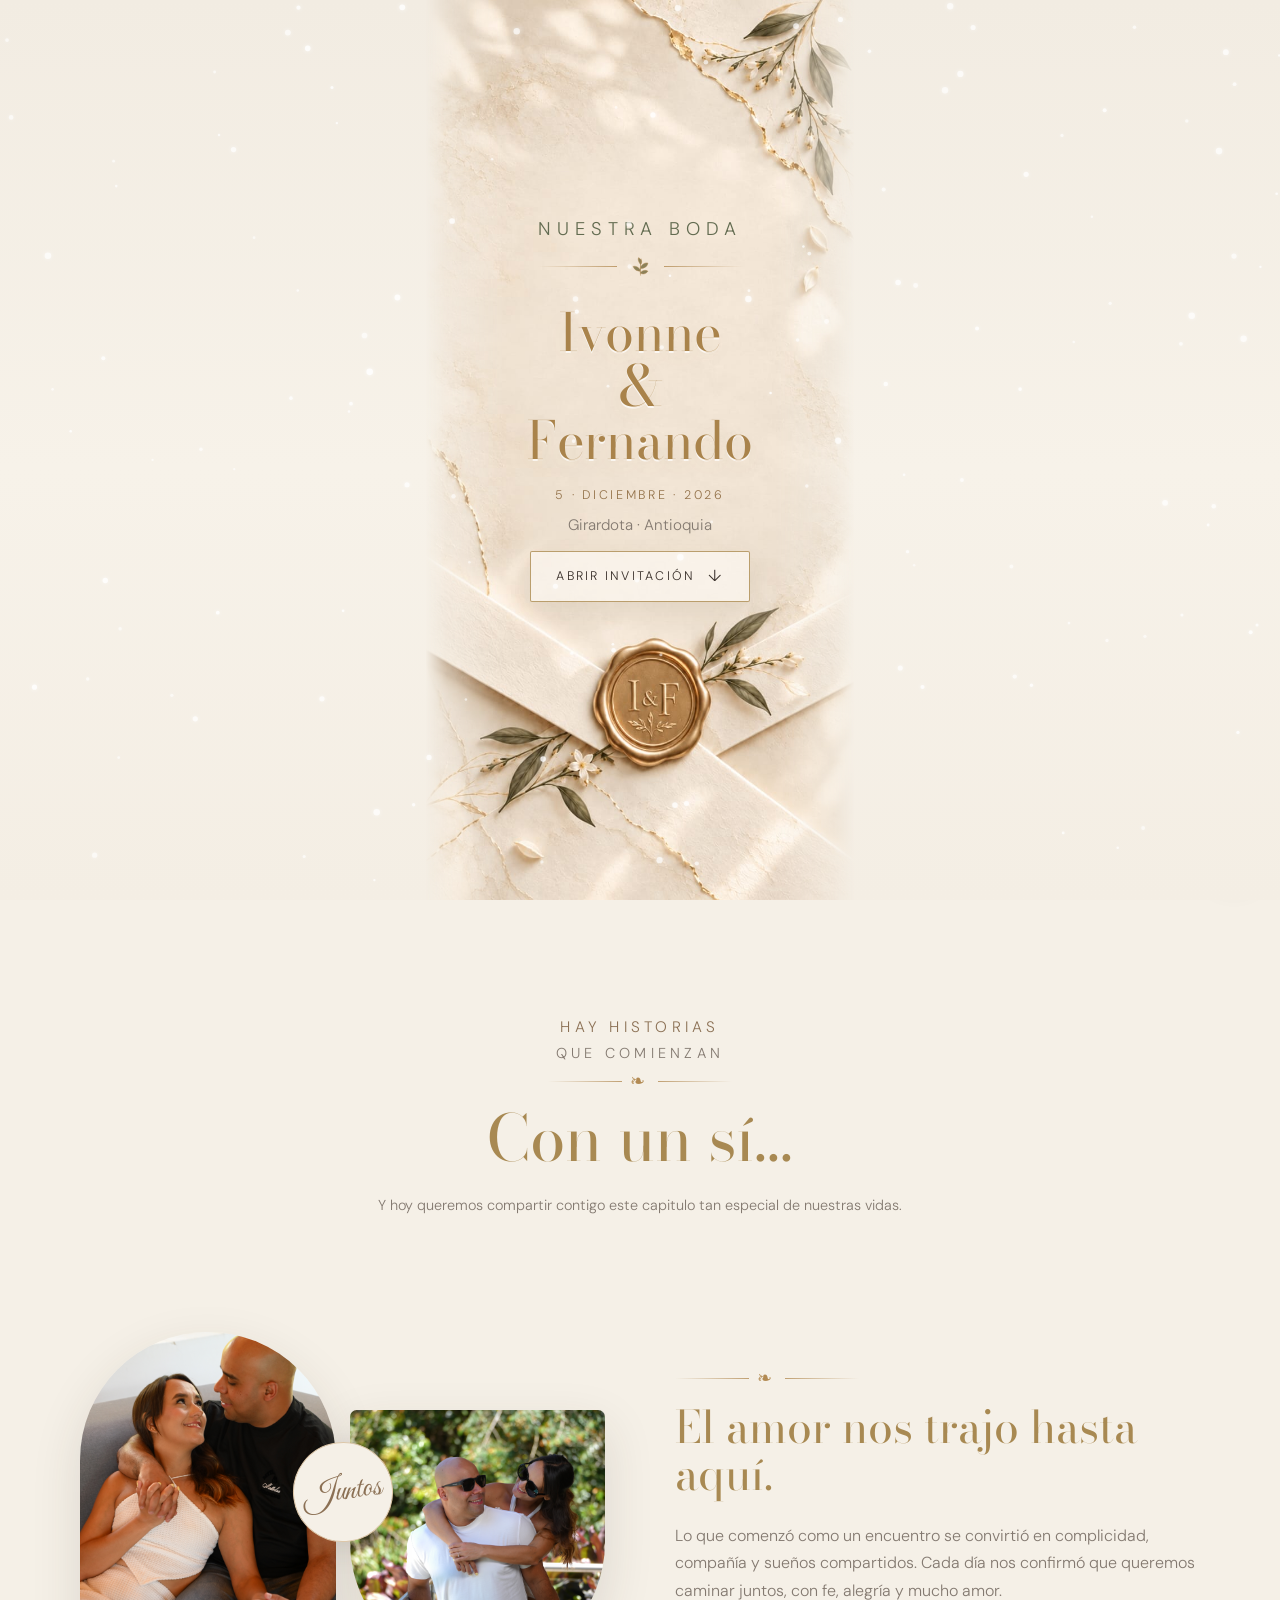
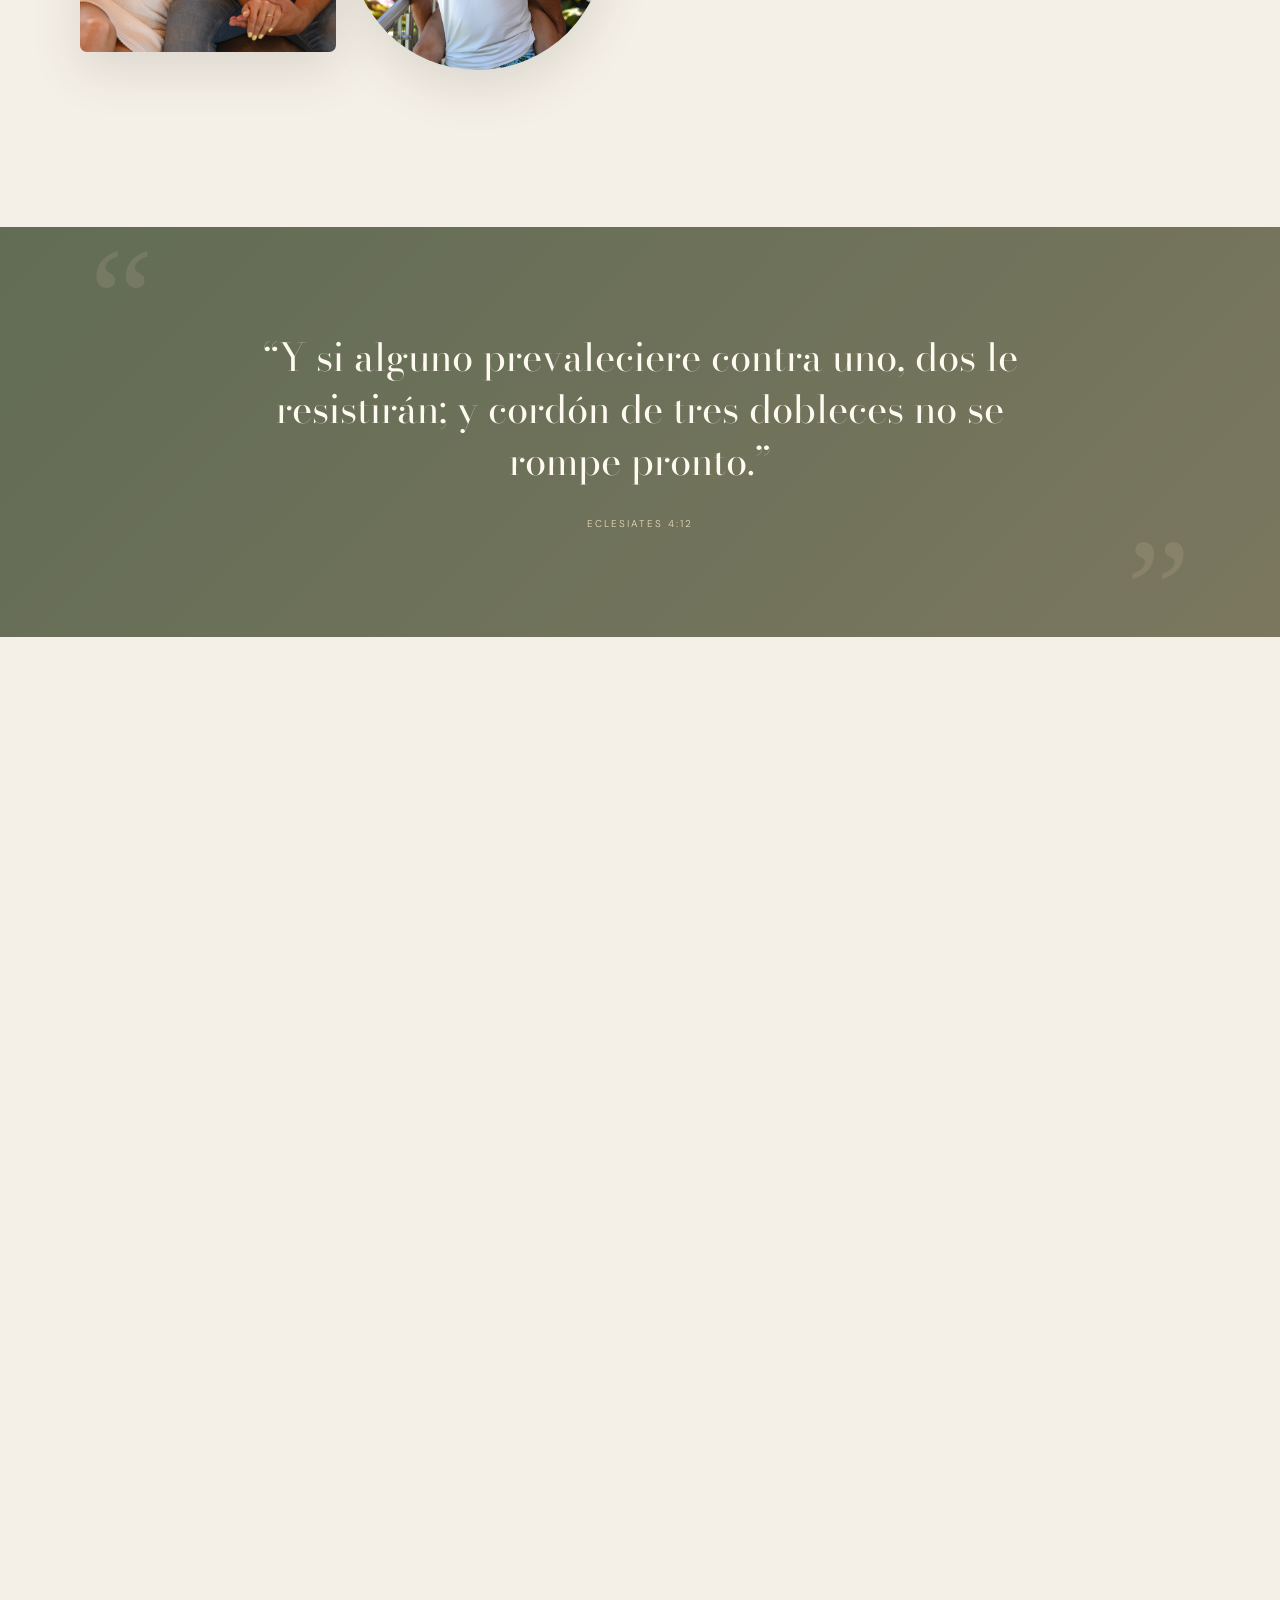
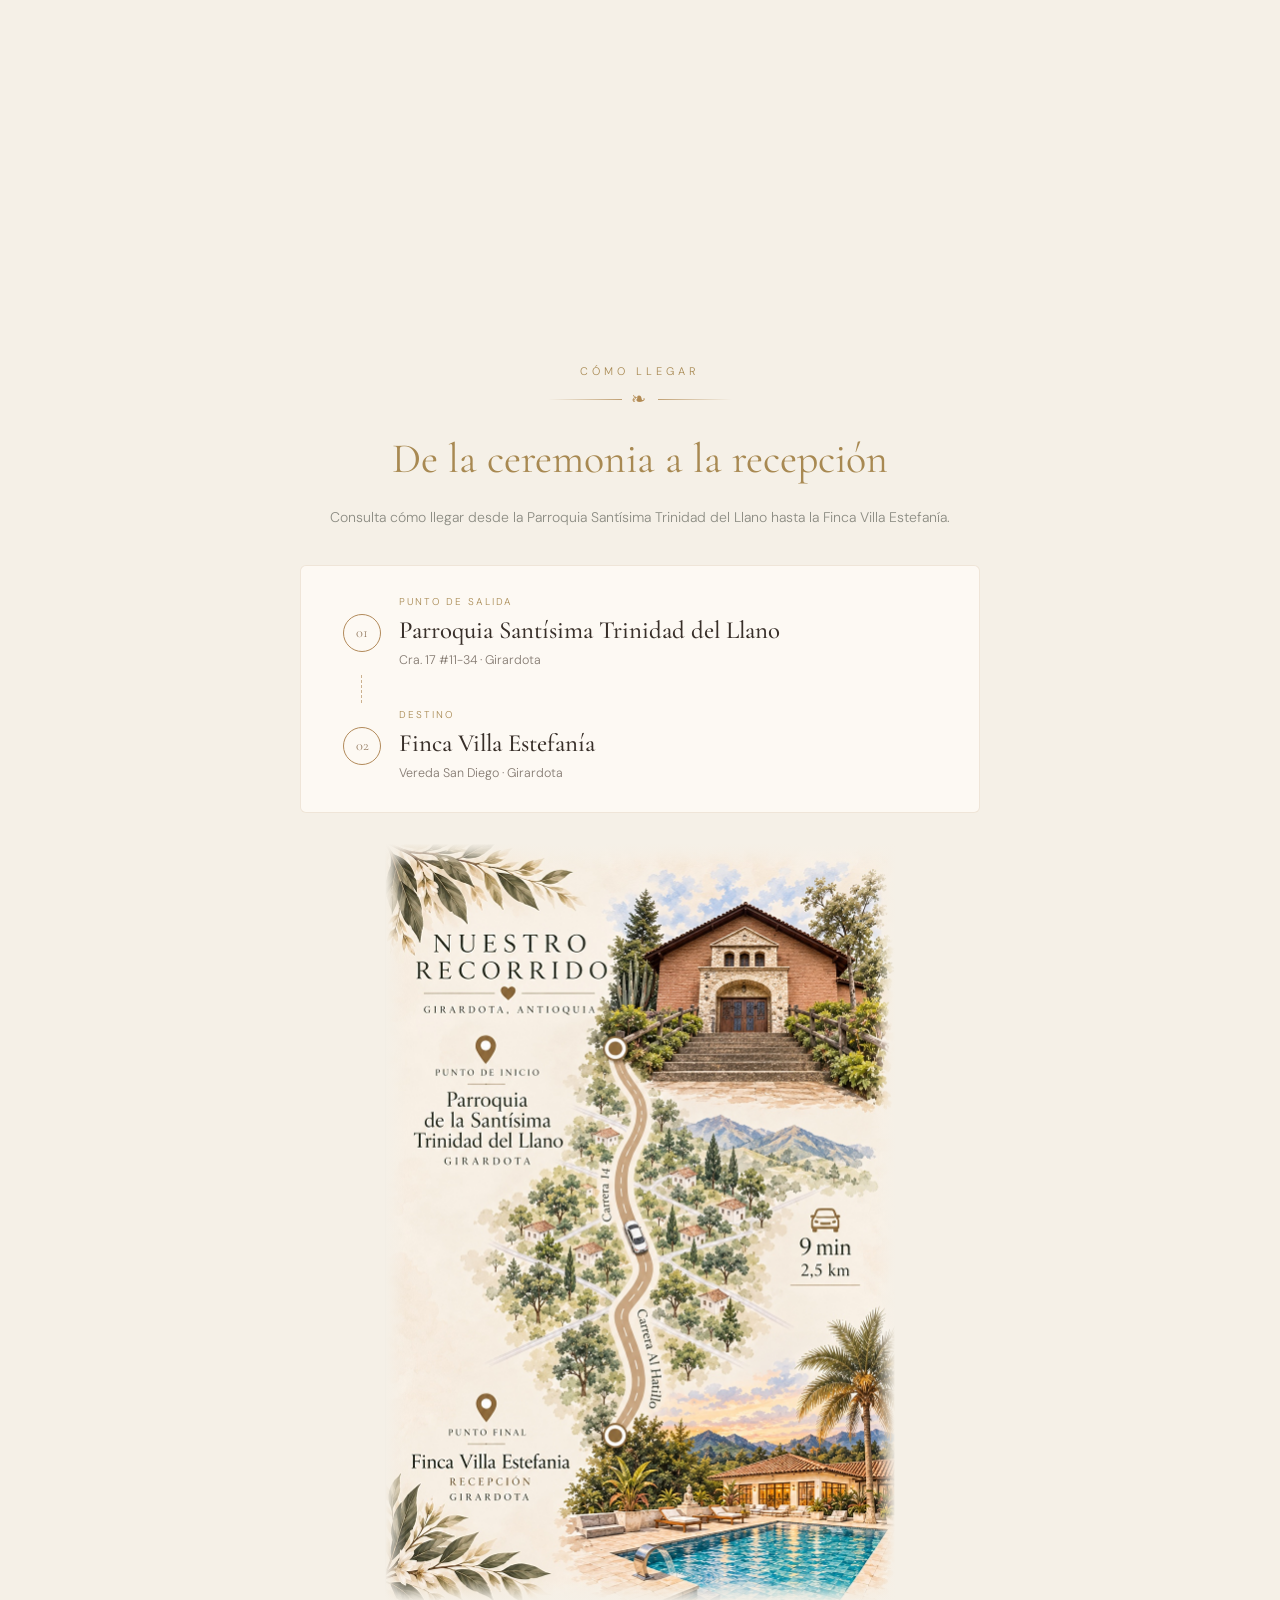
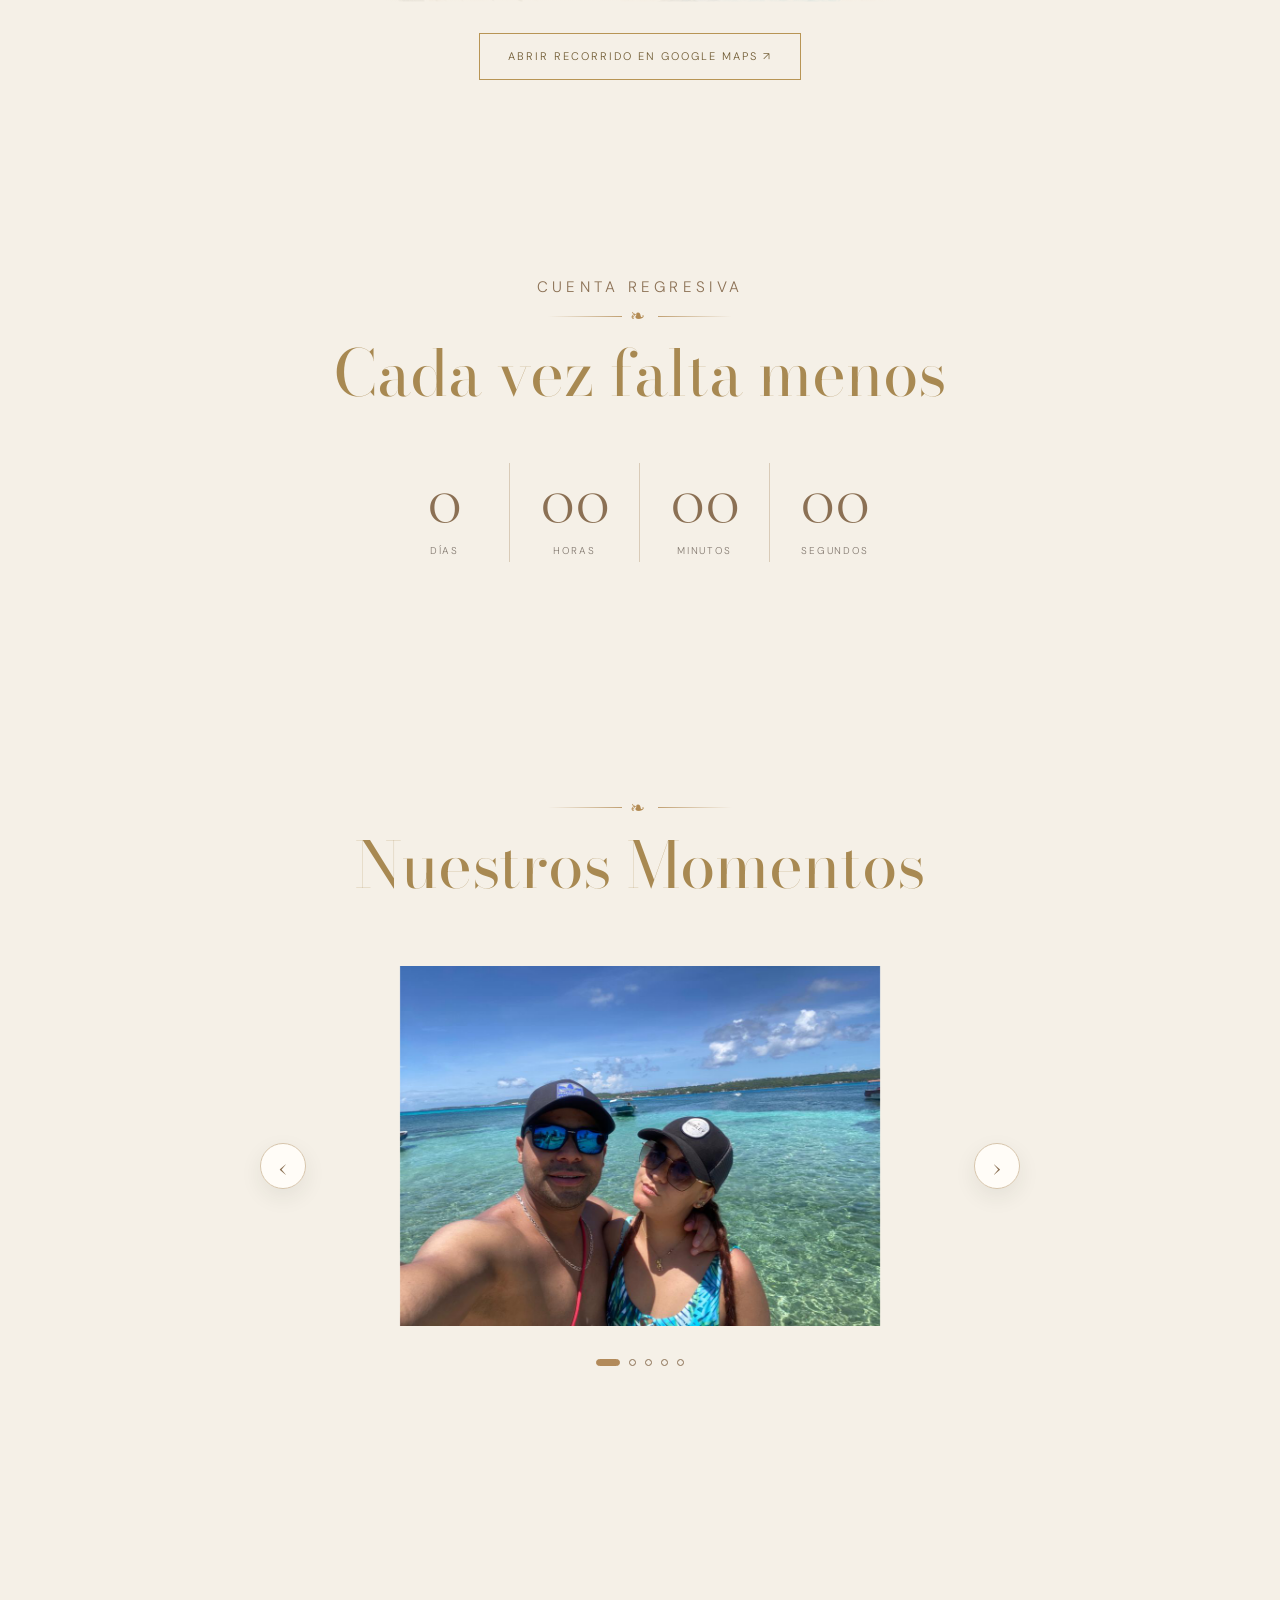
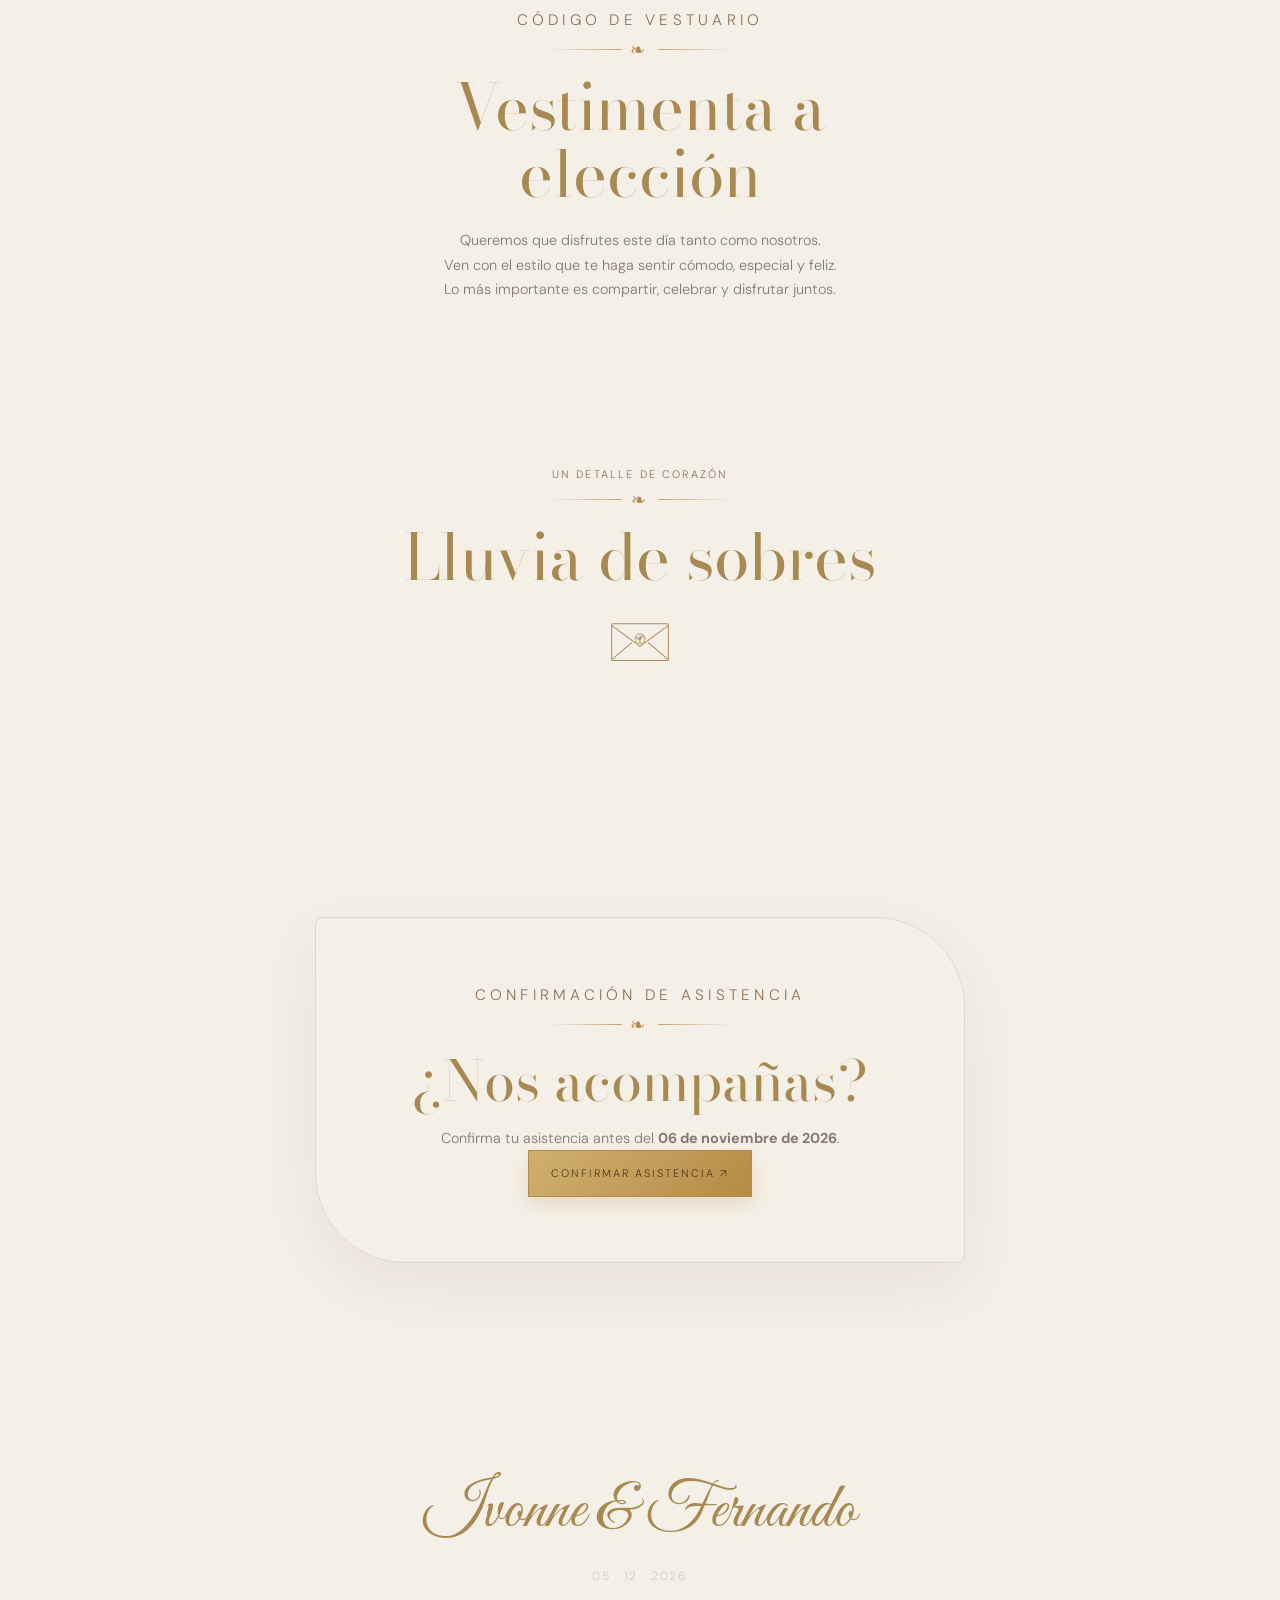
==== index.html @ e7355125 "Update index.html" ====
<!DOCTYPE html>
<html lang="es">
<head>
<meta charset="UTF-8">
<meta name="viewport" content="width=device-width, initial-scale=1.0">
<meta name="description" content="Invitación de boda de Ivonne y Fernando · 05 de diciembre de 2026">
<title>Ivonne & Fernando | Nuestra boda</title>
<link rel="preconnect" href="https://fonts.googleapis.com">
<link href="https://fonts.googleapis.com/css2?family=Allura&family=Bodoni+Moda:wght@400;500&family=Cormorant+Garamond:ital,wght@0,300;0,400;0,500;0,600;1,300;1,400&family=DM+Sans:wght@300;400;500&family=Great+Vibes&display=swap" rel="stylesheet">
<link rel="stylesheet" href="css/styles.css">

</head>
<body>

<!-- Portada de apertura -->
<div class="opening-cover" id="openingCover" aria-label="Portada de invitación">
  <svg class="opening-flower opening-flower-tl" viewBox="0 0 100 100" aria-hidden="true" style="fill:none;stroke:#7d7e69;stroke-width:1"><path d="M5 95C24 74 34 52 40 28C44 13 56 5 74 7M10 89C5 77 8 65 19 58C30 66 29 78 18 88M24 71C21 57 27 46 39 42C47 54 43 66 31 74M36 49C38 36 48 27 61 28C65 40 59 50 46 55M41 29C36 18 40 9 50 4C58 13 55 22 45 31M55 17C61 8 71 6 81 12C79 23 70 28 58 24M18 88C32 82 43 84 49 94C39 103 28 100 18 88M40 59C52 53 63 56 67 67C57 75 47 72 40 59M63 28C72 20 82 21 88 30C81 39 72 40 63 33"/><path class="flower-gold" d="M5 95C24 74 34 52 40 28C44 13 56 5 74 7M7 95C18 97 24 94 29 88M74 7C81 3 88 3 95 7"/><circle cx="40" cy="28" r="1.7" style="fill:#b49146;stroke:none"/></svg>
  <svg class="opening-flower opening-flower-tr" viewBox="0 0 100 100" aria-hidden="true" style="fill:none;stroke:#7d7e69;stroke-width:1"><path d="M5 95C24 74 34 52 40 28C44 13 56 5 74 7M10 89C5 77 8 65 19 58C30 66 29 78 18 88M24 71C21 57 27 46 39 42C47 54 43 66 31 74M36 49C38 36 48 27 61 28C65 40 59 50 46 55M41 29C36 18 40 9 50 4C58 13 55 22 45 31M55 17C61 8 71 6 81 12C79 23 70 28 58 24M18 88C32 82 43 84 49 94C39 103 28 100 18 88M40 59C52 53 63 56 67 67C57 75 47 72 40 59M63 28C72 20 82 21 88 30C81 39 72 40 63 33"/><path class="flower-gold" d="M5 95C24 74 34 52 40 28C44 13 56 5 74 7M7 95C18 97 24 94 29 88M74 7C81 3 88 3 95 7"/><circle cx="40" cy="28" r="1.7" style="fill:#b49146;stroke:none"/></svg>
  <svg class="opening-flower opening-flower-bl" viewBox="0 0 100 100" aria-hidden="true" style="fill:none;stroke:#7d7e69;stroke-width:1"><path d="M5 95C24 74 34 52 40 28C44 13 56 5 74 7M10 89C5 77 8 65 19 58C30 66 29 78 18 88M24 71C21 57 27 46 39 42C47 54 43 66 31 74M36 49C38 36 48 27 61 28C65 40 59 50 46 55M41 29C36 18 40 9 50 4C58 13 55 22 45 31M55 17C61 8 71 6 81 12C79 23 70 28 58 24M18 88C32 82 43 84 49 94C39 103 28 100 18 88M40 59C52 53 63 56 67 67C57 75 47 72 40 59M63 28C72 20 82 21 88 30C81 39 72 40 63 33"/><path class="flower-gold" d="M5 95C24 74 34 52 40 28C44 13 56 5 74 7M7 95C18 97 24 94 29 88M74 7C81 3 88 3 95 7"/><circle cx="40" cy="28" r="1.7" style="fill:#b49146;stroke:none"/></svg>
  <svg class="opening-flower opening-flower-br" viewBox="0 0 100 100" aria-hidden="true" style="fill:none;stroke:#7d7e69;stroke-width:1"><path d="M5 95C24 74 34 52 40 28C44 13 56 5 74 7M10 89C5 77 8 65 19 58C30 66 29 78 18 88M24 71C21 57 27 46 39 42C47 54 43 66 31 74M36 49C38 36 48 27 61 28C65 40 59 50 46 55M41 29C36 18 40 9 50 4C58 13 55 22 45 31M55 17C61 8 71 6 81 12C79 23 70 28 58 24M18 88C32 82 43 84 49 94C39 103 28 100 18 88M40 59C52 53 63 56 67 67C57 75 47 72 40 59M63 28C72 20 82 21 88 30C81 39 72 40 63 33"/><path class="flower-gold" d="M5 95C24 74 34 52 40 28C44 13 56 5 74 7M7 95C18 97 24 94 29 88M74 7C81 3 88 3 95 7"/><circle cx="40" cy="28" r="1.7" style="fill:#b49146;stroke:none"/></svg>

  <div class="opening-inner">
    <div class="opening-eyebrow">Nuestra Boda</div>
    <div class="opening-divider" aria-hidden="true">
      <span></span>
      <svg viewBox="0 0 40 30" focusable="false"><path d="M20 28C19 21 20 14 21 4M20 20C16 15 12 14 9 15C11 20 15 22 20 22M20 16C23 11 27 9 31 10C30 15 26 18 20 18M20 12C17 8 16 5 17 2C21 4 23 7 21 11M20 24C24 20 28 20 31 22C28 26 24 27 20 25"/></svg>
      <span></span>
    </div>

    <div class="opening-seal" aria-hidden="true">
      <span>I</span><small>&amp;</small><span>F</span>
    </div>

    <div class="opening-names serif">Ivonne <span class="opening-names-amp"><br>&amp;<br></span> Fernando</div>
    <div class="opening-date">5 · DICIEMBRE · 2026</div>
    <div class="opening-place">Girardota · Antioquia</div>
    <!-- <div class="opening-capacity" id="openingCapacity">Invitación válida para 4 personas</div> -->

    <button class="opening-button" id="openInvitation" type="button">
      <span>Abrir invitación</span>
      <span class="opening-arrow">↓</span>
    </button>

    <!-- <div class="opening-hint">Con amor, esperamos compartir este día contigo</div>/ -->
  </div>
</div>

<!-- Proyecto organizado: estilos en css/styles.css y recursos en assets/ -->
<header id="header"><div class="container nav">
<a class="logo" href="#" aria-label="Inicio"><span>I &amp; F</span><span class="opening-divider logo-divider" aria-hidden="true"><span></span><svg viewBox="0 0 40 30" focusable="false"><path d="M20 28C19 21 20 14 21 4M20 20C16 15 12 14 9 15C11 20 15 22 20 22M20 16C23 11 27 9 31 10C30 15 26 18 20 18M20 12C17 8 16 5 17 2C21 4 23 7 21 11M20 24C24 20 28 20 31 22C28 26 24 27 20 25"/></svg><span></span></span></a>
<nav class="navlinks" id="siteNav"><a href="#historia">Historia</a><a href="#eventos">El día</a><a href="#galeria">Momentos</a><a href="#rsvp">Confirmar</a></nav>
<button class="menu" id="menu" aria-label="Abrir menú" aria-expanded="false" aria-controls="siteNav">☰</button>
</div></header>

<main>
<section class="hero container">
<div class="hero-copy">
<div class="eyebrow hero-kicker">una nueva página comienza</div>
<h1 class="serif">Ivonne <em class="serif">&</em> Fernando</h1>
<!--<div class="hero-date serif">05 · Diciembre · 2026</div> -->
<!--<div class="hero-place">Girardota · Antioquia · Colombia</div>-->
<div class="hero-actions"><a class="btn" href="#historia">Conocer nuestra historia ↗</a><a class="btn gold" href="#rsvp">Confirmar asistencia</a><a class="calendar-link" href="https://calendar.google.com/calendar/render?action=TEMPLATE&text=Boda%20de%20Ivonne%20y%20Fernando&dates=20261205T220000Z/20261206T030000Z&location=Girardota%2C%20Antioquia%2C%20Colombia" target="_blank" rel="noopener noreferrer"></a></div>
</div>
<div class="hero-image">
<img src="novios.JPG" alt="Ivonne y Fernando" fetchpriority="high">
<div class="floating-note"><span class="script" style="font-size:1.6rem;color:var(--olive)">Para siempre</span><br>Con la bendición de Dios</div>
</div>
</section>

<section class="section alt" id="historia"><div class="container">
<div class="section-head"><div class="eyebrow">Hay Historias<p>Que Comienzan</p></div><h2 class="serif">Con un sí...</h2><p>Y hoy queremos compartir contigo este capitulo tan especial de nuestras vidas.</p></div>
<div class="story">
<div class="story-gallery" aria-label="Recuerdos de Ivonne y Fernando"><img src="assets/foto2.jpg" alt="Ivonne y Fernando juntos" loading="lazy"><img src="assets/foto4.jpg" alt="Un recuerdo especial de la pareja" loading="lazy"><span class="story-stamp script">Juntos</span></div>
<div class="story-copy"><div class="eyebrow"></div>
<h3 class="serif">El amor nos trajo hasta aquí.</h3><p>Lo que comenzó como un encuentro se convirtió en complicidad, compañía y sueños compartidos. Cada día nos confirmó que queremos caminar juntos, con fe, alegría y mucho amor.</p><span class="script" style="font-size:2.5rem;color:var(--olive)"></span></div>
</div></div></section>

<section class="quote"><p class="serif">“Y si alguno prevaleciere contra uno, dos le resistirán; y cordón de tres dobleces no se rompe pronto.”</p><small>Eclesiates 4:12</small></section>

<section class="section" id="eventos"><div class="container">
<div class="section-head"><div class="eyebrow">El gran día</div><h2 class="serif">Acompáñanos a celebrar</h2><p></p></div>
<div class="events">
<article class="event"><div class="event-number">01</div><div class="event-icon">✧</div><div class="eyebrow">Ceremonia religiosa</div><h3 class="serif">Parroquia de la<br>Santísima Trinidad</h3><img class="event-venue-image" src="assets/catedral-ilustracion.jpg" alt="Ilustración de la Catedral Nuestra Señora del Rosario"><p></p><div class="time">5:00 p. m.</div><br><a class="maplink" target="_blank" href="https://maps.app.goo.gl/cdJW4EyQmj7WLbcEA">Ver ubicación ↗</a></article>
<article class="event"><div class="event-number">02</div><div class="event-icon">✦</div><div class="eyebrow">Recepción & fiesta</div><h3 class="serif">Finca<br>Villa Estefanía</h3><img class="event-venue-image" src="assets/finca-villa-estefania.png" alt="Ilustración de la Finca Villa Estefanía con piscina y montañas"><p></p><div class="time">6:30 p. m.</div><br><a class="maplink" target="_blank" href="https://maps.google.com/?q=Finca+Villa+Estefania">Ver ubicación ↗</a></article>
</div></div></section>

<section class="ruta">
  <div class="ruta-titulo">
    <span>Cómo llegar</span>
    <h2>De la ceremonia a la recepción</h2>
    <p>Consulta cómo llegar desde la Parroquia Santísima Trinidad del Llano hasta la Finca Villa Estefanía.</p>
  </div>

  <div class="ruta-recorrido" aria-label="Recorrido desde la Parroquia Santísima Trinidad del Llano hasta la Finca Villa Estefanía">
    <div class="ruta-parada">
      <span class="ruta-marcador">01</span>
      <div><small>PUNTO DE SALIDA</small><strong>Parroquia Santísima Trinidad del Llano</strong><p>Cra. 17 #11-34 · Girardota</p></div>
    </div>
    <div class="ruta-conector" aria-hidden="true"></div>
    <div class="ruta-parada">
      <span class="ruta-marcador">02</span>
      <div><small>DESTINO</small><strong>Finca Villa Estefanía</strong><p>Vereda San Diego · Girardota</p></div>
    </div>
  </div>

  <div class="ruta-ilustracion-wrap">
    <img class="ruta-ilustracion" src="assets/recorrido-santisima-trinidad-villa-estefania.png" alt="Mapa ilustrativo que conecta la Parroquia Santísima Trinidad del Llano con la Finca Villa Estefanía">
  </div>

  <a 
  href="https://www.google.com/maps/dir/?api=1&origin=Parroquia+Sant%C3%ADsima+Trinidad+del+Llano%2C+Cra.+17+%2311-34%2C+Girardota%2C+Antioquia&destination=Villa+Estefania+Alquiler+y+Eventos%2C+Vereda+San+Diego%2C+Girardota%2C+Antioquia&travelmode=driving"
  target="_blank"
  rel="noopener"
  class="boton-ruta">
  ABRIR RECORRIDO EN GOOGLE MAPS ↗
</a>
</section>

<section class="section alt"><div class="container">
<div class="section-head"><div class="eyebrow">Cuenta regresiva</div><h2 class="serif">Cada vez falta menos</h2></div>
<div class="countdown"><div class="count"><strong id="days">--</strong><span>Días</span></div><div class="count"><strong id="hours">--</strong><span>Horas</span></div><div class="count"><strong id="minutes">--</strong><span>Minutos</span></div><div class="count"><strong id="seconds">--</strong><span>Segundos</span></div></div>
</div></section>

<section class="section moments" id="galeria">
<div class="container">
<div class="section-head"><div class="eyebrow"></div><h2 class="serif">Nuestros Momentos</h2><p></p></div>

<div class="moments-carousel" aria-label="Galería de recuerdos de Ivonne y Fernando">
  <div class="carousel-viewport">
    <div class="carousel-track" id="carouselTrack">
      <article class="carousel-slide is-active"><div class="photo-frame"><img src="assets/foto1.jpg" alt="Recuerdo de Ivonne y Fernando 1" loading="lazy"></div></article>
      <article class="carousel-slide"><div class="photo-frame"><img src="assets/foto3.jpg" alt="Recuerdo de Ivonne y Fernando 3" loading="lazy"></div></article>
      <article class="carousel-slide"><div class="photo-frame"><img src="assets/foto5.jpg" alt="Recuerdo de Ivonne y Fernando 5" loading="lazy"></div></article>
     <article class="carousel-slide"><div class="photo-frame"><img src="assets/foto6.JPG" alt="Recuerdo de Ivonne y Fernando 6" loading="lazy"></div></article>
      <article class="carousel-slide"><div class="photo-frame"><img src="assets/foto7.jpg" alt="Recuerdo de Ivonne y Fernando 7" loading="lazy"></div></article>
      <article class="carousel-slide"><div class="photo-frame"><img src="assets/foto88.jpg" alt="Recuerdo de Ivonne y Fernando 8" loading="lazy"></div></article>

      
    </div>
  </div>
  <button class="carousel-arrow prev" id="carouselPrev" type="button" aria-label="Foto anterior">‹</button>
  <button class="carousel-arrow next" id="carouselNext" type="button" aria-label="Foto siguiente">›</button>
  <div class="carousel-dots" id="carouselDots" aria-label="Seleccionar fotografía">
    <button class="dot is-active" type="button" aria-label="Ver foto 1"></button>
    <button class="dot" type="button" aria-label="Ver foto 2"></button>
    <button class="dot" type="button" aria-label="Ver foto 3"></button>
    <button class="dot" type="button" aria-label="Ver foto 4"></button>
    <button class="dot" type="button" aria-label="Ver foto 5"></button>
  </div>
</div>
</div></section>

<section class="section alt"><div class="container">
<div class="section-head"><div class="eyebrow">Código de vestuario</div><h2 class="serif">Vestimenta a elección</h2><p>Queremos que disfrutes este día tanto como nosotros.</p><p>Ven con el estilo que te haga sentir cómodo, especial y feliz.</p><p>Lo más importante es compartir, celebrar y disfrutar juntos. </p></div>
<br>
<br>
<br>
<br>

<div class="section-head gift-section"><div class="eyebrow">Un detalle de corazón</div><h2 class="serif">Lluvia de sobres</h2><div class="gift-envelope" aria-hidden="true"><svg viewBox="0 0 96 72" role="presentation"><rect x="8" y="13" width="80" height="52" rx="2"/><path d="M9 16 48 45 87 16M9 63l27-23m51 23L60 40"/><circle class="gift-seal" cx="48" cy="34" r="7"/><path class="gift-seal-sprig" d="M48 39v-9m0 5c-2-3-4-3-5-3 0 2 2 4 5 4m0-3c2-3 4-3 5-3 0 2-2 4-5 4"/></svg></div><p></p></div>
</div></section>
<section class="section" id="rsvp"><div class="container"><div class="rsvp">
<div class="eyebrow">Confirmación de asistencia</div><h2 class="serif">¿Nos acompañas?</h2><p>Confirma tu asistencia antes del <strong>06 de noviembre de 2026</strong>.</p><button class="btn gold" id="openRsvp" type="button">Confirmar asistencia ↗</button></div></div></section>


<div class="rsvp-modal" id="rsvpModal" aria-hidden="true">
  <div class="rsvp-modal-backdrop" id="rsvpBackdrop"></div>
  <div class="rsvp-modal-card rsvp-custom-card" role="dialog" aria-modal="true" aria-labelledby="rsvpTitle">
    <button class="rsvp-close" id="closeRsvp" type="button" aria-label="Cerrar">×</button>

    <div id="rsvpFormView">
      <div class="eyebrow">Acompáñanos</div>
      <h2 class="serif" id="rsvpTitle">Confirma tu asistencia</h2>
      <p class="rsvp-lead">Será un honor contar contigo en nuestro día especial.</p>

      <form id="rsvpForm" novalidate>
        <label class="rsvp-field">
          <span>Nombre completo *</span>
          <input type="text" id="rsvpNombre" name="nombre" autocomplete="name" required>
        </label>

        <label class="rsvp-field">
          <span>Número de cédula *</span>
          <input type="text" id="rsvpCedula" name="cedula" inputmode="numeric" pattern="[0-9]+" required
                 maxlength="15" placeholder="Solo números">
          <small id="cedulaError" class="rsvp-error">Escribe únicamente números.</small>
        </label>

        <label class="rsvp-field rsvp-attendance-dependent" id="fieldAcompanantes" hidden>
          <span>Número de acompañantes *</span>
          <select id="rsvpAcompanantes" name="acompanantes" required>
            <option value="">Selecciona una opción</option>
          </select>
          <small class="rsvp-help" id="rsvpCapacityNote">El cupo incluye a la persona que confirma.</small>
        </label>

        <div class="rsvp-field rsvp-attendance-dependent" id="rsvpCompanionDetails" hidden>
          <span>Datos de acompañantes</span>
          <div class="rsvp-companion-fields" id="rsvpCompanionFields"></div>
          <small class="rsvp-help">Escribe el nombre completo y la cédula de cada acompañante.</small>
        </div>

        <fieldset class="rsvp-fieldset">
          <legend>¿Nos acompañarás? *</legend>
          <label class="rsvp-option"><input type="radio" name="asistencia" value="Sí, allí estaré" required> <span>Sí, allí estaré</span></label>
          <label class="rsvp-option"><input type="radio" name="asistencia" value="No podré asistir" required> <span>No podré asistir</span></label>
        </fieldset>

        <label class="rsvp-field rsvp-attendance-dependent" id="fieldAlimentacion" hidden>
          <span>Restricciones o preferencias alimentarias</span>
          <textarea id="rsvpAlimentacion" name="alimentacion" rows="2" placeholder="Opcional"></textarea>
        </label>

        <label class="rsvp-field">
          <span>Mensaje para los novios</span>
          <textarea id="rsvpMensaje" name="mensaje" rows="3" placeholder="Opcional"></textarea>
        </label>

        <p class="rsvp-submit-error" id="rsvpSubmitError"></p>
        <div class="rsvp-submit-wrap"><button class="btn gold rsvp-submit" id="rsvpSubmit" type="submit">Enviar confirmación</button></div>
      </form>
    </div>

    <div class="rsvp-success" id="rsvpSuccess" hidden>
      <div class="rsvp-success-mark">♡</div>
      <div class="eyebrow" id="rsvpSuccessEyebrow">Gracias</div>
      <h2 class="serif" id="rsvpSuccessTitle">¡Gracias por confirmar!</h2>
      <p id="rsvpSuccessText">Nos hace muy felices saber que nos acompañarás en este día tan especial.</p>
      <button class="btn gold" id="rsvpDone" type="button">Cerrar</button>
    </div>
  </div>
</div>

</main>

<footer><div class="script">Ivonne & Fernando</div><p>05 · 12 · 2026</p><p style="margin-top:25px"></p></footer>

<audio id="music" loop preload="none">
<source src="musica.mp3" type="audio/mpeg">
</audio>
<button class="music" id="musicBtn" aria-label="Activar música" aria-pressed="false" title="Activar música">♫</button>

<script>
const header=document.getElementById('header');
window.addEventListener('scroll',()=>header.classList.toggle('scrolled',scrollY>30));
const menu=document.getElementById('menu');
const nav=document.getElementById('siteNav');
function setMenuOpen(open){nav.classList.toggle('is-open',open);menu.setAttribute('aria-expanded',String(open));menu.setAttribute('aria-label',open?'Cerrar menú':'Abrir menú');menu.textContent=open?'×':'☰'}
menu.addEventListener('click',()=>setMenuOpen(menu.getAttribute('aria-expanded')!=='true'));
document.querySelectorAll('.navlinks a').forEach(a=>a.addEventListener('click',()=>setMenuOpen(false)));
window.addEventListener('resize',()=>{if(innerWidth>800)setMenuOpen(false)});
const target=new Date(2026,11,5,17,0,0);
function countdown(){let d=Math.max(0,target-new Date());document.getElementById('days').textContent=Math.floor(d/86400000);document.getElementById('hours').textContent=String(Math.floor(d%86400000/3600000)).padStart(2,'0');document.getElementById('minutes').textContent=String(Math.floor(d%3600000/60000)).padStart(2,'0');document.getElementById('seconds').textContent=String(Math.floor(d%60000/1000)).padStart(2,'0')}
countdown();setInterval(countdown,1000);
const music=document.getElementById('music'),musicBtn=document.getElementById('musicBtn');
function updateMusicControl(playing){musicBtn.textContent=playing?'Ⅱ':'♫';musicBtn.setAttribute('aria-pressed',String(playing));musicBtn.setAttribute('aria-label',playing?'Pausar música':'Activar música');musicBtn.title=playing?'Pausar música':'Activar música'}
music.addEventListener('play',()=>updateMusicControl(true));
music.addEventListener('pause',()=>updateMusicControl(false));
music.addEventListener('error',()=>{musicBtn.title='No se pudo cargar musica.mp3';musicBtn.setAttribute('aria-label','No se pudo cargar la música')});
musicBtn.addEventListener('click',async()=>{
  if(music.paused){
    try{music.muted=false;await music.play();}
    catch(e){musicBtn.title='No se pudo reproducir la música. Revisa musica.mp3.';}
  }else{
    music.pause();
  }
});

const track=document.getElementById('carouselTrack');
const slides=[...document.querySelectorAll('.carousel-slide')];
const dots=[...document.querySelectorAll('.dot')];
const prevBtn=document.getElementById('carouselPrev');
const nextBtn=document.getElementById('carouselNext');
let currentSlide=0;
let carouselTimer;
function updateCarousel(index){
  currentSlide=(index+slides.length)%slides.length;
  track.style.transform=`translateX(-${currentSlide*100}%)`;
  slides.forEach((slide,i)=>slide.classList.toggle('is-active',i===currentSlide));
  dots.forEach((dot,i)=>{dot.classList.toggle('is-active',i===currentSlide);dot.setAttribute('aria-current',i===currentSlide?'true':'false')});
}
function restartCarousel(){
  clearInterval(carouselTimer);
  if(!document.hidden&&!window.matchMedia('(prefers-reduced-motion: reduce)').matches)carouselTimer=setInterval(()=>updateCarousel(currentSlide+1),5500);
}
prevBtn.addEventListener('click',()=>{updateCarousel(currentSlide-1);restartCarousel()});
nextBtn.addEventListener('click',()=>{updateCarousel(currentSlide+1);restartCarousel()});
dots.forEach((dot,i)=>dot.addEventListener('click',()=>{updateCarousel(i);restartCarousel()}));
let touchStartX=0;
let touchEndX=0;
const viewport=document.querySelector('.carousel-viewport');
viewport.addEventListener('touchstart',e=>{touchStartX=e.changedTouches[0].screenX},{passive:true});
viewport.addEventListener('touchend',e=>{
  touchEndX=e.changedTouches[0].screenX;
  const delta=touchEndX-touchStartX;
  if(Math.abs(delta)>45){updateCarousel(currentSlide+(delta<0?1:-1));restartCarousel()}
},{passive:true});
updateCarousel(0);
restartCarousel();
document.addEventListener('visibilitychange',restartCarousel);

if(!window.matchMedia('(prefers-reduced-motion: reduce)').matches&&'IntersectionObserver' in window){
  const revealObserver=new IntersectionObserver(entries=>entries.forEach(entry=>{
    if(entry.isIntersecting){entry.target.classList.add('is-visible');revealObserver.unobserve(entry.target)}
  }),{threshold:.12});
  document.querySelectorAll('.section-head,.story-gallery,.story-copy,.event,.count,.moments-carousel,.ruta-titulo,.imagen-ruta,.boton-ruta,.rsvp').forEach(element=>{
    element.classList.add('will-reveal');revealObserver.observe(element);
  });
}

const RSVP_WEB_APP_URL="https://script.google.com/macros/s/AKfycbxUhlXa7QkP_sPs433wRij0gCjvjt954oIujjFpgTJhFpDyO3PwEPistR9xvBXA-seJ/exec";
const requestedCapacity=Number(new URLSearchParams(window.location.search).get('cupo'));
const invitationCapacity=[1,2,3,4,5].includes(requestedCapacity)?requestedCapacity:4;
const openingCapacity=document.getElementById('openingCapacity');
const rsvpCapacityNote=document.getElementById('rsvpCapacityNote');
if(openingCapacity)openingCapacity.textContent=`Invitación válida para ${invitationCapacity} ${invitationCapacity===1?'persona':'personas'}`;
if(rsvpCapacityNote)rsvpCapacityNote.textContent=`Cupo total: ${invitationCapacity} personas, incluida la persona que confirma.`;
const rsvpModal=document.getElementById('rsvpModal');
const openRsvp=document.getElementById('openRsvp');
const closeRsvp=document.getElementById('closeRsvp');
const rsvpBackdrop=document.getElementById('rsvpBackdrop');
const rsvpForm=document.getElementById('rsvpForm');
const rsvpSubmit=document.getElementById('rsvpSubmit');
const rsvpCedula=document.getElementById('rsvpCedula');
const cedulaError=document.getElementById('cedulaError');
const rsvpSubmitError=document.getElementById('rsvpSubmitError');
const rsvpFormView=document.getElementById('rsvpFormView');
const rsvpSuccess=document.getElementById('rsvpSuccess');
const rsvpSuccessTitle=document.getElementById('rsvpSuccessTitle');
const rsvpSuccessText=document.getElementById('rsvpSuccessText');
const rsvpDone=document.getElementById('rsvpDone');

function openRsvpModal(){
  rsvpModal.classList.add('is-open');
  rsvpModal.setAttribute('aria-hidden','false');
  document.body.classList.add('modal-open');
}
function resetRsvp(){
  rsvpForm.reset();
  rsvpFormView.hidden=false;
  rsvpSuccess.hidden=true;
  rsvpSubmit.disabled=false;
  rsvpSubmit.textContent='Enviar confirmación';
  rsvpSubmitError.textContent='';
  cedulaError.style.display='none';
  updateRsvpAttendanceFields();
}
function closeRsvpModal(){
  rsvpModal.classList.remove('is-open');
  rsvpModal.setAttribute('aria-hidden','true');
  document.body.classList.remove('modal-open');
  setTimeout(resetRsvp,250);
}
openRsvp?.addEventListener('click',openRsvpModal);
document.querySelectorAll('a[href="#rsvp"]').forEach(a=>{
  a.addEventListener('click',e=>{
    e.preventDefault();
    openRsvpModal();
  });
});
closeRsvp?.addEventListener('click',closeRsvpModal);
rsvpBackdrop?.addEventListener('click',closeRsvpModal);
rsvpDone?.addEventListener('click',closeRsvpModal);
document.addEventListener('keydown',e=>{ if(e.key==='Escape' && rsvpModal.classList.contains('is-open')) closeRsvpModal(); });

rsvpCedula?.addEventListener('input',()=>{
  const clean=rsvpCedula.value.replace(/\D/g,'');
  rsvpCedula.value=clean;
  cedulaError.style.display=(rsvpCedula.value && !/^\d+$/.test(rsvpCedula.value))?'block':'none';
});


const fieldAcompanantes=document.getElementById('fieldAcompanantes');
const fieldAlimentacion=document.getElementById('fieldAlimentacion');
const acompanantesSelect=document.getElementById('rsvpAcompanantes');
const alimentacionInput=document.getElementById('rsvpAlimentacion');
const companionDetailsContainer=document.getElementById('rsvpCompanionDetails');
const companionFieldsContainer=document.getElementById('rsvpCompanionFields');
const companionLimit=Math.max(0,invitationCapacity-1);
for(let count=0;count<=companionLimit;count++){
  const option=document.createElement('option');
  option.value=String(count);
  option.textContent=`${count} ${count===1?'acompañante':'acompañantes'}`;
  acompanantesSelect.append(option);
}

function updateRsvpAttendanceFields(){
  const asistencia=document.querySelector('input[name="asistencia"]:checked')?.value || '';
  const esNo=asistencia==='No podré asistir';
  const asistira=asistencia==='Sí, allí estaré';
  fieldAcompanantes.hidden=!asistira;
  fieldAlimentacion.hidden=!asistira;
  if(esNo){
    acompanantesSelect.value='0';
    acompanantesSelect.removeAttribute('required');
    alimentacionInput.value='';
  }else if(asistira){
    acompanantesSelect.setAttribute('required','required');
  }else{
    acompanantesSelect.removeAttribute('required');
  }
  renderCompanionFields(asistira);
}

function renderCompanionFields(asistira){
  const count=asistira?Number(acompanantesSelect.value||0):0;
  companionDetailsContainer.hidden=!asistira||count===0;
  companionFieldsContainer.replaceChildren();
  for(let number=1;number<=count;number++){
    const card=document.createElement('section');
    card.className='rsvp-companion-card';
    const title=document.createElement('h3');
    title.textContent=`Acompañante ${number}`;
    card.append(title);

    const nameLabel=document.createElement('label');
    nameLabel.className='rsvp-field';
    const nameCaption=document.createElement('span');
    nameCaption.textContent='Nombre completo *';
    const nameInput=document.createElement('input');
    nameInput.type='text';
    nameInput.id=`rsvpCompanionName${number}`;
    nameInput.name=`acompanante${number}Nombre`;
    nameInput.autocomplete='name';
    nameInput.required=true;
    nameLabel.append(nameCaption,nameInput);

    const idLabel=document.createElement('label');
    idLabel.className='rsvp-field';
    const idCaption=document.createElement('span');
    idCaption.textContent='Número de cédula *';
    const idInput=document.createElement('input');
    idInput.type='text';
    idInput.id=`rsvpCompanionId${number}`;
    idInput.name=`acompanante${number}Cedula`;
    idInput.inputMode='numeric';
    idInput.pattern='[0-9]+';
    idInput.maxLength=15;
    idInput.placeholder='Solo números';
    idInput.required=true;
    idInput.addEventListener('input',()=>{idInput.value=idInput.value.replace(/\D/g,'')});
    idLabel.append(idCaption,idInput);
    card.append(nameLabel,idLabel);
    companionFieldsContainer.append(card);
  }
}

acompanantesSelect.addEventListener('change',()=>{
  const asistira=document.querySelector('input[name="asistencia"]:checked')?.value==='Sí, allí estaré';
  renderCompanionFields(asistira);
});
document.querySelectorAll('input[name="asistencia"]').forEach(radio=>{
  radio.addEventListener('change',updateRsvpAttendanceFields);
});
updateRsvpAttendanceFields();

rsvpForm?.addEventListener('submit',async(e)=>{
  e.preventDefault();
  rsvpSubmitError.textContent='';
  const nombre=document.getElementById('rsvpNombre').value.trim();
  const cedula=rsvpCedula.value.trim();
  const acompanantes=document.getElementById('rsvpAcompanantes').value;
  const asistencia=document.querySelector('input[name="asistencia"]:checked')?.value || '';
  const esNo=asistencia==='No podré asistir';
  const alimentacion=document.getElementById('rsvpAlimentacion').value.trim();
  const mensaje=document.getElementById('rsvpMensaje').value.trim();

  if(!nombre || !cedula || !asistencia || (!esNo && !acompanantes)){
    rsvpSubmitError.textContent='Completa los campos obligatorios para continuar.';
    return;
  }
  if(!/^\d+$/.test(cedula)){
    cedulaError.style.display='block';
    return;
  }
  const companionDetails=[];
  const companionCount=esNo?0:Number(acompanantes||0);
  for(let number=1;number<=companionCount;number++){
    const nombreAcompanante=document.getElementById(`rsvpCompanionName${number}`)?.value.trim()||'';
    const cedulaAcompanante=document.getElementById(`rsvpCompanionId${number}`)?.value.trim()||'';
    if(!nombreAcompanante||!cedulaAcompanante){
      rsvpSubmitError.textContent=`Completa el nombre y la cédula del acompañante ${number}.`;
      return;
    }
    if(!/^\d+$/.test(cedulaAcompanante)){
      rsvpSubmitError.textContent=`La cédula del acompañante ${number} debe contener solo números.`;
      return;
    }
    companionDetails.push({nombre:nombreAcompanante,cedula:cedulaAcompanante});
  }
  if(!esNo&&Number(acompanantes)>companionLimit){
    rsvpSubmitError.textContent=`Esta invitación permite un máximo de ${invitationCapacity} personas en total.`;
    return;
  }

  rsvpSubmit.disabled=true;
  rsvpSubmit.textContent='Enviando…';
  const resumenAcompanantes=companionDetails.map((person,index)=>`${index+1}. ${person.nombre} — Cédula: ${person.cedula}`).join('\n');
  const mensajeCompleto=[mensaje,resumenAcompanantes?`Datos de acompañantes:\n${resumenAcompanantes}`:''].filter(Boolean).join('\n\n');

  try{
    if(!RSVP_WEB_APP_URL){
      throw new Error('URL de RSVP no configurada');
    }
    await fetch(RSVP_WEB_APP_URL,{
      method:'POST',
      mode:'no-cors',
      headers:{'Content-Type':'text/plain;charset=utf-8'},
      body:JSON.stringify({
        nombre: nombre,
        cedula: cedula,
        acompanantes: esNo ? '0' : acompanantes,
        datosAcompanantes: JSON.stringify(companionDetails),
        cupo: String(invitationCapacity),
        asistencia: asistencia,
        alimentacion: esNo ? '' : alimentacion,
        mensaje: mensajeCompleto
      })
    });

    rsvpFormView.hidden=true;
    rsvpSuccess.hidden=false;

    if(asistencia==='No podré asistir'){
      rsvpSuccessTitle.textContent='Gracias por hacérnoslo saber';
      rsvpSuccessText.textContent='Lamentamos no poder compartir este día contigo, pero agradecemos de corazón que hayas respondido y nos acompañes con tus buenos deseos.';
    }else{
      rsvpSuccessTitle.textContent='¡Gracias por confirmar!';
      rsvpSuccessText.textContent='Nos hace muy felices saber que nos acompañarás en este día tan especial. Será un momento inolvidable para nosotros y nos encantará compartirlo contigo.';
    }
  }catch(err){
    rsvpSubmit.disabled=false;
    rsvpSubmit.textContent='Enviar confirmación';
    rsvpSubmitError.textContent='No pudimos enviar la confirmación. Revisa tu conexión e inténtalo nuevamente.';
  }
});


// Portada de apertura: una interacción del usuario permite iniciar la experiencia y la música.
const openingCover=document.getElementById('openingCover');
const openInvitation=document.getElementById('openInvitation');

document.body.classList.add('cover-open');

openInvitation?.addEventListener('click', ()=>{
  openingCover.classList.add('is-closing');
  document.body.classList.remove('cover-open');
  window.history.scrollRestoration='manual';
  window.scrollTo({top:0,left:0,behavior:'instant'});

  setTimeout(()=>{
    openingCover.remove();
    window.scrollTo(0,0);
  },850);

  const music=document.getElementById('music');
  if(music){music.muted=false;music.play().catch(()=>{});}
});

</script>
<canvas id="snowfallCanvas" aria-hidden="true"></canvas>
<script>
(()=>{
  const canvas=document.getElementById('snowfallCanvas');
  if(!canvas||window.matchMedia('(prefers-reduced-motion: reduce)').matches)return;
  const context=canvas.getContext('2d');
  if(!context)return;
  let width=0,height=0,flakes=[],frameId=0;
  const makeFlake=()=>({x:Math.random()*width,y:Math.random()*height,r:Math.random()*2.2+1.1,speed:Math.random()*.75+.45,drift:(Math.random()-.5)*.5,phase:Math.random()*Math.PI*2,opacity:Math.random()*.3+.62});
  function resize(){
    const ratio=Math.min(window.devicePixelRatio||1,1.5);
    width=window.innerWidth;height=window.innerHeight;
    canvas.width=Math.round(width*ratio);canvas.height=Math.round(height*ratio);
    context.setTransform(ratio,0,0,ratio,0,0);
    const count=Math.min(140,Math.max(42,Math.round(width/9)));
    flakes=Array.from({length:count},makeFlake);
  }
  function draw(){
    context.clearRect(0,0,width,height);
    for(const flake of flakes){
      flake.y+=flake.speed;flake.x+=flake.drift+Math.sin(flake.phase+=.012)*.22;
      if(flake.y>height+4){flake.y=-4;flake.x=Math.random()*width}
      if(flake.x>width+4)flake.x=-4;else if(flake.x<-4)flake.x=width+4;
      context.beginPath();context.arc(flake.x,flake.y,flake.r,0,Math.PI*2);
      context.fillStyle=`rgba(255,255,255,${flake.opacity})`;context.shadowColor='rgba(255,255,255,.9)';context.shadowBlur=5;context.fill();context.shadowBlur=0;
    }
    frameId=window.requestAnimationFrame(draw);
  }
  resize();draw();
  window.addEventListener('resize',resize,{passive:true});
  document.addEventListener('visibilitychange',()=>{
    if(document.hidden){window.cancelAnimationFrame(frameId);frameId=0}
    else if(!frameId)draw();
  });
})();
</script>
</body>
</html>
---- css/styles.css ----
:root{--ink:#25352b;--olive:#69765a;--sage:#b9c0a8;--cream:#f8f5ed;--paper:#fffdf8;--gold:#b99a5b;--line:#dfe2d6;--muted:#7b8277}
*{box-sizing:border-box;margin:0;padding:0}
html{scroll-behavior:smooth}
body{background:var(--cream);color:var(--ink);font-family:"DM Sans",sans-serif;font-weight:300;line-height:1.7}
a{color:inherit;text-decoration:none}
button{font:inherit}
.container{width:min(1120px,calc(100% - 40px));margin:auto}
.eyebrow{font-size:.95rem;letter-spacing:.28em;text-transform:uppercase;color:var(--olive)}
.serif{font-family:"Bodoni Moda",serif}
.script{font-family:"Great Vibes",cursive}
.btn{display:inline-flex;align-items:center;gap:14px;border:1px solid var(--ink);padding:13px 22px;font-size:.68rem;letter-spacing:.18em;text-transform:uppercase;transition:.3s}
.btn:hover{background:var(--ink);color:white}
.btn.gold{border-color:var(--gold);color:var(--gold)}
.btn.gold:hover{background:var(--gold);color:white}
header{position:fixed;top:0;left:0;right:0;z-index:20;padding:20px 0;transition:.3s}
header.scrolled{background:rgba(248,245,237,.94);backdrop-filter:blur(12px);padding:12px 0;border-bottom:1px solid var(--line)}
.nav{display:flex;align-items:center;justify-content:space-between}
.logo{font-family:"Bookman Old Style",cursive;font-size:clamp(1.2rem,2vw,1.7rem);color:var(--olive);white-space:nowrap}
.navlinks{display:flex;gap:28px;font-size:.67rem;letter-spacing:.12em;text-transform:uppercase;color:var(--muted)}
.navlinks a:hover{color:var(--ink)}
.menu{display:none;background:none;border:0;font-size:1.4rem;color:var(--ink)}
.hero{min-height:100vh;display:grid;grid-template-columns:1.05fr .95fr;align-items:center;gap:70px;padding:130px 0 80px;position:relative;overflow:hidden}
.hero:before{content:"";position:absolute;width:520px;height:520px;border-radius:50%;background:#e8eadf;right:-220px;top:-170px;z-index:-1}
.hero-copy{padding-left:5vw}
.hero-kicker{margin-bottom:25px;font-family:"Cormorant Garamond",serif;font-size:1.1rem;font-weight:600;letter-spacing:.16em;color:#8a6338;text-shadow:0 1px 0 rgba(255,255,255,.7)}
.hero h1{font-size:clamp(3.1rem,5.4vw,5.8rem);font-weight:300;line-height:.9;letter-spacing:-.04em}
.hero h1 em{display:block;color:var(--olive);font-weight:300;font-size:.72em;margin:20px 0}
.hero-date{font-size:1.1rem;letter-spacing:.12em;margin:30px 0 8px}
.hero-place{font-size:.68rem;letter-spacing:.25em;text-transform:uppercase;color:var(--muted)}
.hero-actions{display:flex;gap:12px;flex-wrap:wrap;margin-top:35px}
.hero-image{position:relative}
.hero-image img{width:100%;height:650px;object-fit:cover;object-position:center;display:block;border-radius:180px 180px 8px 8px}
.hero-image:after{content:"";position:absolute;inset:16px -16px -16px 16px;border:1px solid var(--gold);border-radius:180px 180px 8px 8px;z-index:-1;filter:blur(2px);opacity:.72}
.floating-note{position:absolute;bottom:35px;left:-35px;background:var(--paper);padding:14px 18px;box-shadow:0 12px 35px #25352b12;font-size:.7rem}
.section{padding:115px 0}
.section.alt{background:#edf0e7}
.section-head{text-align:center;max-width:620px;margin:0 auto 55px}
.section-head h2{font-size:clamp(2.8rem,5vw,5rem);font-weight:300;line-height:1.05;margin:12px 0 20px}
.section-head p{color:var(--muted);font-size:.9rem}
.gift-section{max-width:560px;margin-bottom:0}
.gift-section .eyebrow{font-size:.68rem;letter-spacing:.2em}
.gift-section h2{margin-bottom:22px}
.gift-envelope{position:relative;width:68px;height:54px;margin:0 auto 20px;color:var(--gold)}
.gift-envelope svg{width:100%;height:100%;fill:none;stroke:currentColor;stroke-width:1.5;stroke-linecap:round;stroke-linejoin:round}
.gift-envelope .gift-seal{fill:var(--cream);stroke:var(--gold);stroke-width:1.15}
.gift-envelope .gift-seal-sprig{fill:none;stroke:var(--olive);stroke-width:1;stroke-linecap:round;stroke-linejoin:round}
.gift-section p{max-width:430px;margin:0 auto;line-height:1.8}
.story{display:flex;justify-content:center;align-items:center;width:100%}
.story-copy h3{font-size:2.8rem;font-weight:300;line-height:1.05;margin:14px 0 24px}
.story-copy p{color:var(--muted);margin-bottom:18px}
.quote{background:var(--ink);color:white;text-align:center;padding:105px 20px}
.quote p{max-width:780px;margin:auto;font-size:clamp(1.7rem,3vw,3rem);line-height:1.35;font-weight:300}
.quote small{display:block;color:#c8cfbd;margin-top:28px;letter-spacing:.2em;text-transform:uppercase;font-size:.62rem}
.events{display:grid;grid-template-columns:1fr 1fr;gap:22px}
.event{background:var(--paper);border:1px solid var(--line);padding:45px;text-align:center;position:relative}
.event-number{font-size:5rem;color:#e1e5d9;position:absolute;top:10px;right:25px;line-height:1}
.event-icon{font-size:2rem;color:var(--gold)}
.event h3{font-size:2rem;font-weight:300;margin:15px 0}
.event p{color:var(--muted);font-size:.88rem}
.event .time{display:inline-block;margin:25px 0 18px;padding:8px 20px;border-top:1px solid var(--gold);border-bottom:1px solid var(--gold);letter-spacing:.16em;font-size:.7rem}
.maplink{font-size:.7rem;letter-spacing:.1em;text-transform:uppercase;color:var(--olive)}
.countdown{display:flex;justify-content:center;gap:0;margin-top:45px}
.count{min-width:130px;text-align:center;border-right:1px solid var(--line)}
.count:last-child{border:0}
.count strong{display:block;font-family:"Cormorant Garamond",serif;font-size:4.5rem;font-weight:300;line-height:1;color:var(--olive)}
.count span{font-size:.62rem;letter-spacing:.2em;text-transform:uppercase;color:var(--muted)}

.dress{display:flex;justify-content:center;gap:25px;flex-wrap:wrap;margin-top:35px}
.swatch{text-align:center;font-size:.65rem;letter-spacing:.1em;color:var(--muted)}
.swatch i{display:block;width:58px;height:58px;border-radius:50%;margin:0 auto 10px;border:3px solid var(--cream);box-shadow:0 0 0 1px var(--line)}
.rsvp{background:var(--paper);border:1px solid var(--line);max-width:650px;margin:auto;padding:65px 35px;text-align:center}
.rsvp h2{font-size:3.5rem;font-weight:300;line-height:1.05;margin:15px 0}
.rsvp p{color:var(--muted);font-size:.9rem}
footer{background:var(--ink);color:white;text-align:center;padding:80px 20px}
footer .script{font-size:4rem;color:#d4c39b}
footer p{color:#c8cfbd;font-size:.75rem;letter-spacing:.14em}
.music{position:fixed;right:22px;bottom:22px;z-index:30;width:48px;height:48px;border-radius:50%;border:1px solid var(--gold);background:var(--paper);color:var(--olive);cursor:pointer}
.music span{font-size:1.2rem}

/* Carrusel elegante - Nuestros momentos */
.moments{overflow:hidden}
.moments-carousel{position:relative;max-width:760px;margin:12px auto 0;padding:12px 48px 52px}
.carousel-viewport{overflow:hidden;border-radius:8px;touch-action:pan-y}
.carousel-track{display:flex;transition:transform .7s cubic-bezier(.22,.61,.36,1);will-change:transform}
.carousel-slide{flex:0 0 100%;padding:0 8px;opacity:.72;transform:scale(.96);transition:opacity .5s ease,transform .5s ease}
.carousel-slide.is-active{opacity:1;transform:scale(1)}
.photo-frame{position:relative;width:min(100%,680px);height:360px;margin:0 auto;background:transparent;padding:0;border:0;box-shadow:none;display:flex;align-items:center;justify-content:center}
.photo-frame:before{display:none}
.photo-frame img{width:auto;height:auto;max-width:100%;max-height:100%;display:block;object-fit:contain;object-position:center}
.carousel-arrow{position:absolute;top:50%;transform:translateY(-50%);width:46px;height:46px;border-radius:50%;border:1px solid var(--gold);background:rgba(255,253,248,.93);color:var(--olive);font-family:"Cormorant Garamond",serif;font-size:2rem;line-height:1;cursor:pointer;display:grid;place-items:center;transition:.25s;box-shadow:0 8px 22px rgba(37,53,43,.08)}
.carousel-arrow:hover{background:var(--gold);color:white}
.carousel-arrow.prev{left:0}
.carousel-arrow.next{right:0}
.carousel-dots{position:absolute;left:50%;bottom:12px;transform:translateX(-50%);display:flex;align-items:center;gap:9px}
.dot{width:7px;height:7px;border-radius:50%;border:1px solid var(--olive);background:transparent;padding:0;cursor:pointer;transition:.25s}
.dot.is-active{width:24px;border-radius:20px;background:var(--gold);border-color:var(--gold)}
@media(max-width:800px){
 .moments-carousel{padding:8px 34px 48px}
 .photo-frame{width:100%;height:300px;padding:0}
 .carousel-arrow{width:38px;height:38px;font-size:1.7rem}
 .carousel-slide{padding:0 3px}
}

@media(max-width:800px){
 .navlinks{display:none}.menu{display:block}
 .hero{grid-template-columns:1fr;gap:45px;padding-top:125px}.hero-copy{padding-left:0;text-align:center}.hero h1{font-size:clamp(4.5rem,18vw,7rem)}.hero-actions{justify-content:center}.hero-image img{height:480px}.floating-note{left:10px}

.story{grid-template-columns:1fr;gap:40px}.events{grid-template-columns:1fr}

.countdown{flex-wrap:wrap}.count{min-width:50%;padding:20px;border-bottom:1px solid var(--line)}.count strong{font-size:3.5rem}
 .section{padding:80px 0}
}
@media(prefers-reduced-motion:reduce){html{scroll-behavior:auto}}

.story-copy{max-width:800px;margin:0 auto;text-align:center}


/* RSVP Google Forms */
body.modal-open{overflow:hidden}
.rsvp-modal{position:fixed;inset:0;z-index:1000;display:none;align-items:center;justify-content:center;padding:22px}
.rsvp-modal.is-open{display:flex}
.rsvp-modal-backdrop{position:absolute;inset:0;background:rgba(30,38,31,.42);backdrop-filter:blur(4px)}
.rsvp-modal-card{position:relative;z-index:1;width:min(760px,96vw);height:min(820px,92vh);background:var(--paper,#f8f5ed);border:1px solid var(--line,#d8d1bf);box-shadow:0 24px 80px rgba(20,25,20,.22);padding:30px 30px 24px;display:flex;flex-direction:column}
.rsvp-modal-card h2{margin:6px 0 4px}
.rsvp-modal-text{margin:0 0 12px;color:var(--muted,#74776f)}
.rsvp-modal-card iframe{width:100%;flex:1;min-height:0;border:0;background:transparent}
.rsvp-close{position:absolute;top:10px;right:12px;width:38px;height:38px;border:1px solid var(--line,#d8d1bf);border-radius:50%;background:rgba(255,255,255,.55);color:var(--ink,#25352b);font-size:26px;line-height:1;cursor:pointer}
.rsvp-close:hover{transform:translateY(-1px)}
@media (max-width:800px){
  .rsvp-modal{padding:10px}
  .rsvp-modal-card{width:100%;height:94vh;padding:24px 16px 14px}
  .rsvp-modal-card h2{font-size:2rem}
  .rsvp-close{top:8px;right:8px}
}


/* RSVP personalizado conectado a Google Sheets */
.rsvp-custom-card{max-width:640px;width:min(94vw,640px);height:auto;max-height:92vh;overflow:auto;padding:34px 34px 28px}
.rsvp-lead{margin:0 auto 22px;max-width:470px;text-align:center;color:var(--muted,#74776f)}
.rsvp-field{display:block;margin:0 0 15px}
.rsvp-field>span,.rsvp-fieldset legend{display:block;margin-bottom:7px;font-size:.84rem;letter-spacing:.06em;text-transform:uppercase;color:var(--olive,#566d55);font-weight:600}
.rsvp-field input,.rsvp-field select,.rsvp-field textarea{width:100%;box-sizing:border-box;border:1px solid var(--line,#d8d1bf);border-radius:3px;background:rgba(255,255,255,.38);padding:12px 13px;font:inherit;color:var(--ink,#25352b);outline:none}
.rsvp-field input:focus,.rsvp-field select:focus,.rsvp-field textarea:focus{border-color:var(--olive,#566d55);box-shadow:0 0 0 3px rgba(86,109,85,.08)}
.rsvp-field textarea{resize:vertical}
.rsvp-fieldset{border:0;padding:0;margin:4px 0 17px}
.rsvp-option{display:flex;align-items:center;gap:9px;padding:9px 11px;border:1px solid var(--line,#d8d1bf);border-radius:3px;margin:7px 0;background:rgba(255,255,255,.28);cursor:pointer}
.rsvp-option input{accent-color:var(--olive,#566d55)}
.rsvp-error{display:none;color:#9a534a;font-size:.78rem;margin-top:5px}
.rsvp-submit-error{min-height:1.2em;color:#9a534a;text-align:center;margin:8px 0;font-size:.88rem}
.rsvp-companion-fields{display:grid;gap:10px}
.rsvp-companion-card{padding:13px 14px;border:1px solid var(--line,#d8d1bf);border-radius:4px;background:rgba(255,255,255,.24)}
.rsvp-companion-card h3{margin:0 0 10px;color:var(--olive,#566d55);font:500 .78rem "DM Sans",sans-serif;letter-spacing:.1em;text-transform:uppercase}
.rsvp-companion-card .rsvp-field{margin-bottom:10px}
.rsvp-companion-card .rsvp-field:last-child{margin-bottom:0}
.rsvp-submit{width:100%;margin-top:2px}
.rsvp-success{text-align:center;max-width:490px;margin:auto;padding:28px 10px 10px}
.rsvp-success-mark{font-family:serif;font-size:4rem;line-height:1;color:var(--gold,#b59657);margin-bottom:8px}
.rsvp-success p{color:var(--muted,#74776f);line-height:1.7;max-width:460px;margin:8px auto 24px}
@media (max-width:800px){
  .rsvp-custom-card{padding:28px 18px 20px;max-height:94vh}
  .rsvp-field>span,.rsvp-fieldset legend{font-size:.76rem}
}


.rsvp-custom-card [hidden]{display:none !important}
.rsvp-help{display:block;margin:-3px 0 14px;color:var(--muted,#74776f);font-size:.78rem;line-height:1.45}


/* Botón RSVP centrado */
#rsvpForm .rsvp-submit{
  display:block;
  width:min(100%, 360px);
  margin:18px auto 4px;
  text-align:center;
  padding:14px 24px;
  border-radius:4px;
  letter-spacing:.16em;
  font-size:.78rem;
}

@media (max-width:800px){
  #rsvpForm .rsvp-submit{
    width:min(100%, 320px);
    margin:16px auto 2px;
  }
}


.rsvp-submit-wrap{
  width:100%;
  display:flex;
  justify-content:center;
}

.rsvp-submit:disabled{opacity:.65;cursor:wait}


/* Portada inicial de la invitación */
body.cover-open{overflow:hidden}
.opening-cover{
  position:fixed;
  inset:0;
  z-index:3000;
  display:flex;
  align-items:center;
  justify-content:center;
  min-height:100svh;
  padding:28px;
  background:
    radial-gradient(ellipse at 50% 44%, rgba(255,254,250,.96) 0%, rgba(250,247,239,.68) 34%, transparent 66%),
    radial-gradient(ellipse at 12% 12%, rgba(198,169,117,.13), transparent 32%),
    radial-gradient(ellipse at 88% 88%, rgba(179,150,87,.10), transparent 34%),
    repeating-linear-gradient(0deg, rgba(151,126,89,.018) 0px, rgba(151,126,89,.018) 1px, transparent 1px, transparent 4px),
    linear-gradient(135deg,#f8f5ed 0%,#f2eee4 48%,#f9f6ef 100%);
  transition:opacity .8s ease, visibility .8s ease;
  isolation:isolate;
}
.opening-watermark{position:absolute;inset:0;width:100%;height:100%;object-fit:cover;object-position:center 58%;z-index:-1;opacity:.23;filter:grayscale(1) sepia(.18) contrast(.88);pointer-events:none}
.opening-cover::before{content:"";position:absolute;inset:22px;border:1px solid rgba(176,143,83,.42);outline:1px solid rgba(176,143,83,.18);outline-offset:5px;pointer-events:none;z-index:0}
.opening-cover::after{content:"";position:absolute;inset:31px;background:radial-gradient(ellipse at center,transparent 58%,rgba(174,143,91,.045) 100%);pointer-events:none;z-index:0}
.opening-cover.is-closing{opacity:0;visibility:hidden;pointer-events:none}
.opening-inner{
  position:relative;
  width:min(620px,92vw);
  text-align:center;
  padding:34px 28px 26px;
}
.opening-eyebrow{
  letter-spacing:.28em;
  text-transform:uppercase;
  font-size:.72rem;
  color:var(--olive,#66745f);
  margin-bottom:22px;
}
.opening-seal{
  width:112px;
  height:112px;
  margin:0 auto 24px;
  border:1px solid rgba(170,137,78,.65);
  border-radius:50%;
  display:flex;
  align-items:center;
  justify-content:center;
  gap:8px;
  color:var(--gold,#b59657);
  position:relative;
  background:rgba(255,255,255,.2);
  box-shadow:0 0 0 7px rgba(255,255,255,.18);
}
.opening-seal::before{
  content:"";
  position:absolute;
  inset:7px;
  border:1px solid rgba(170,137,78,.35);
  border-radius:50%;
}
.opening-seal span{font-family:Georgia,serif;font-size:2rem;font-weight:400}
.opening-seal small{font-family:Georgia,serif;font-size:1rem;font-style:italic}
.opening-names{
  font-family:"Bodoni Moda",serif;
  font-style:italic;
  font-weight:400;
  font-size:clamp(2.2rem,6vw,4.4rem);
  color:#a88952;
  line-height:1.05;
  margin-bottom:16px;
}
.opening-names-amp{font-family:"Bodoni Moda",serif;font-style:normal;font-size:1.08em}
.opening-date{
  letter-spacing:.22em;
  font-size:.78rem;
  color:var(--olive,#66745f);
  margin-bottom:7px;
}
.opening-place{
  font-size:.95rem;
  color:var(--muted,#74776f);
  margin-bottom:30px;
}
.opening-button{
  display:inline-flex;
  align-items:center;
  justify-content:center;
  gap:13px;
  min-width:220px;
  padding:14px 22px;
  border:1px solid rgba(170,137,78,.8);
  background:rgba(255,255,255,.32);
  color:var(--ink,#25352b);
  font:inherit;
  font-size:.78rem;
  letter-spacing:.18em;
  text-transform:uppercase;
  cursor:pointer;
  transition:transform .25s ease, background .25s ease, box-shadow .25s ease;
}
.opening-button:hover{
  transform:translateY(-2px);
  background:rgba(255,255,255,.5);
  box-shadow:0 10px 28px rgba(37,53,43,.08);
}
.opening-arrow{font-size:1rem;line-height:1}
.opening-hint{
  margin-top:18px;
  font-size:.76rem;
  color:var(--muted,#74776f);
}
.opening-flower{display:none}
.opening-flower path{fill:none;stroke:rgba(126,132,108,.68);stroke-width:1.25;stroke-linecap:round;stroke-linejoin:round}
.opening-flower .flower-gold{stroke:rgba(164,127,65,.82);stroke-width:1.05}
.opening-flower circle{fill:#a47f41;stroke:none}
.opening-flower-tl{left:3vw;top:8vh}
.opening-flower-tr{right:3vw;top:8vh;transform:scaleX(-1)}
.opening-flower-bl{left:3vw;bottom:8vh;transform:scaleY(-1)}
.opening-flower-br{right:3vw;bottom:8vh;transform:scale(-1)}
@media (max-width:800px){
  .opening-inner{padding:20px 14px}
  .opening-seal{width:94px;height:94px;margin-bottom:20px}
  .opening-names{font-size:2.7rem}
  .opening-date{font-size:.68rem;letter-spacing:.18em}
  .opening-button{min-width:210px}
  .opening-flower{width:76px}
}
.ruta {
  padding: 80px 20px;
  text-align: center;
  background: #f8f6ef;
}

.ruta-titulo span {
  font-size: 11px;
  letter-spacing: 4px;
  text-transform: uppercase;
  color: #a88952;
}

.ruta-titulo h2 {
  font-family: "Cormorant Garamond", serif;
  font-size: 42px;
  font-weight: 400;
  margin: 12px 0;
  color: #26382f;
}

.ruta-titulo p {
  color: #8b8b82;
  font-size: 14px;
  margin-bottom: 35px;
}

.imagen-ruta {
  display: block;
  width: min(850px, 90%);
  height: auto;
  margin: 0 auto 30px;
}

.boton-ruta {
  display: inline-block;
  padding: 13px 28px;
  border: 1px solid #b89555;
  color: #6f5a32;
  text-decoration: none;
  font-size: 11px;
  letter-spacing: 2px;
}

/* Nueva dirección visual: arena, lino, avena y terracota suave */
:root{--ink:#382f29;--olive:#8b7054;--sage:#d7c8b0;--cream:#f5efe5;--paper:#fffcf7;--gold:#b28a5a;--line:#e5d9c8;--muted:#81766b}
body{background:var(--cream);background-image:radial-gradient(ellipse at 10% 4%,rgba(189,159,119,.10),transparent 28%),radial-gradient(ellipse at 92% 38%,rgba(190,155,118,.08),transparent 24%)}
::selection{background:#d7c1a3;color:var(--ink)}
header.scrolled{background:rgba(250,246,239,.92);box-shadow:0 8px 28px rgba(56,47,41,.06)}
.logo,.count strong{color:var(--olive)}
.hero:before{background:radial-gradient(circle,#e8dccb 0%,rgba(232,220,203,.15) 70%)}
.hero-image img{box-shadow:0 24px 65px rgba(56,47,41,.12)}
.floating-note{background:rgba(255,252,247,.96);border:1px solid rgba(178,138,90,.25);backdrop-filter:blur(8px)}
.section.alt{background:#eee5d8}
.hero h1,.hero h1 em,.section-head h2,.story-copy h3,.event h3,.ruta-titulo h2,.rsvp h2,.rsvp-modal-card h2{color:#A88952}
.section-head{position:relative}
.section-head:after{content:"";display:block;width:46px;height:1px;background:var(--gold);margin:22px auto 0;opacity:.72}
.quote{background:linear-gradient(135deg,#40352d,#594638);position:relative;overflow:hidden}
.quote:before,.quote:after{position:absolute;color:rgba(220,198,168,.15);font-family:Georgia,serif;font-size:9rem;line-height:1}
.quote:before{content:"“";left:7%;top:0}.quote:after{content:"”";right:7%;bottom:-25px}
.events{gap:26px}
.section#eventos{background:radial-gradient(ellipse at 14% 48%,rgba(190,164,130,.12),transparent 34%),radial-gradient(ellipse at 87% 52%,rgba(190,164,130,.10),transparent 36%),#f3ece1}
.event{border-color:#e8dccb;border-radius:8px;box-shadow:0 16px 45px rgba(56,47,41,.045);transition:transform .35s ease,box-shadow .35s ease}
.event:hover{transform:translateY(-7px);box-shadow:0 24px 50px rgba(56,47,41,.10)}
.event-number{color:#efe5d7}.event-icon{color:var(--gold)}
.time{background:#f7f0e6}
.ruta{background:linear-gradient(180deg,#eee5d8,#f5efe5)}
.imagen-ruta{border-radius:8px;filter:drop-shadow(0 16px 28px rgba(56,47,41,.10))}
.boton-ruta{transition:background .25s,color .25s,transform .25s}.boton-ruta:hover{background:var(--gold);color:white;transform:translateY(-2px)}
.count{border-color:#d9cbb8}.count strong{font-variant-numeric:tabular-nums}
.photo-frame{background:transparent;border:0;padding:0;box-shadow:none;border-radius:0}
.photo-frame img{border-radius:0}
.carousel-arrow{border-color:#d6c4ab;color:var(--olive)}
.dot{border-color:var(--olive)}
.dot.is-active{background:var(--gold);border-color:var(--gold)}
.rsvp{border-color:#e5d7c4;box-shadow:0 22px 60px rgba(56,47,41,.07);border-radius:8px 90px 8px 90px;background:linear-gradient(145deg,#fffcf7,#f7efe4)}
footer{background:#382f29}
.music{box-shadow:0 8px 25px rgba(56,47,41,.15);transition:transform .25s,background .25s}.music:hover{transform:translateY(-3px);background:#f1e7d9}
.opening-cover{background:radial-gradient(circle at 20% 16%,rgba(178,138,90,.20),transparent 30%),radial-gradient(circle at 84% 80%,rgba(139,112,84,.12),transparent 30%),linear-gradient(145deg,#f7f0e6,#e9ddcc)}
.opening-seal{box-shadow:0 0 0 8px rgba(255,252,247,.35),0 14px 45px rgba(56,47,41,.08)}
.opening-button{background:rgba(255,252,247,.62);border-radius:2px}.opening-button:hover{background:var(--paper)}
.story{display:grid;grid-template-columns:1fr 1fr;gap:70px;align-items:center}
.story-gallery{position:relative;min-height:440px;display:grid;grid-template-columns:1fr 1fr;gap:14px;align-items:center}
.story-gallery img{width:100%;height:320px;object-fit:cover;border-radius:150px 150px 8px 8px;box-shadow:0 18px 50px rgba(56,47,41,.13)}
.story-gallery img+img{height:260px;margin-top:95px;border-radius:8px 8px 150px 150px}
.story-stamp{position:absolute;left:50%;top:50%;transform:translate(-50%,-50%) rotate(-8deg);display:grid;place-items:center;width:100px;height:100px;border:1px solid #ddc7a9;border-radius:50%;background:var(--paper);color:var(--olive);font-size:2rem;box-shadow:0 8px 28px rgba(56,47,41,.14)}
.story-copy{text-align:left;max-width:unset;margin:0}
.calendar-link{flex-basis:100%;text-align:center;color:var(--olive);font-size:.72rem;letter-spacing:.08em;padding-top:5px}
.calendar-link:hover{text-decoration:underline;text-underline-offset:4px}
.will-reveal{opacity:0;transform:translateY(22px);transition:opacity .75s ease,transform .75s cubic-bezier(.2,.7,.2,1)}
.will-reveal.is-visible{opacity:1;transform:translateY(0)}
.event:nth-child(2){transition-delay:.12s}.count:nth-child(2){transition-delay:.06s}.count:nth-child(3){transition-delay:.12s}.count:nth-child(4){transition-delay:.18s}
:focus-visible{outline:3px solid var(--gold);outline-offset:4px}
@media(max-width:800px){
 .nav{position:relative}.navlinks{display:none;position:absolute;top:62px;right:0;min-width:210px;flex-direction:column;gap:0;padding:12px 20px;background:var(--paper);border:1px solid var(--line);box-shadow:0 14px 35px rgba(56,47,41,.12)}.navlinks.is-open{display:flex}.navlinks a{padding:10px 0}.menu{display:block;cursor:pointer}
 .story{grid-template-columns:1fr;gap:25px}.story-gallery{min-height:320px}.story-gallery img{height:250px}.story-gallery img+img{height:205px;margin-top:70px}.story-copy{text-align:center}
 .event{border-radius:8px}.quote:before,.quote:after{font-size:5rem}
}
@media(prefers-reduced-motion:reduce){html{scroll-behavior:auto}*,*::before,*::after{animation-duration:.01ms!important;animation-iteration-count:1!important;transition-duration:.01ms!important}.will-reveal{opacity:1;transform:none}}

/* Brillo sutil al pasar el cursor sobre el botón de apertura */
.opening-inner{z-index:3}
.opening-cover{isolation:isolate;overflow:hidden}
.opening-button{position:relative;overflow:hidden}
.opening-button:after{content:"";position:absolute;inset:-40% auto -40% -35%;width:22%;transform:rotate(18deg) translateX(-180%);background:linear-gradient(90deg,transparent,rgba(255,255,255,.65),transparent);transition:transform .7s ease}
.opening-button:hover:after{transform:rotate(18deg) translateX(720%)}
@media(prefers-reduced-motion:reduce){.opening-button:after{display:none}}

/* Beige claro con luz difusa en toda la experiencia */
:root{--cream:#fbf8f2;--paper:#fffefa;--sage:#e7ded0;--line:#eee6db;--muted:#837970}
body{background-color:#fbf8f2;background-image:radial-gradient(ellipse at 14% 9%,rgba(222,201,171,.22),transparent 42%),radial-gradient(ellipse at 88% 35%,rgba(239,225,205,.34),transparent 44%),radial-gradient(ellipse at 40% 92%,rgba(227,213,193,.17),transparent 48%)}

.section.alt{background:linear-gradient(135deg,rgba(246,241,233,.82),rgba(251,248,242,.96))}
.section#eventos{background:radial-gradient(ellipse at 12% 48%,rgba(220,198,168,.15),transparent 42%),radial-gradient(ellipse at 90% 52%,rgba(220,198,168,.14),transparent 44%),#faf7f1}
.ruta{background:radial-gradient(ellipse at 50% 0%,rgba(232,215,190,.32),transparent 58%),linear-gradient(180deg,#faf7f1,#fbf8f2)}
.opening-cover{background:radial-gradient(ellipse at 18% 14%,rgba(225,206,180,.36),transparent 46%),radial-gradient(ellipse at 83% 78%,rgba(236,225,207,.50),transparent 48%),linear-gradient(135deg,#fcfaf6,#f7f2e9)}
.event,.rsvp{background-color:rgba(255,254,250,.90);backdrop-filter:blur(3px)}

.event{background-color:#fffdf8}

/* Ilustraciones muy tenues dentro de cada tarjeta del evento */
.event{isolation:isolate;overflow:hidden}
.event::before{content:"";position:absolute;inset:0;z-index:0;pointer-events:none;opacity:.19;background-image:linear-gradient(rgba(255,250,242,.46),rgba(255,250,242,.58)),var(--event-illustration);background-repeat:no-repeat;background-size:cover,contain;background-position:center,center bottom;mix-blend-mode:multiply}
.event>*:not(.event-number){position:relative;z-index:1}
.event-number{z-index:1}
.event:first-child{--event-illustration:url("../assets/iglesia.jpg")}
.event:last-child{--event-illustration:url("../assets/fincalienzo.jpg")}

/* Portada floral inspirada en la referencia de los novios */
.opening-cover{
  background:
    radial-gradient(ellipse at 50% 46%,rgba(255,254,250,.94) 0%,rgba(255,252,246,.72) 36%,transparent 72%),
    radial-gradient(ellipse at 4% 4%,rgba(192,166,119,.24),transparent 32%),
    radial-gradient(ellipse at 96% 96%,rgba(192,166,119,.20),transparent 34%),
    linear-gradient(135deg,#f8f4eb 0%,#fffdf8 48%,#f5eee2 100%);
}
.opening-cover::before{inset:15px;border-color:rgba(176,143,83,.42);outline-offset:5px}
.opening-cover::after{inset:24px;background:radial-gradient(ellipse at center,transparent 48%,rgba(174,143,91,.085) 100%)}
.opening-flower{display:block;position:absolute;width:clamp(130px,19vw,290px);height:auto;z-index:1;opacity:.55;filter:drop-shadow(0 3px 4px rgba(119,97,67,.06));animation:flower-breathe 8s ease-in-out infinite alternate}
.opening-flower{display:none}
.opening-botanical{position:absolute;inset:0;width:100%;height:100%;object-fit:fill;z-index:1;pointer-events:none;opacity:.94}
.opening-flower-tl{left:-1.5vw;top:1vh;transform:rotate(-8deg)}
.opening-flower-tr{right:-1.5vw;top:1vh;transform:scaleX(-1) rotate(-8deg);animation-delay:-2s}
.opening-flower-bl{left:-1vw;bottom:1vh;transform:scaleY(-1) rotate(-8deg);animation-delay:-4s}
.opening-flower-br{right:-1vw;bottom:1vh;transform:scale(-1) rotate(-8deg);animation-delay:-6s}
.opening-flower path{stroke:rgba(125,126,105,.72);stroke-width:1.05}
.opening-flower .flower-gold{stroke:rgba(180,145,70,.86);stroke-width:.9}
.opening-inner{width:min(680px,92vw);padding:34px 28px 26px}
.opening-seal{width:86px;height:86px;margin-bottom:16px;background:rgba(255,253,248,.68);box-shadow:0 0 0 6px rgba(255,252,246,.45),0 12px 34px rgba(56,47,41,.08)}
.opening-seal span{font-family:"Cormorant Garamond",serif;font-size:2.15rem;font-weight:500;letter-spacing:.04em}
.opening-seal small{font-family:"DM Sans",sans-serif;font-size:.72rem;font-style:normal;font-weight:300;letter-spacing:.04em}
.opening-eyebrow{color:#9a7951;margin-bottom:14px}
.opening-names{font-family:"Bodoni Moda",serif;font-style:normal;font-weight:400;font-size:clamp(3.7rem,7.8vw,6rem);line-height:1.02;color:#a98342;text-shadow:0 2px 0 rgba(255,255,255,.7),0 8px 24px rgba(139,103,49,.10);margin-bottom:19px}
.opening-date{color:#94734b}
.opening-place{margin-bottom:12px}
.opening-capacity{display:table;margin:0 auto 22px;padding:0;border:0;border-radius:0;color:#896534;font-family:"Cormorant Garamond",serif;font-size:1.55rem;font-weight:600;letter-spacing:.045em;line-height:1.2;background:transparent;box-shadow:none}
.opening-button{box-shadow:0 8px 24px rgba(101,77,42,.08)}
@keyframes flower-breathe{from{opacity:.42}to{opacity:.62}}
@media(max-width:800px){
  .opening-cover{padding:16px}
  .opening-botanical{object-fit:fill}
  .opening-flower{width:clamp(108px,31vw,180px);opacity:.48}
  .opening-flower-tl{left:-5vw;top:2vh}.opening-flower-tr{right:-5vw;top:2vh}
  .opening-flower-bl{left:-5vw;bottom:2vh}.opening-flower-br{right:-5vw;bottom:2vh}
  .opening-inner{padding:24px 14px 20px}
  .opening-seal{width:76px;height:76px;margin-bottom:14px}
  .opening-names{font-size:clamp(3.2rem,12vw,4.6rem);line-height:1.04}
  .opening-capacity{font-size:1.28rem;margin-bottom:18px}
}
@media(max-height:680px){.opening-inner{padding-top:18px;padding-bottom:12px}.opening-seal{width:70px;height:70px;margin-bottom:10px}.opening-eyebrow{margin-bottom:8px}.opening-place{margin-bottom:18px}.opening-hint{margin-top:12px}}
@media(prefers-reduced-motion:reduce){.opening-flower{animation:none}}
.opening-seal{width:104px;height:104px;gap:7px;border:2px solid #d5aa69;border-radius:48% 52% 47% 53% / 51% 47% 53% 49%;background:radial-gradient(circle at 35% 28%,#f6d99c 0%,#d5a65d 27%,#a87335 59%,#e2b86f 76%,#9e6c32 100%);box-shadow:0 2px 2px rgba(255,240,202,.9) inset,0 -5px 7px rgba(104,65,26,.32) inset,0 3px 4px rgba(83,53,24,.28),0 8px 17px rgba(63,48,29,.2)}
.opening-seal::before{inset:9px;border:1px solid rgba(255,226,164,.88);border-radius:50%;box-shadow:0 0 0 2px rgba(113,71,28,.42),0 0 0 4px rgba(244,205,126,.52)}
.opening-seal::after{content:"❧";position:absolute;left:50%;bottom:16%;transform:translateX(-50%);font-family:"Cormorant Garamond",serif;font-size:1rem;line-height:1;color:#f4d493;text-shadow:0 1px 1px rgba(86,53,20,.65)}
.opening-seal span{font-family:"Cormorant Garamond",serif;font-size:2.25rem;font-weight:400;letter-spacing:.02em;color:#fff0c9;text-shadow:0 1px 1px rgba(86,53,20,.72),0 -1px 0 rgba(255,231,174,.72)}
.opening-seal small{font-family:"Cormorant Garamond",serif;font-size:.82rem;font-style:normal;font-weight:400;color:#f6dda9;text-shadow:0 1px 1px rgba(86,53,20,.72)}
@media(max-width:800px){.opening-seal{width:94px;height:94px}}
@media(max-height:680px){.opening-seal{width:86px;height:86px}}
.opening-eyebrow{font-size:1.15rem;letter-spacing:.32em;color:#626b50;margin-bottom:7px}
.opening-divider{display:flex;align-items:center;justify-content:center;gap:10px;width:min(205px,60vw);height:28px;margin:0 auto 18px}
.opening-divider span{height:1px;flex:1;background:linear-gradient(90deg,transparent,rgba(178,138,82,.8))}
.opening-divider span:last-child{background:linear-gradient(90deg,rgba(178,138,82,.8),transparent)}
.opening-divider svg{width:27px;height:25px;overflow:visible}
.opening-divider svg path{fill:#8b8159;stroke:#b28a52;stroke-width:.75;stroke-linecap:round;stroke-linejoin:round}
@media(max-height:680px){.opening-divider{margin-bottom:10px;height:24px}}
.hero{overflow:hidden;isolation:auto}
.opening-cover{background:linear-gradient(rgba(255,252,246,.04),rgba(255,252,246,.04)),url("../assets/portada-botanica-wide.png") center/cover no-repeat}
@media(max-width:800px){.opening-cover{background-image:linear-gradient(rgba(255,252,246,.04),rgba(255,252,246,.04)),url("../assets/portada-botanica-mobile.png");background-size:100% 100%;background-position:center}}
.opening-cover{background-color:#e9dfcf;background-image:url("../assets/portada-sobre-personalizada.png"),radial-gradient(ellipse at center,#f7f1e7 0%,#e1d5c2 100%);background-size:auto 100%,100% 100%;background-position:center,center;background-repeat:no-repeat}
.opening-cover::before,.opening-cover::after{display:none}
.opening-inner{width:min(420px,86vh,92vw);padding:32px 12px 26px;transform:translateY(-5vh)}
.opening-seal{display:none}
.opening-divider{margin-bottom:24px}
.opening-names{font-size:clamp(2.7rem,5.8vh,4.5rem);line-height:.98;color:#a9834b}
.opening-hint{margin-top:13px}
@media(max-width:800px){.opening-cover{background-size:auto 100%,100% 100%}.opening-inner{width:min(420px,86vh,92vw);padding:22px 12px 18px;transform:translateY(-5vh)}.opening-names{font-size:clamp(2.65rem,6vh,3.4rem)}.opening-divider{margin-bottom:18px}}
.hero::before{content:none}
.logo{display:flex;flex-direction:column;align-items:center;line-height:1.05;gap:2px}
.logo-divider{width:78px;height:18px;gap:5px;margin:1px auto 0}
.logo-divider svg{width:16px;height:15px}
.eyebrow::after,.ruta-titulo>span::after{content:"❧";display:block;width:min(184px,48vw);height:24px;margin:4px auto 2px;color:#b28a52;font-family:"Cormorant Garamond",serif;font-size:1.15rem;line-height:24px;text-align:center;text-shadow:0 0 4px var(--cream);background:linear-gradient(90deg,transparent,rgba(178,138,82,.78)) left 50%/calc(50% - 18px) 1px no-repeat,linear-gradient(90deg,rgba(178,138,82,.78),transparent) right 50%/calc(50% - 18px) 1px no-repeat}
.hero-kicker::after,.story-copy>.eyebrow::after{margin-left:0}
.section-head::after{display:none}
@media(max-width:800px){.hero-kicker::after,.story-copy>.eyebrow::after{margin-left:auto;margin-right:auto}}
.section-head h2.wedding-script{font-family:"Bodoni Moda",cursive;font-size:clamp(3.5rem,8vw,6rem);font-weight:400;line-height:1.15}
.event-venue-image{display:block;width:calc(100% + 24px);max-width:none;max-height:290px;object-fit:contain;margin:18px -12px 14px;border:0;border-radius:0;box-shadow:none;filter:saturate(.88) brightness(1.045);mix-blend-mode:multiply;-webkit-mask-image:radial-gradient(ellipse at center,#000 25%,rgba(0,0,0,.92) 47%,rgba(0,0,0,.62) 68%,rgba(0,0,0,.24) 86%,transparent 100%);mask-image:radial-gradient(ellipse at center,#000 25%,rgba(0,0,0,.92) 47%,rgba(0,0,0,.62) 68%,rgba(0,0,0,.24) 86%,transparent 100%)}
.ruta-recorrido{width:min(680px,92%);margin:0 auto 30px;padding:28px clamp(18px,5vw,42px);text-align:left;background:rgba(255,252,247,.76);border:1px solid rgba(178,138,90,.18);border-radius:6px}
.ruta-parada{display:grid;grid-template-columns:40px 1fr;align-items:center;gap:16px}
.ruta-marcador{display:grid;place-items:center;width:38px;height:38px;border:1px solid var(--gold);border-radius:50%;color:#8b7054;font-family:"Cormorant Garamond",serif;font-size:.9rem}
.ruta-parada small{display:block;margin-bottom:4px;color:#a88952;font-size:.62rem;letter-spacing:.2em}
.ruta-parada strong{display:block;color:var(--ink);font-family:"Cormorant Garamond",serif;font-size:clamp(1.15rem,3vw,1.55rem);font-weight:500;line-height:1.25}
.ruta-parada p{margin:4px 0 0;color:var(--muted);font-size:.78rem}
.ruta-conector{height:28px;margin:4px 0 4px 18px;border-left:1px dashed rgba(178,138,90,.65)}
.ruta-ilustracion-wrap{position:relative;width:min(511px,96%);margin:0 auto 30px;isolation:isolate}
.ruta-ilustracion-wrap::after{content:"";position:absolute;inset:0;pointer-events:none;background:linear-gradient(90deg,var(--cream) 0%,rgba(245,240,231,.78) 1%,rgba(245,240,231,0) 4%,transparent 96%,rgba(245,240,231,0) 96%,rgba(245,240,231,.78) 99%,var(--cream) 100%),linear-gradient(180deg,var(--cream) 0%,rgba(245,240,231,.78) 1%,rgba(245,240,231,0) 3%,transparent 97%,rgba(245,240,231,0) 97%,rgba(245,240,231,.78) 99%,var(--cream) 100%)}
.ruta-ilustracion{display:block;width:100%;height:auto;mix-blend-mode:normal;clip-path:inset(1px)}
.opening-cover{background-color:#e9dfcf;background-image:radial-gradient(ellipse at center,#f7f1e7 0%,#e1d5c2 100%);background-size:100% 100%;background-position:center;background-repeat:no-repeat}
.opening-cover::before{content:"";display:block;position:absolute;inset:0 auto 0 50%;width:min(47.6875vh,100vw);height:100%;transform:translateX(-50%);border:0;outline:0;pointer-events:none;z-index:0;background:url("../assets/portada-sobre-personalizada.png") center/100% 100% no-repeat;-webkit-mask-image:linear-gradient(90deg,transparent 0%,rgba(0,0,0,.42) 5%,#000 18%,#000 82%,rgba(0,0,0,.42) 95%,transparent 100%);mask-image:linear-gradient(90deg,transparent 0%,rgba(0,0,0,.42) 5%,#000 18%,#000 82%,rgba(0,0,0,.42) 95%,transparent 100%)}
.opening-cover::before{content:"";display:block;position:absolute;inset:0 auto 0 50%;width:min(47.6875vh,100vw);height:100%;transform:translateX(-50%);border:0;outline:0;pointer-events:none;z-index:0;background:url("../assets/portada-sobre-personalizada.png") center/100% 100% no-repeat;-webkit-mask-image:linear-gradient(90deg,transparent 0%,rgba(0,0,0,.42) 5%,#000 18%,#000 82%,rgba(0,0,0,.42) 95%,transparent 100%);mask-image:linear-gradient(90deg,transparent 0%,rgba(0,0,0,.42) 5%,#000 18%,#000 82%,rgba(0,0,0,.42) 95%,transparent 100%)}

/* Fondo marfil claro tomado de la referencia */
:root{--cream:#F5F0E7;--paper:#F5F0E7;--line:rgba(139,112,84,.20)}
body{background:#F5F0E7;background-image:linear-gradient(180deg,#F2ECE2 0%,#F7F2E9 52%,#F4EEE4 100%);background-attachment:fixed}
.section,.section.alt,.section#eventos,.hero,.ruta,.quote,footer{background:transparent}
.quote,footer{color:var(--ink)}
.quote small{color:var(--muted)}
footer .script{color:#a88952}
.event,.rsvp,.rsvp-modal-card,.floating-note,.story-stamp,.music{background:var(--cream)}
.event::before{display:none}
.time{background:rgba(232,224,210,.45)}
header.scrolled{background:rgba(247,242,233,.94)}
.opening-cover{background:linear-gradient(180deg,#F2ECE2 0%,#F7F2E9 52%,#F4EEE4 100%)}
.opening-cover::after{display:none}

/* Botón principal de confirmación */
.rsvp .btn.gold{background:linear-gradient(135deg,#d0b06f,#b58a45);border-color:#b58a45;color:#49391f;box-shadow:0 7px 18px rgba(153,112,48,.18)}
.rsvp .btn.gold:hover{background:linear-gradient(135deg,#b58a45,#9e7435);border-color:#9e7435;color:#fffaf0;transform:translateY(-1px)}

/* Nieve ligera sobre la invitación */
#snowfallCanvas{position:fixed;inset:0;width:100%;height:100%;pointer-events:none;z-index:3001;opacity:.9}
body.modal-open #snowfallCanvas{display:none}
@media(prefers-reduced-motion:reduce){#snowfallCanvas{display:none}}

/* Destaca la cita bíblica con oliva y texto marfil */
.quote{background:linear-gradient(135deg,#626c55,#7b775f);color:#fffaf0}
.quote small{color:#eadbbc}
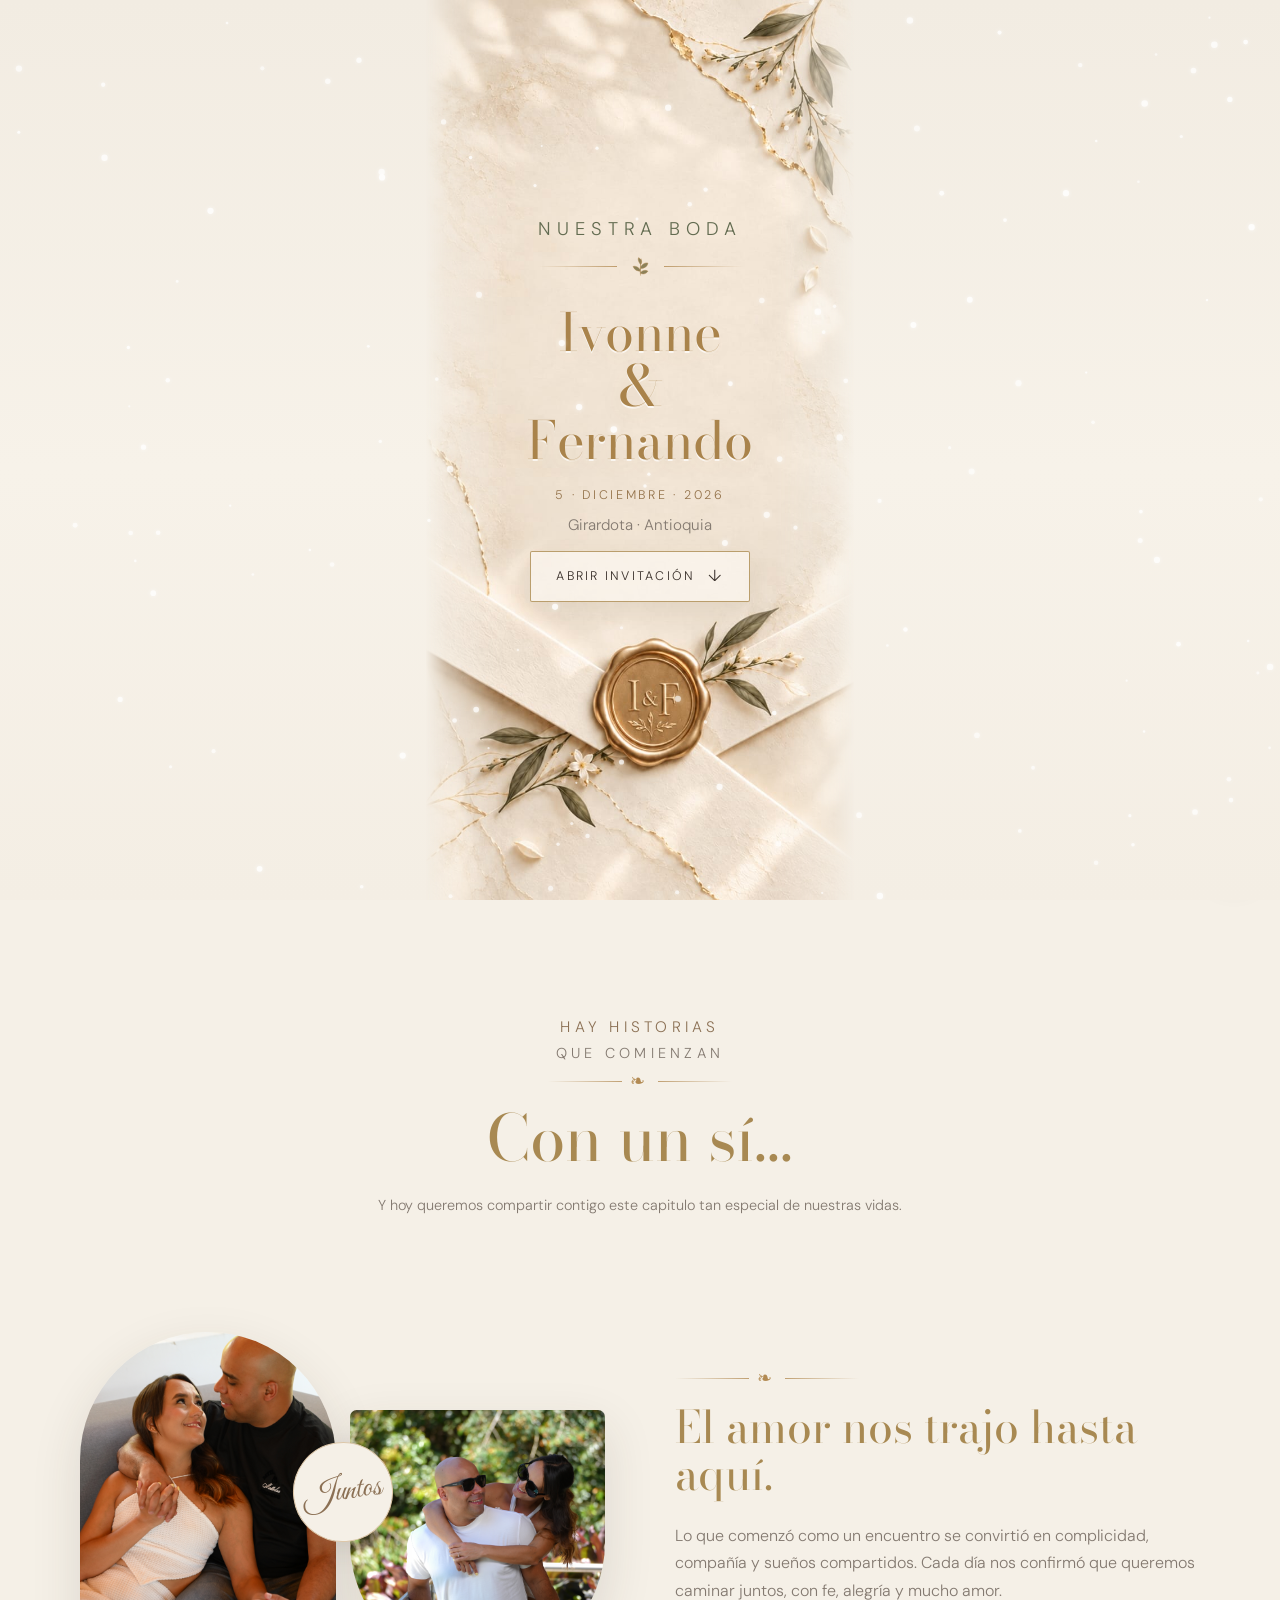
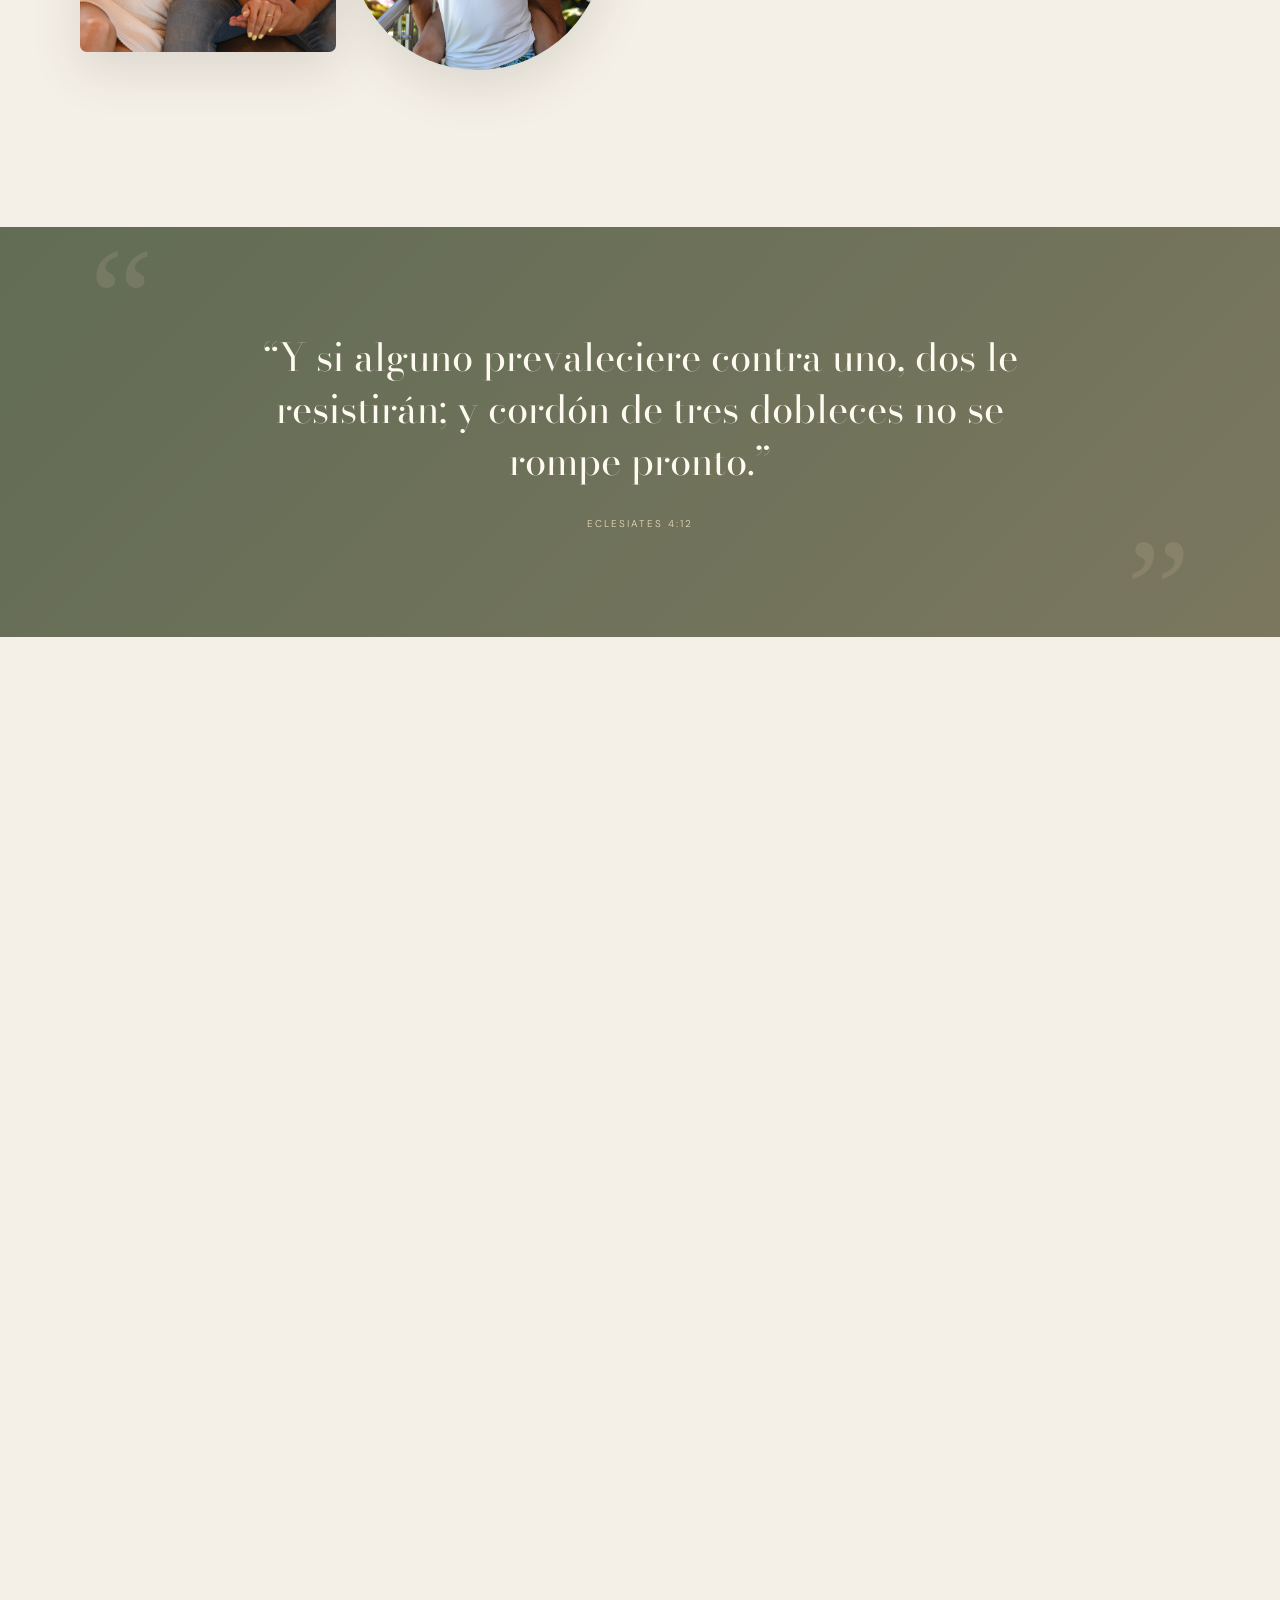
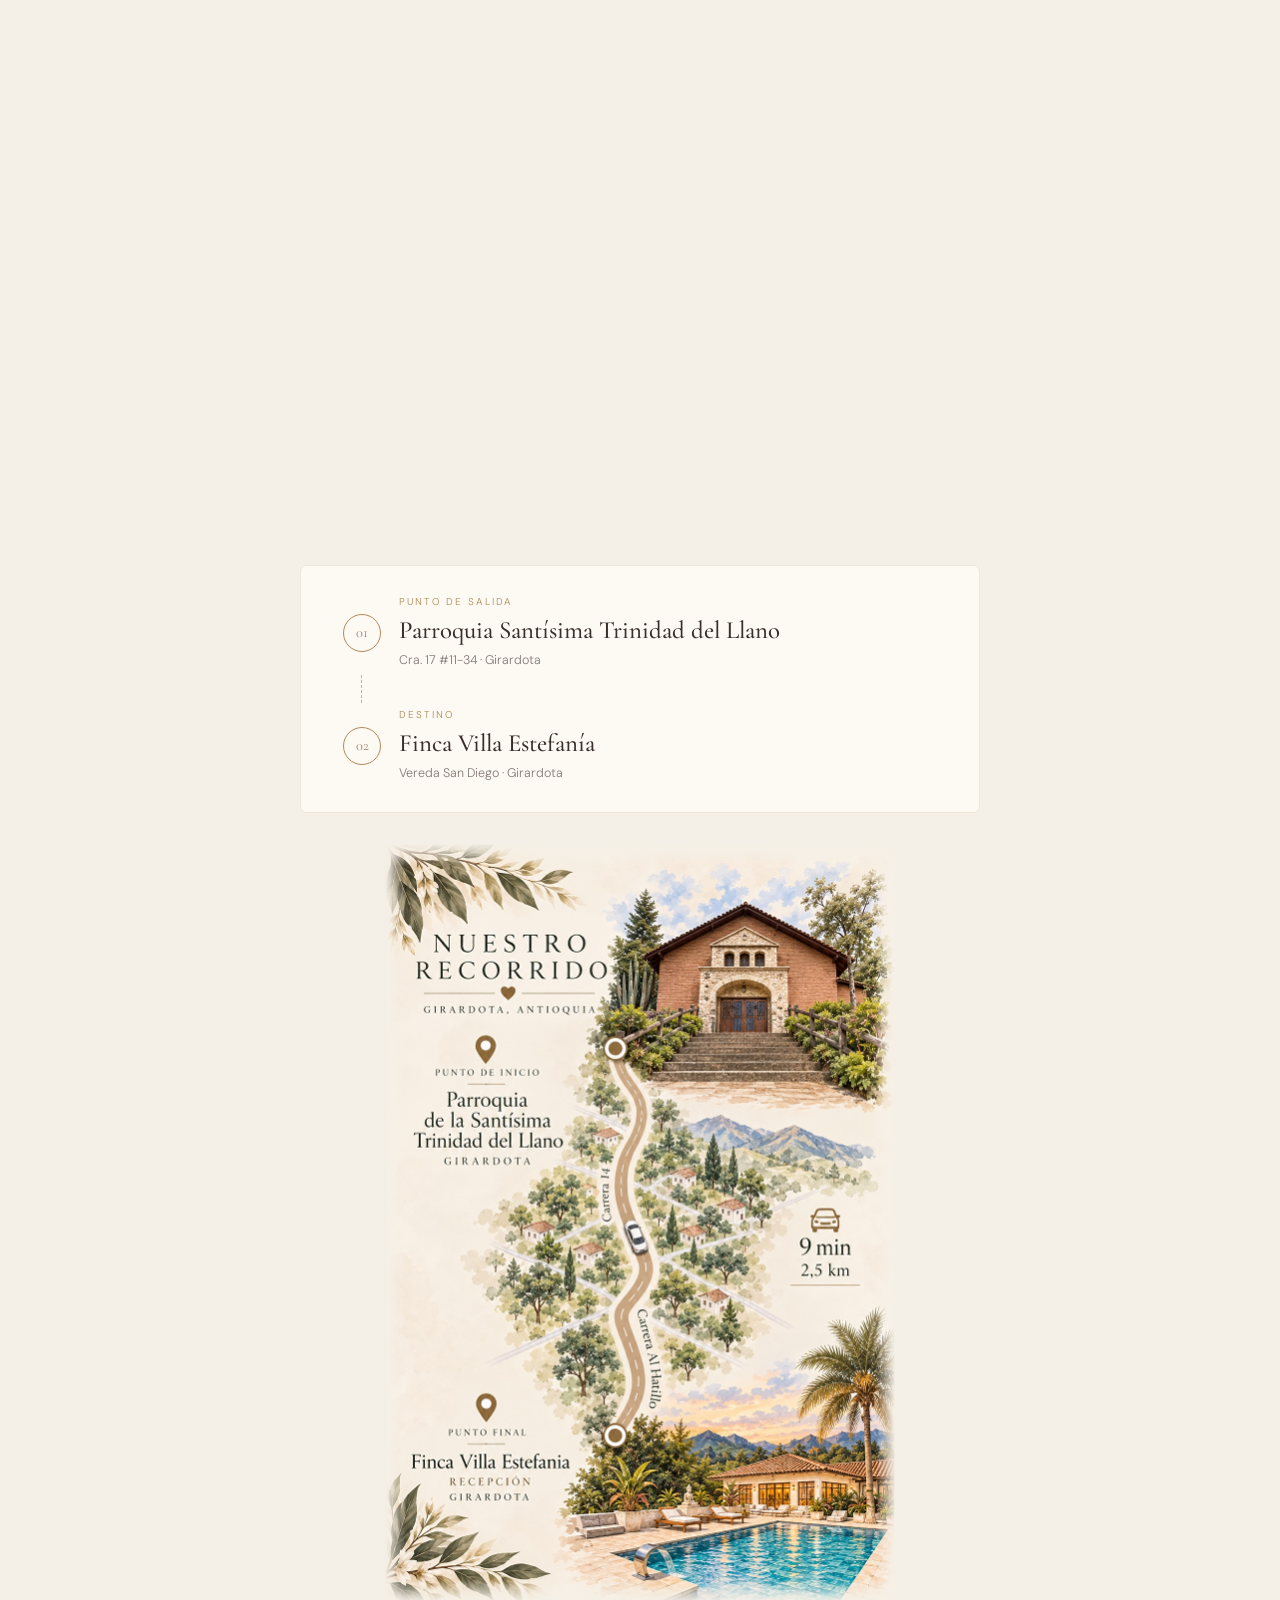
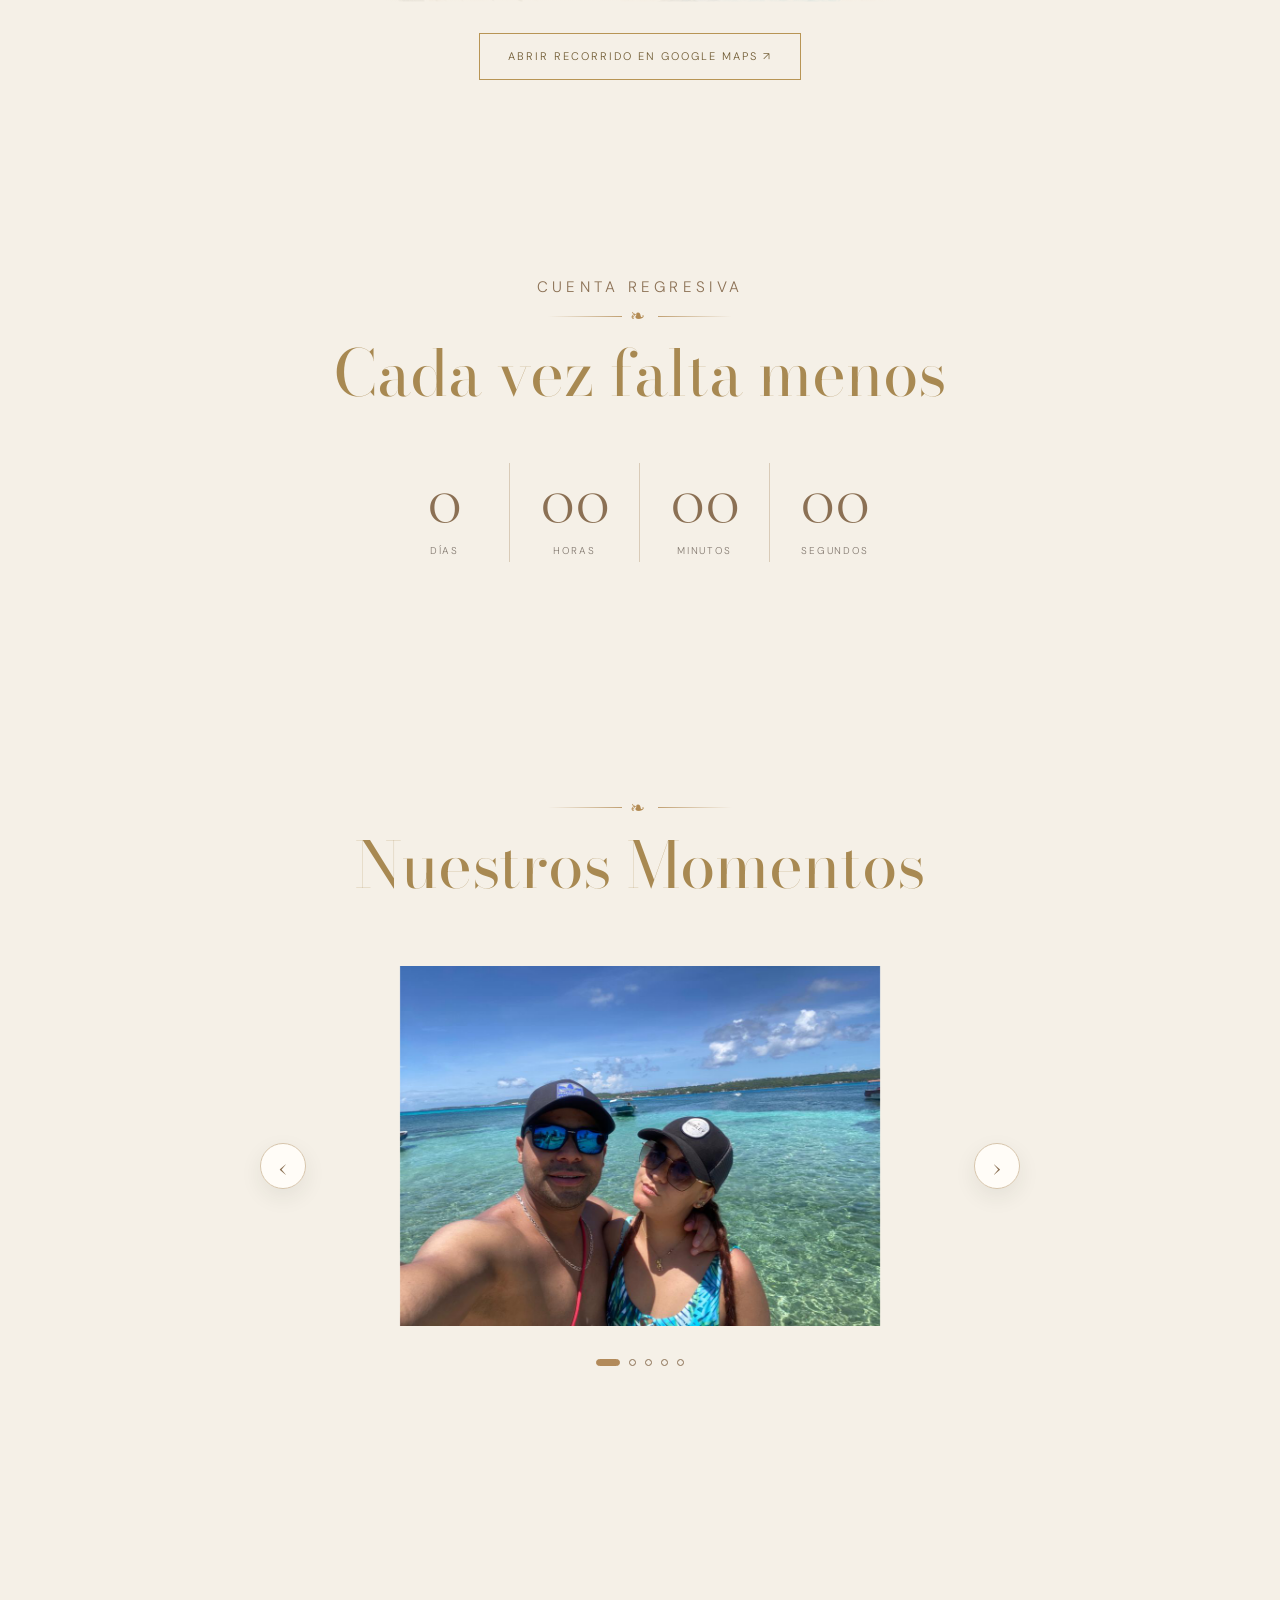
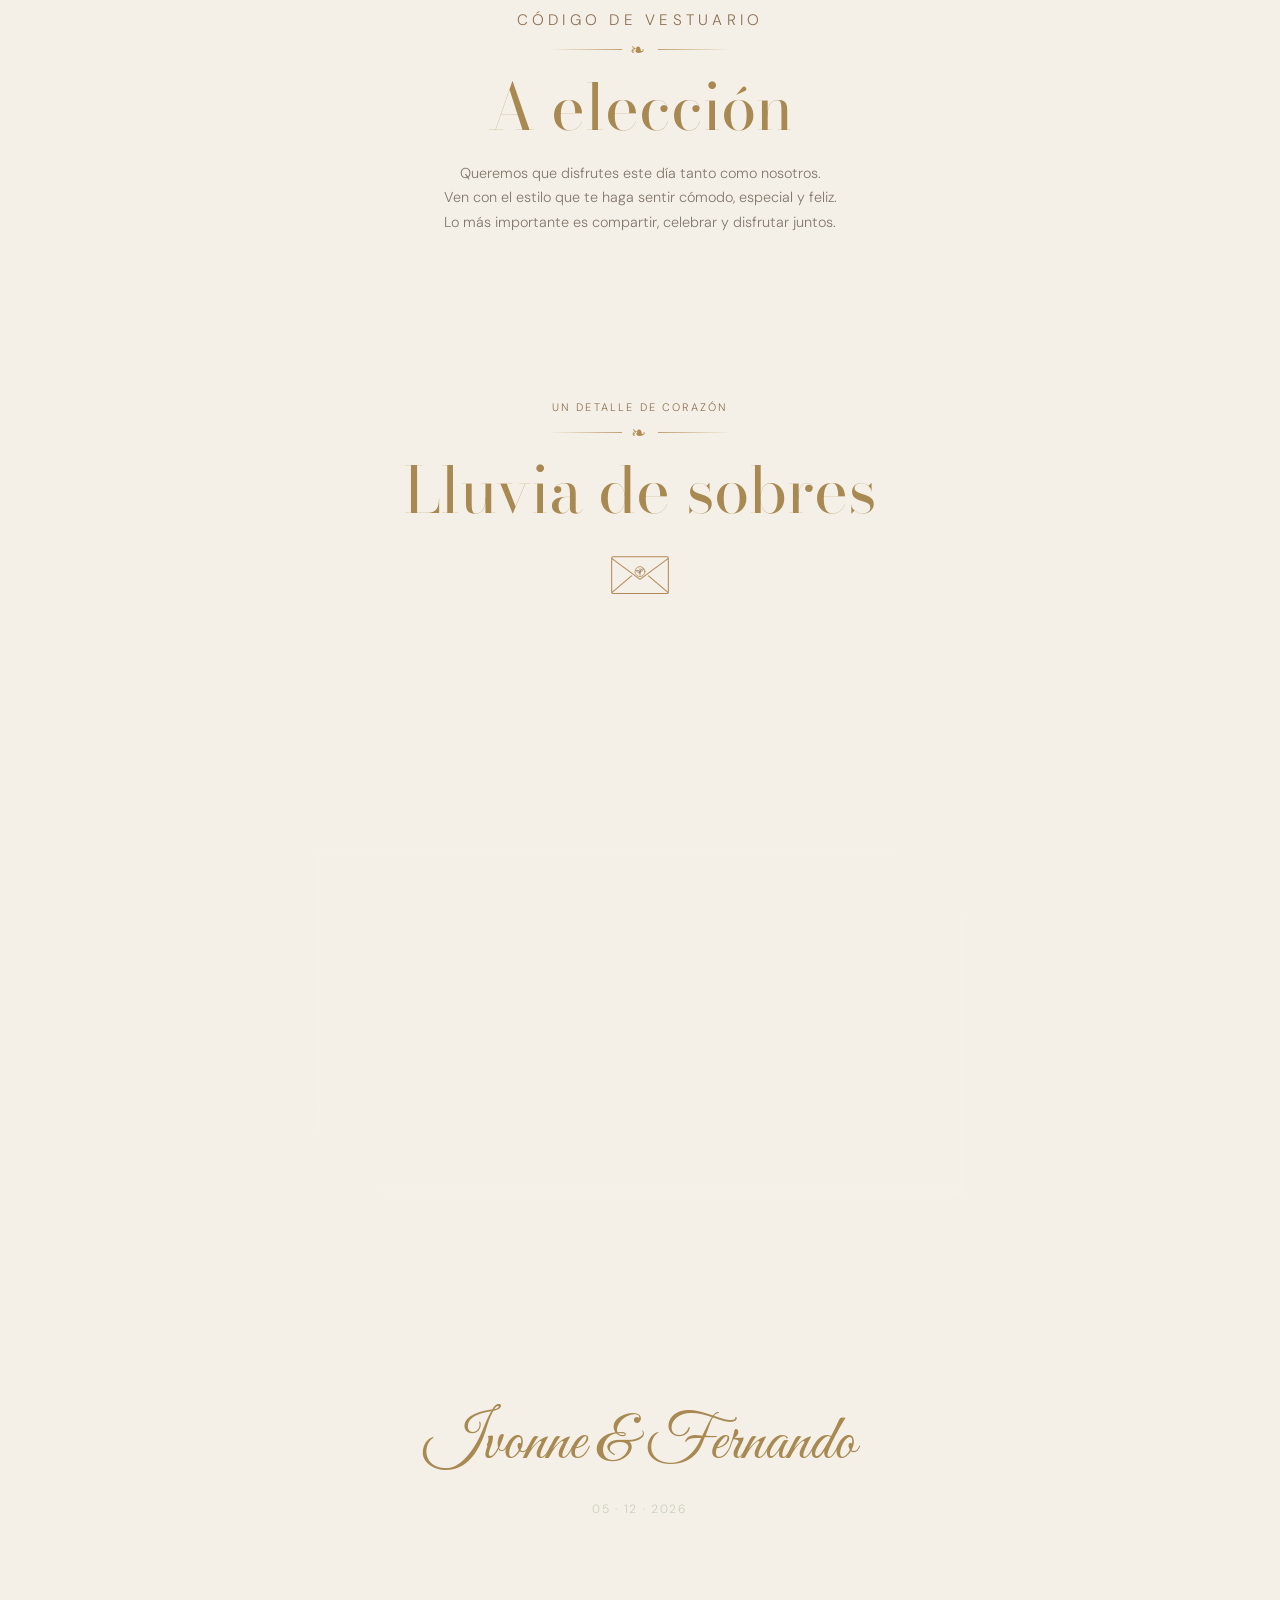
==== commit f5dc7e0a: "Update index.html" ====
--- a/index.html
+++ b/index.html
@@ -151,7 +151,7 @@
 </div></section>
 
 <section class="section alt"><div class="container">
-<div class="section-head"><div class="eyebrow">Código de vestuario</div><h2 class="serif">Vestimenta a elección</h2><p>Queremos que disfrutes este día tanto como nosotros.</p><p>Ven con el estilo que te haga sentir cómodo, especial y feliz.</p><p>Lo más importante es compartir, celebrar y disfrutar juntos. </p></div>
+<div class="section-head"><div class="eyebrow">Código de vestuario</div><h2 class="serif">A elección</h2><p>Queremos que disfrutes este día tanto como nosotros.</p><p>Ven con el estilo que te haga sentir cómodo, especial y feliz.</p><p>Lo más importante es compartir, celebrar y disfrutar juntos. </p></div>
 <br>
 <br>
 <br>
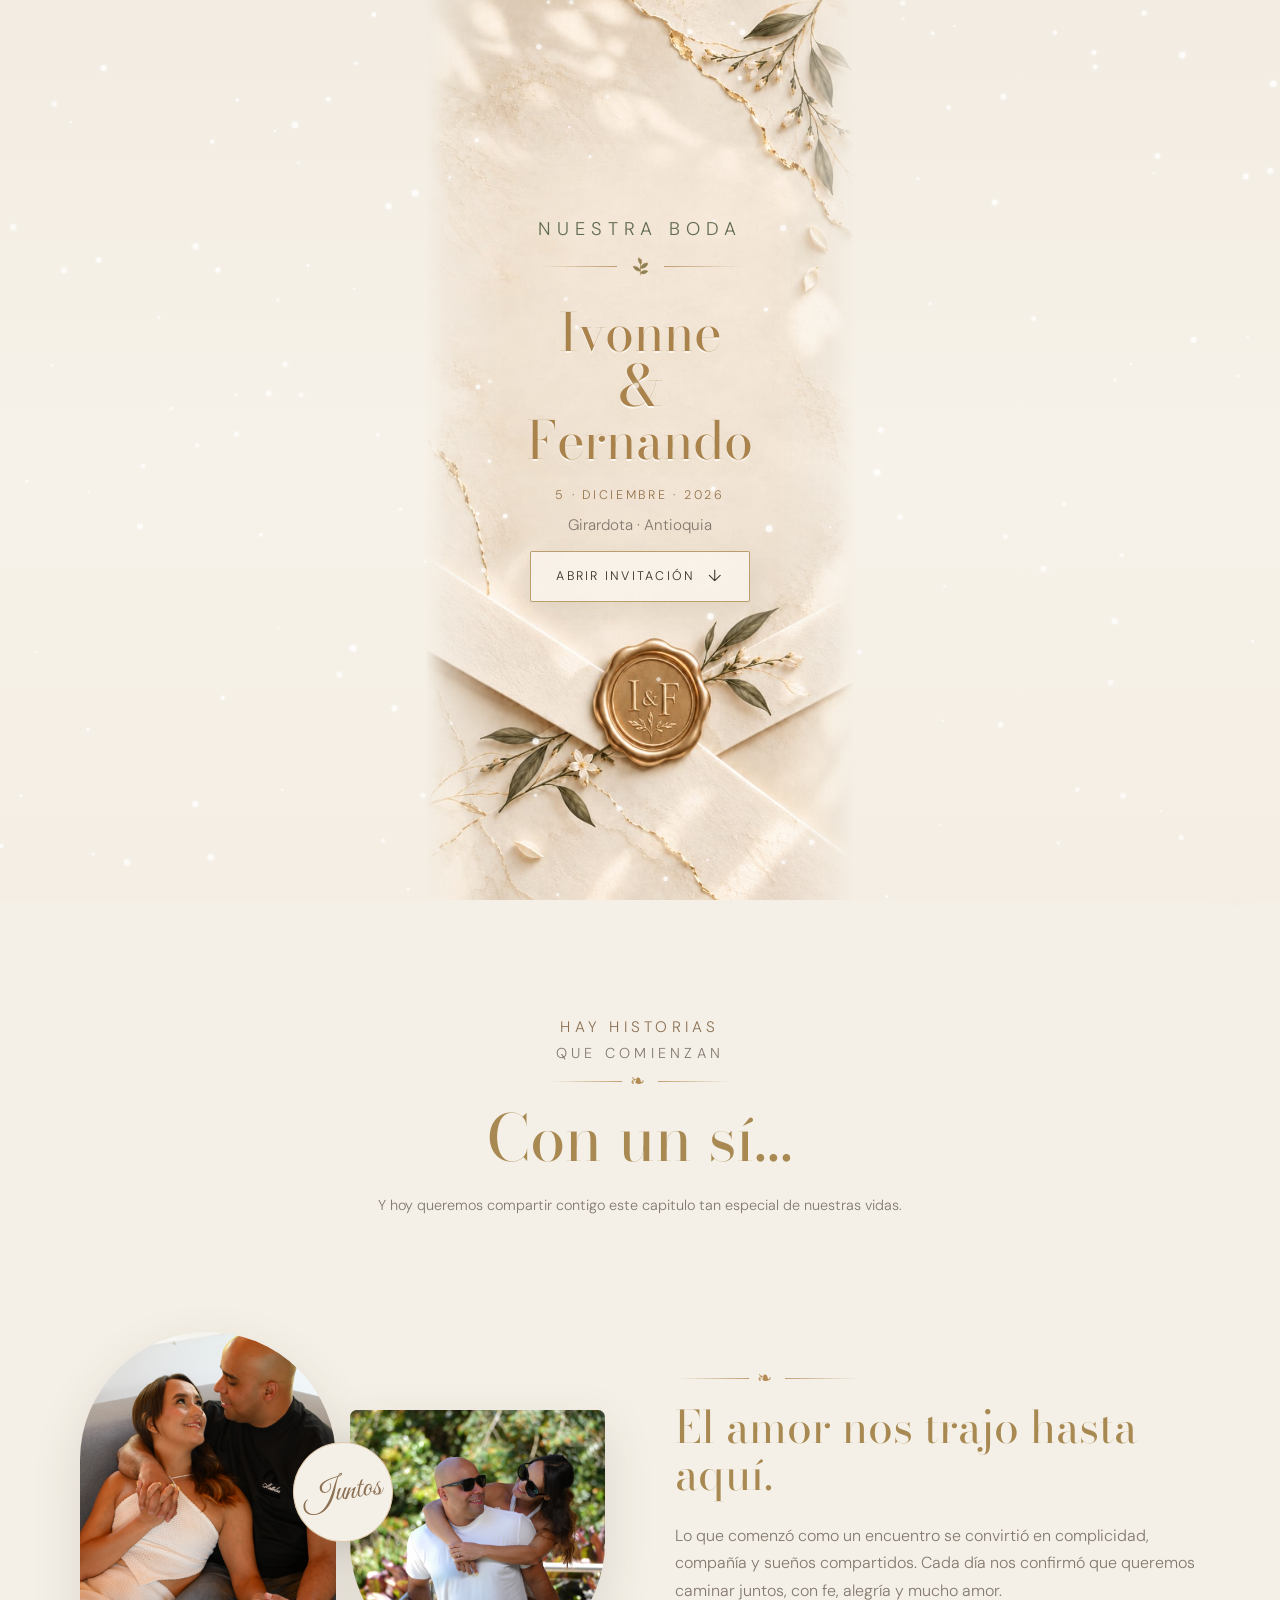
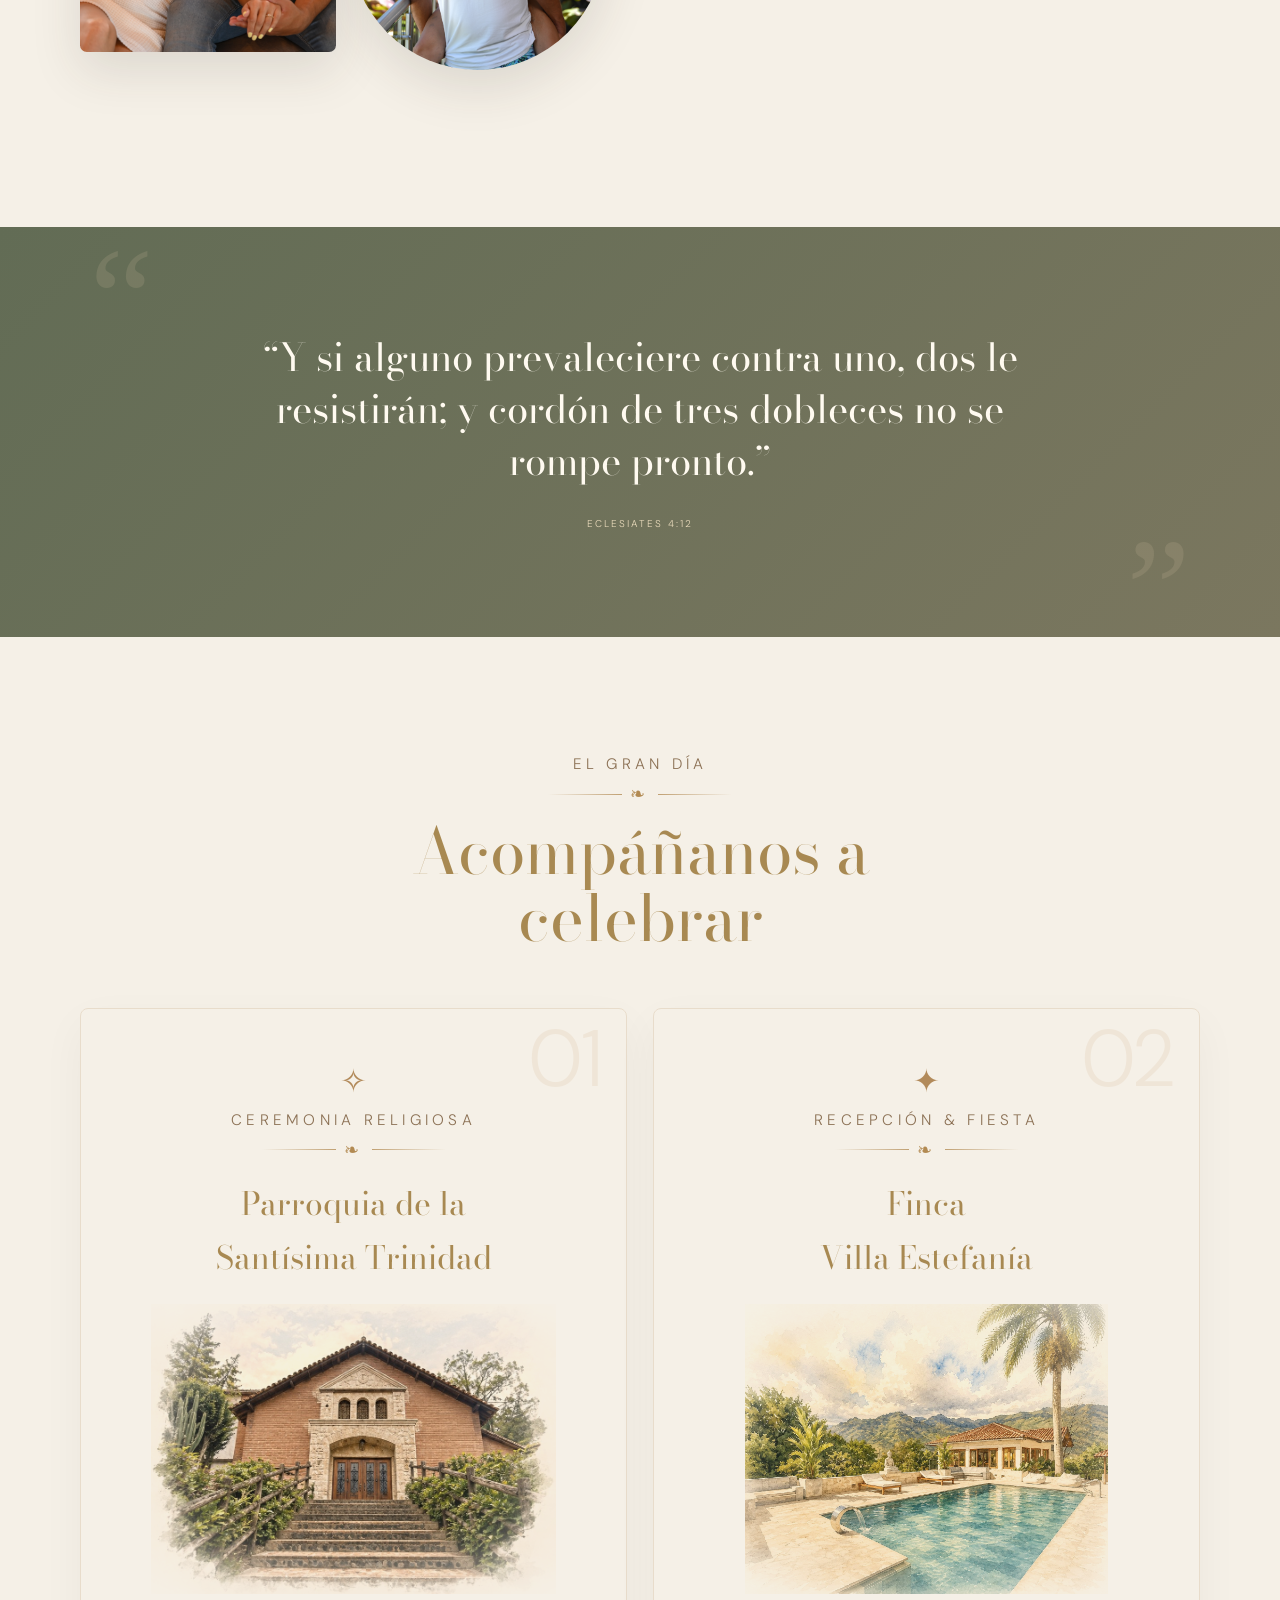
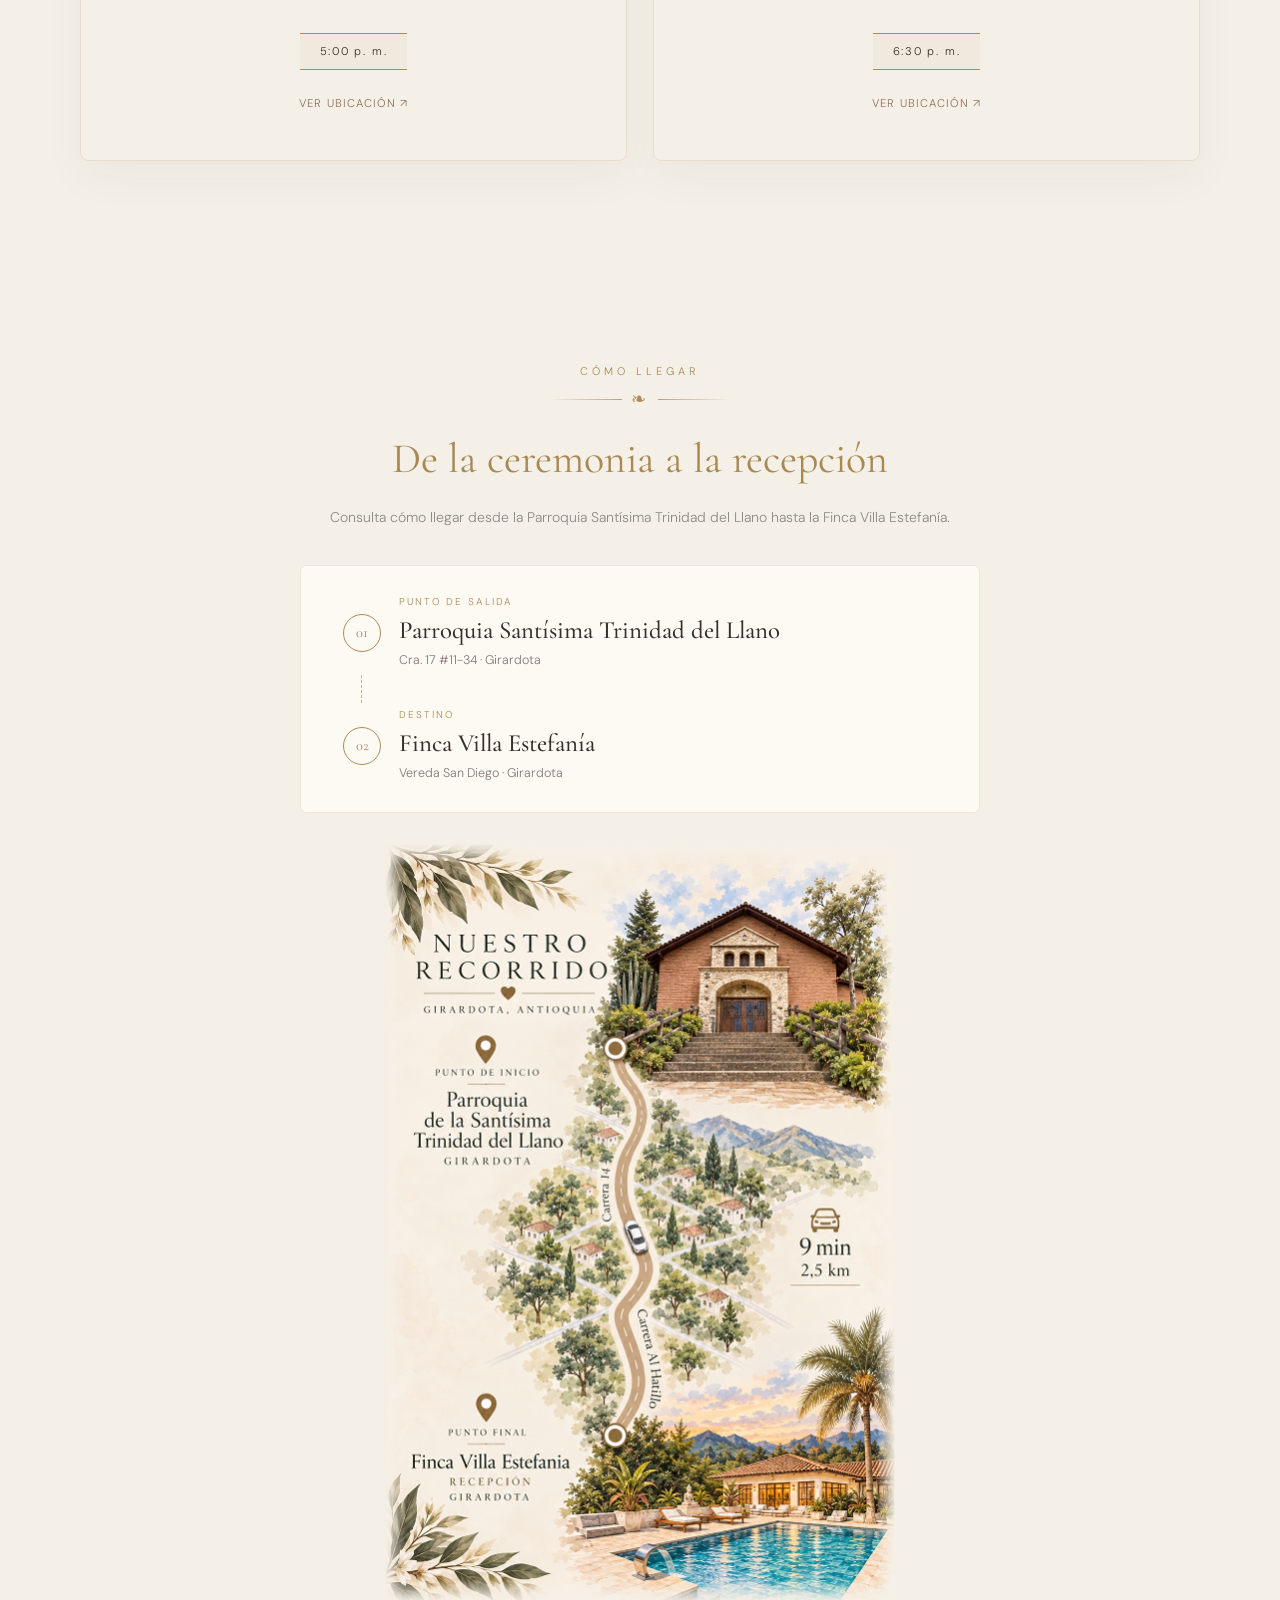
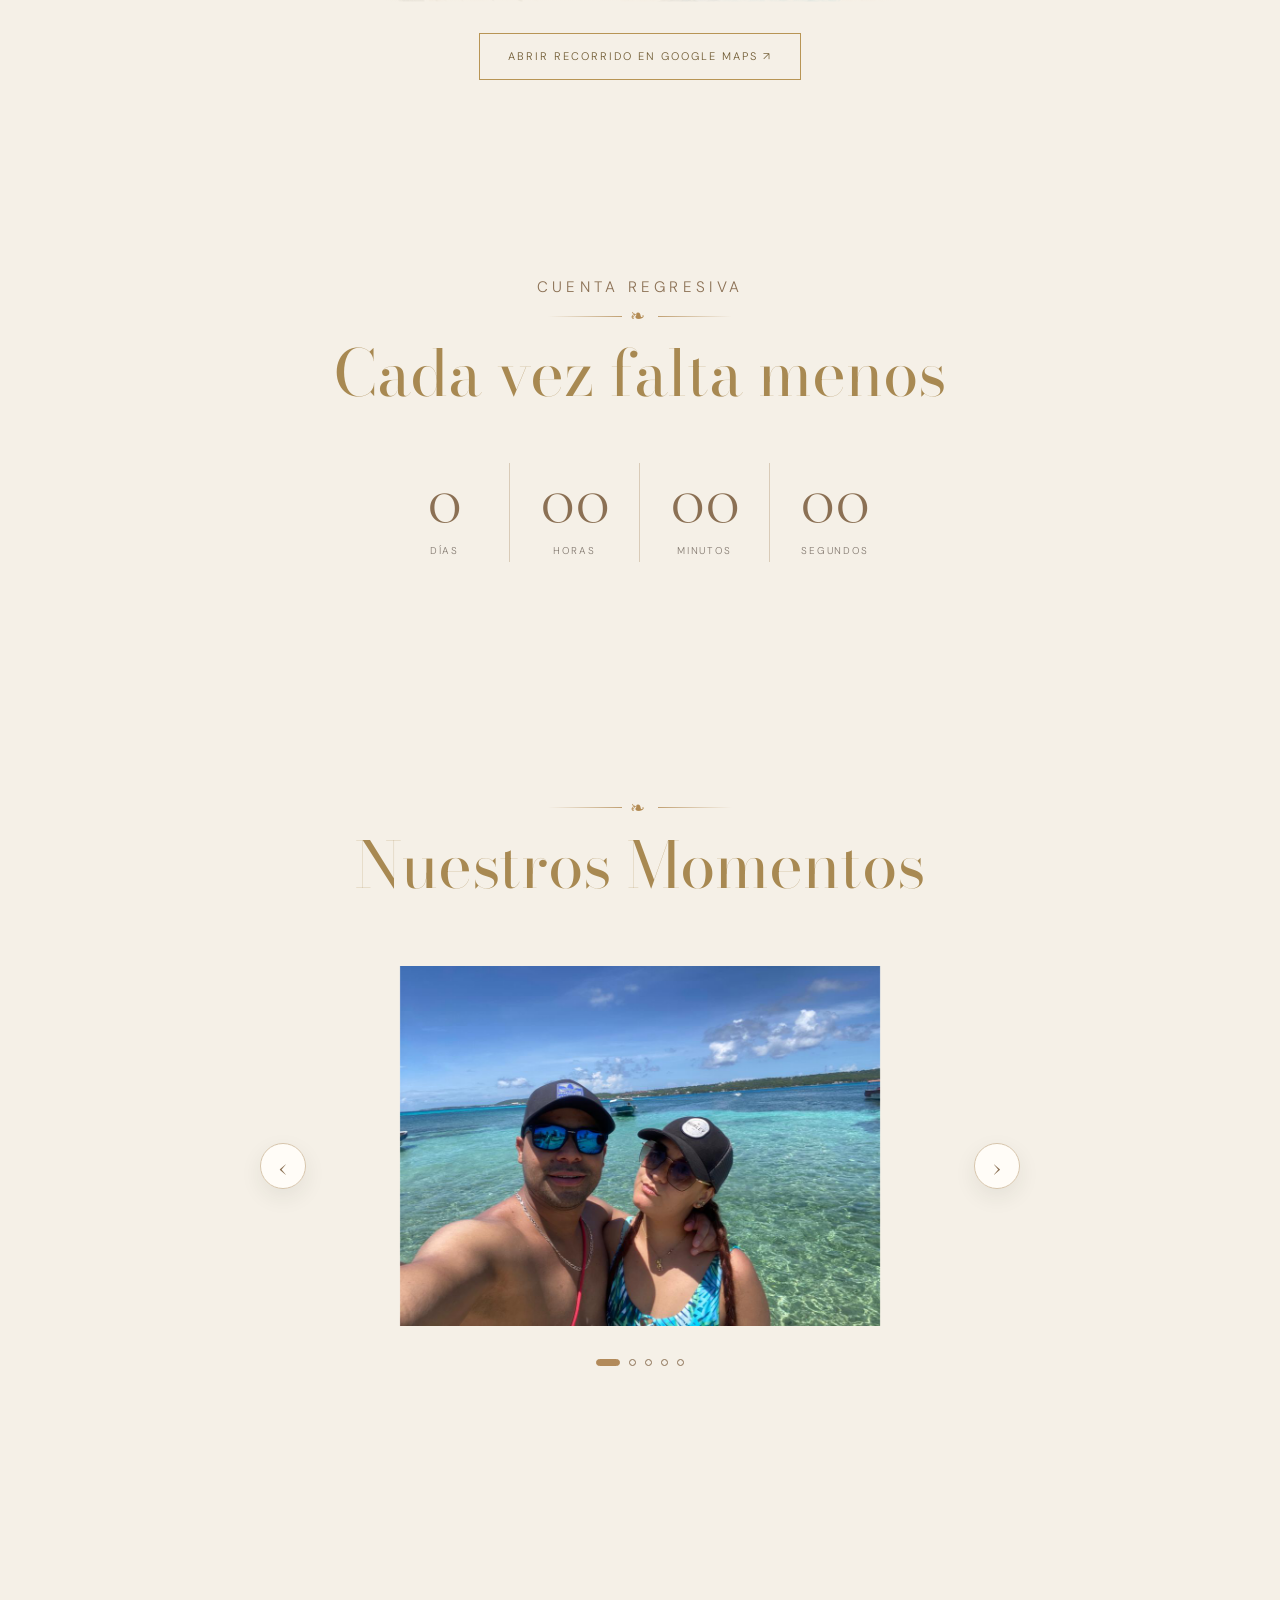
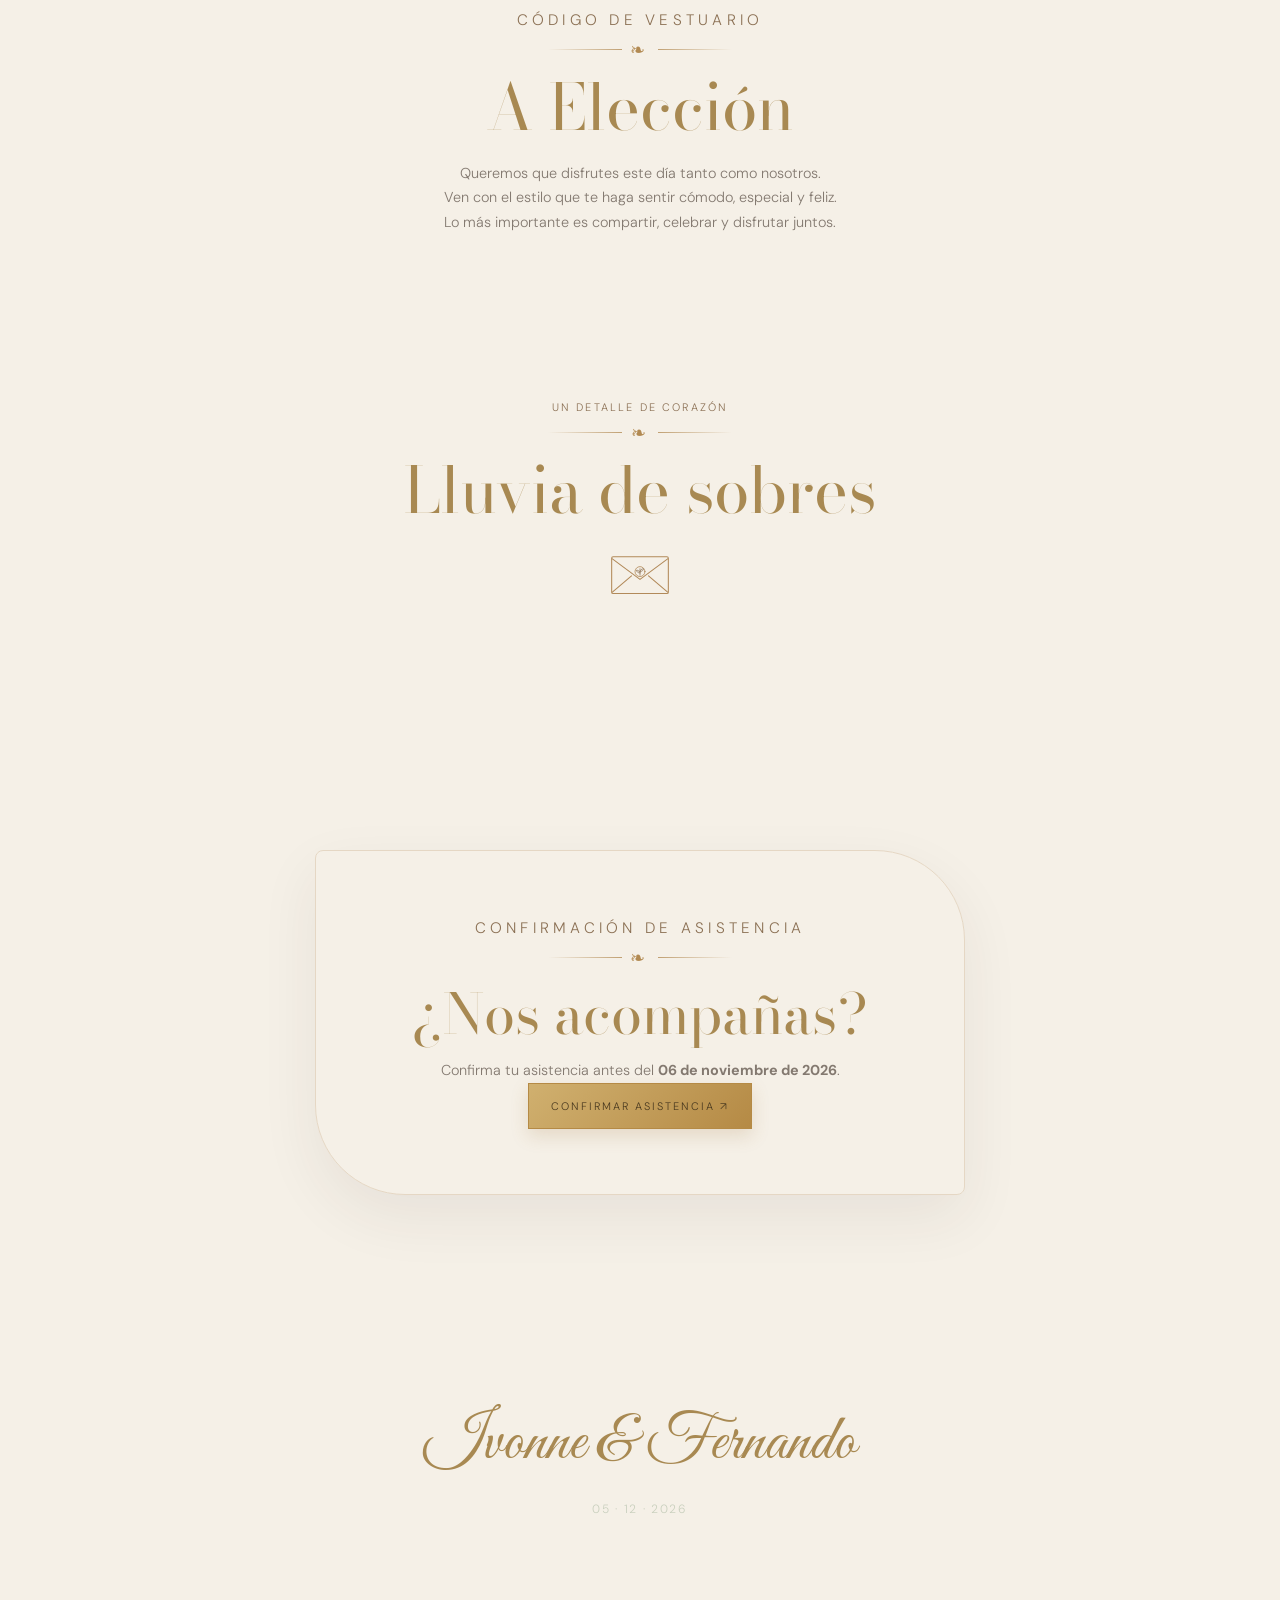
==== commit ed297269: "Correct capitalization in section heading" ====
--- a/index.html
+++ b/index.html
@@ -151,7 +151,7 @@
 </div></section>
 
 <section class="section alt"><div class="container">
-<div class="section-head"><div class="eyebrow">Código de vestuario</div><h2 class="serif">A elección</h2><p>Queremos que disfrutes este día tanto como nosotros.</p><p>Ven con el estilo que te haga sentir cómodo, especial y feliz.</p><p>Lo más importante es compartir, celebrar y disfrutar juntos. </p></div>
+<div class="section-head"><div class="eyebrow">Código de vestuario</div><h2 class="serif">A Elección</h2><p>Queremos que disfrutes este día tanto como nosotros.</p><p>Ven con el estilo que te haga sentir cómodo, especial y feliz.</p><p>Lo más importante es compartir, celebrar y disfrutar juntos. </p></div>
 <br>
 <br>
 <br>
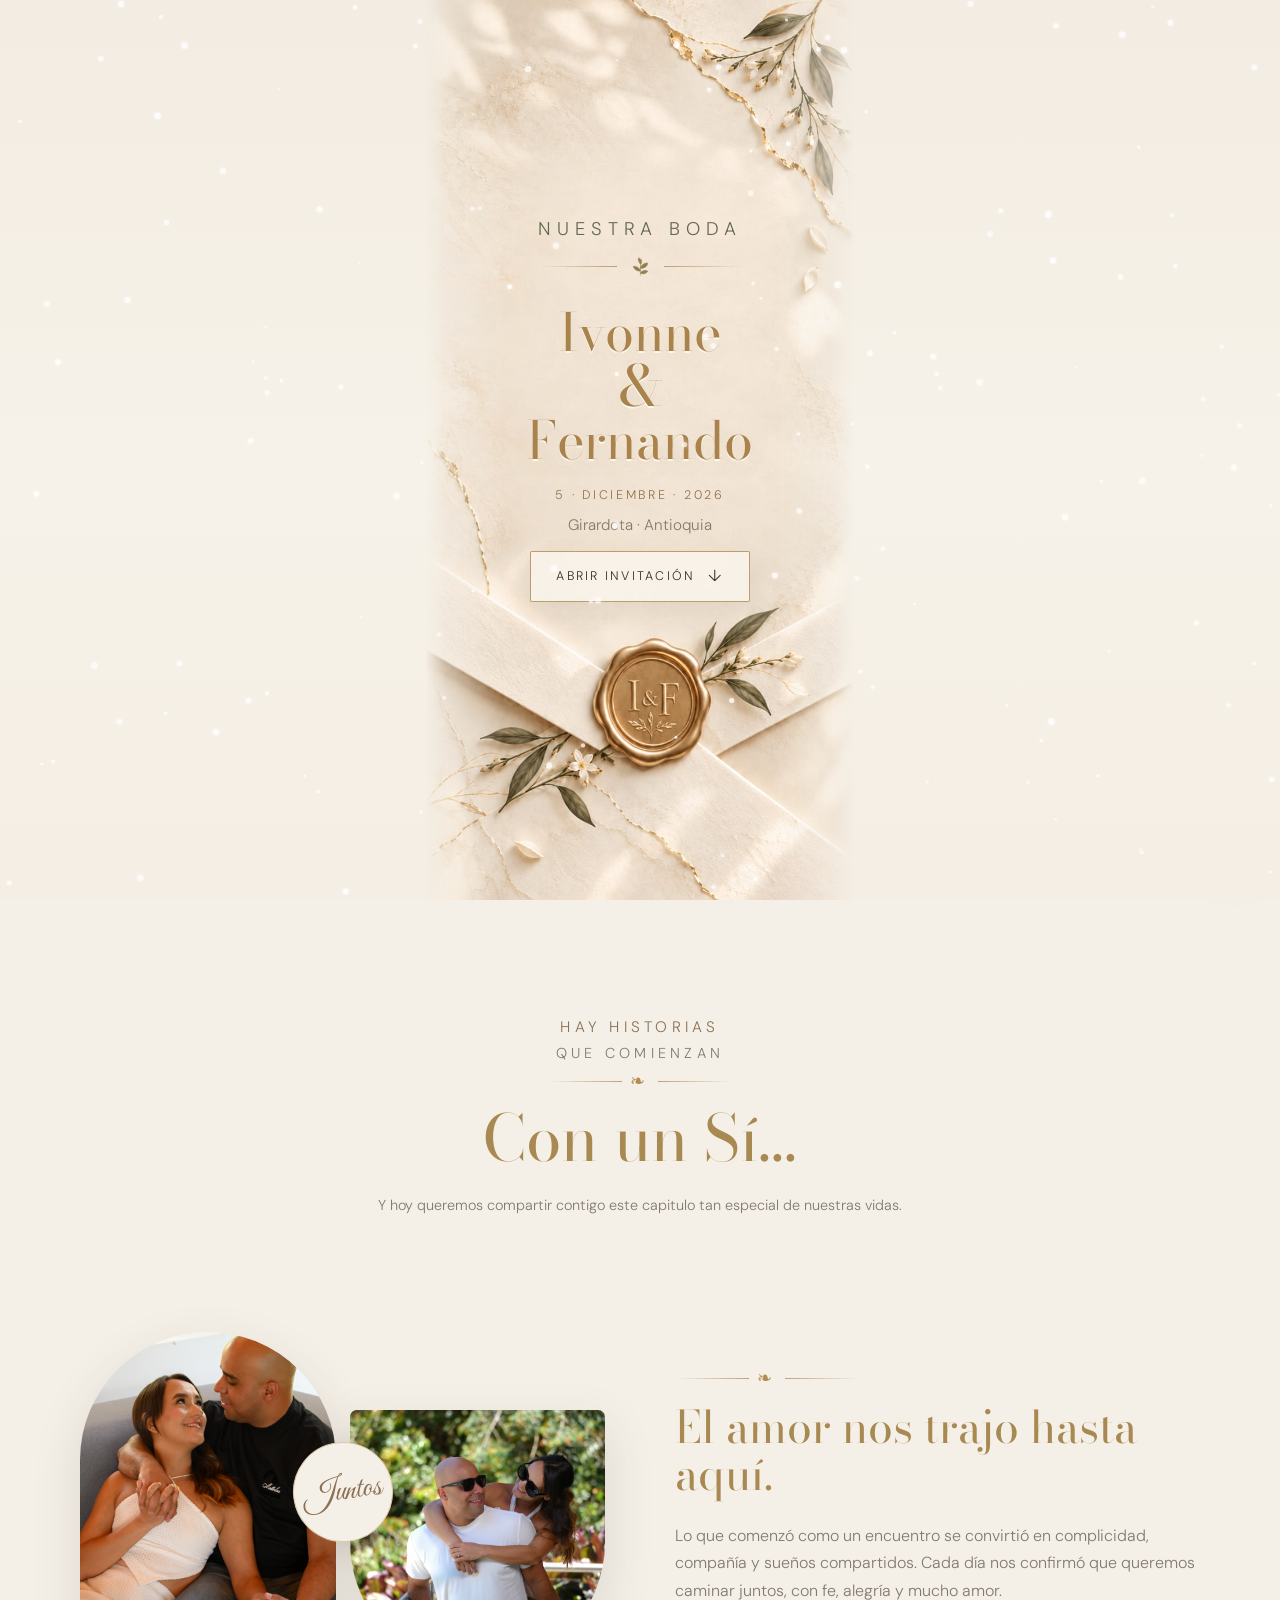
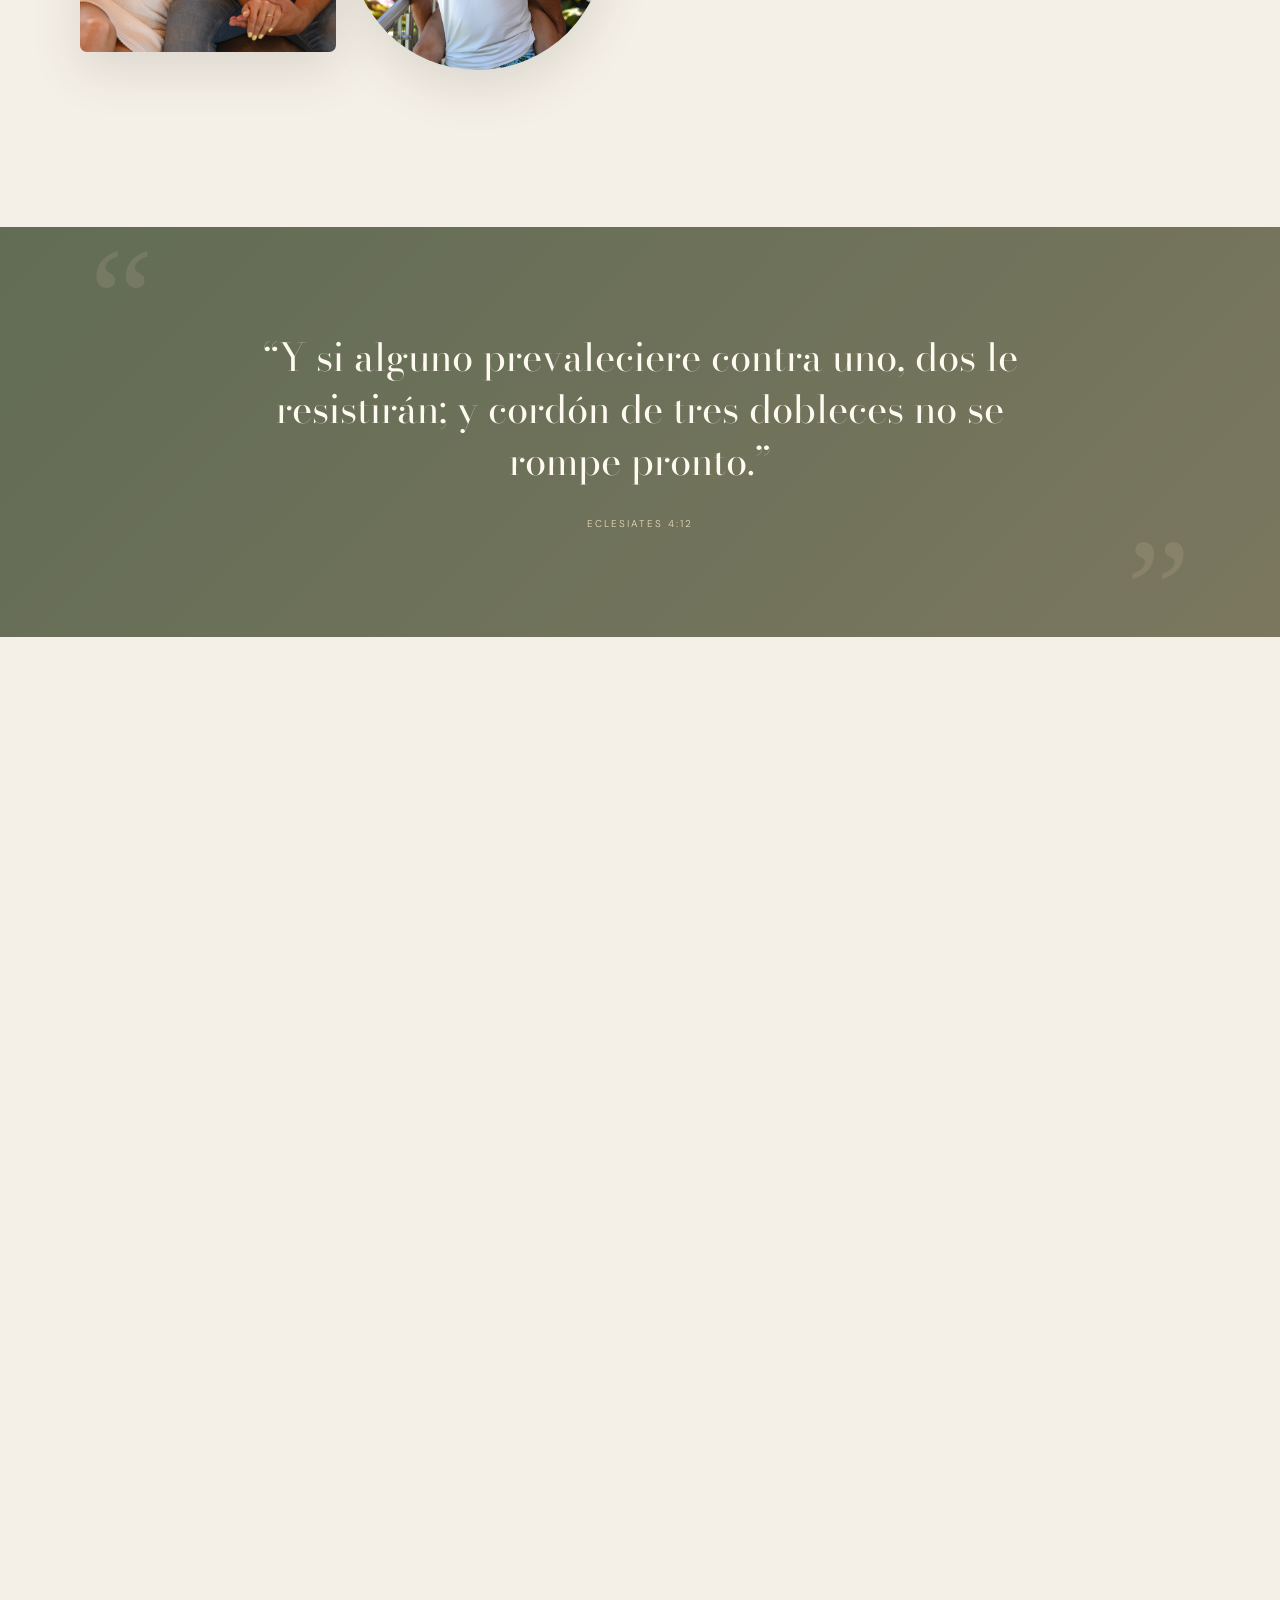
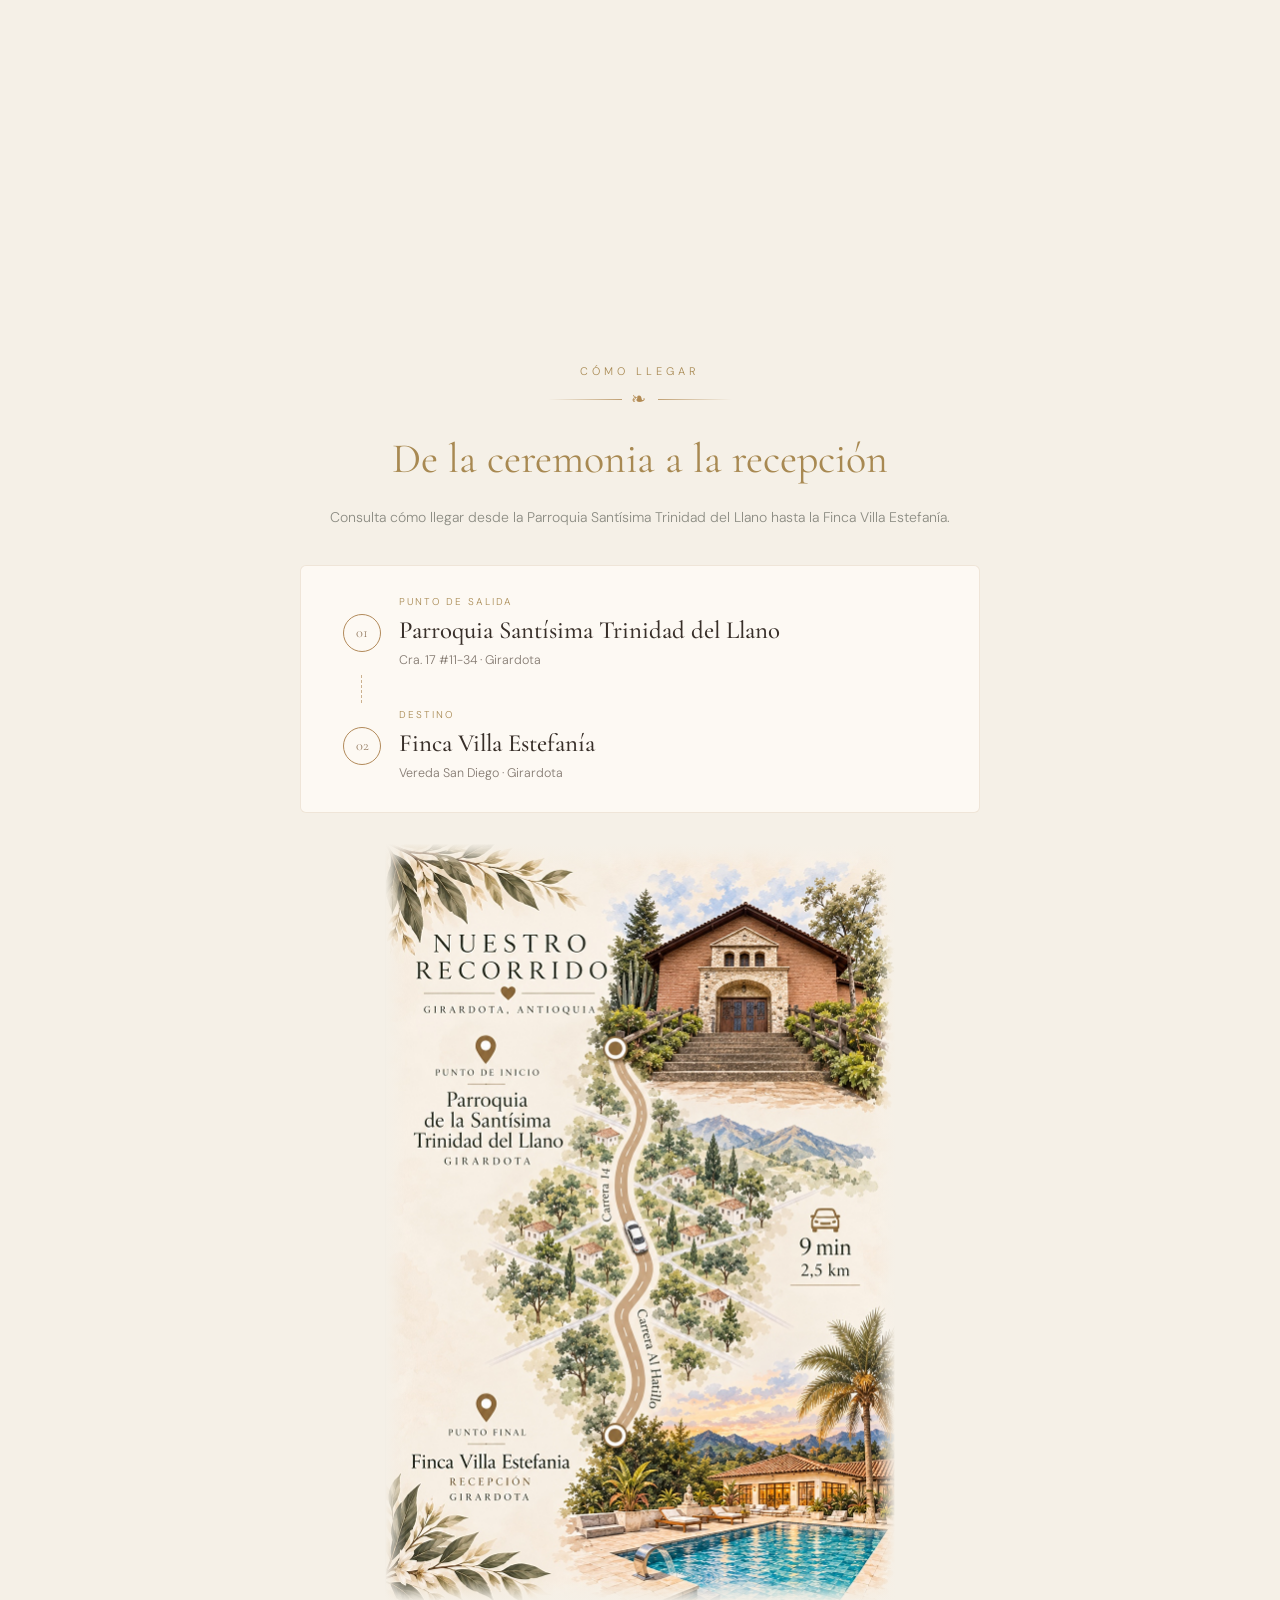
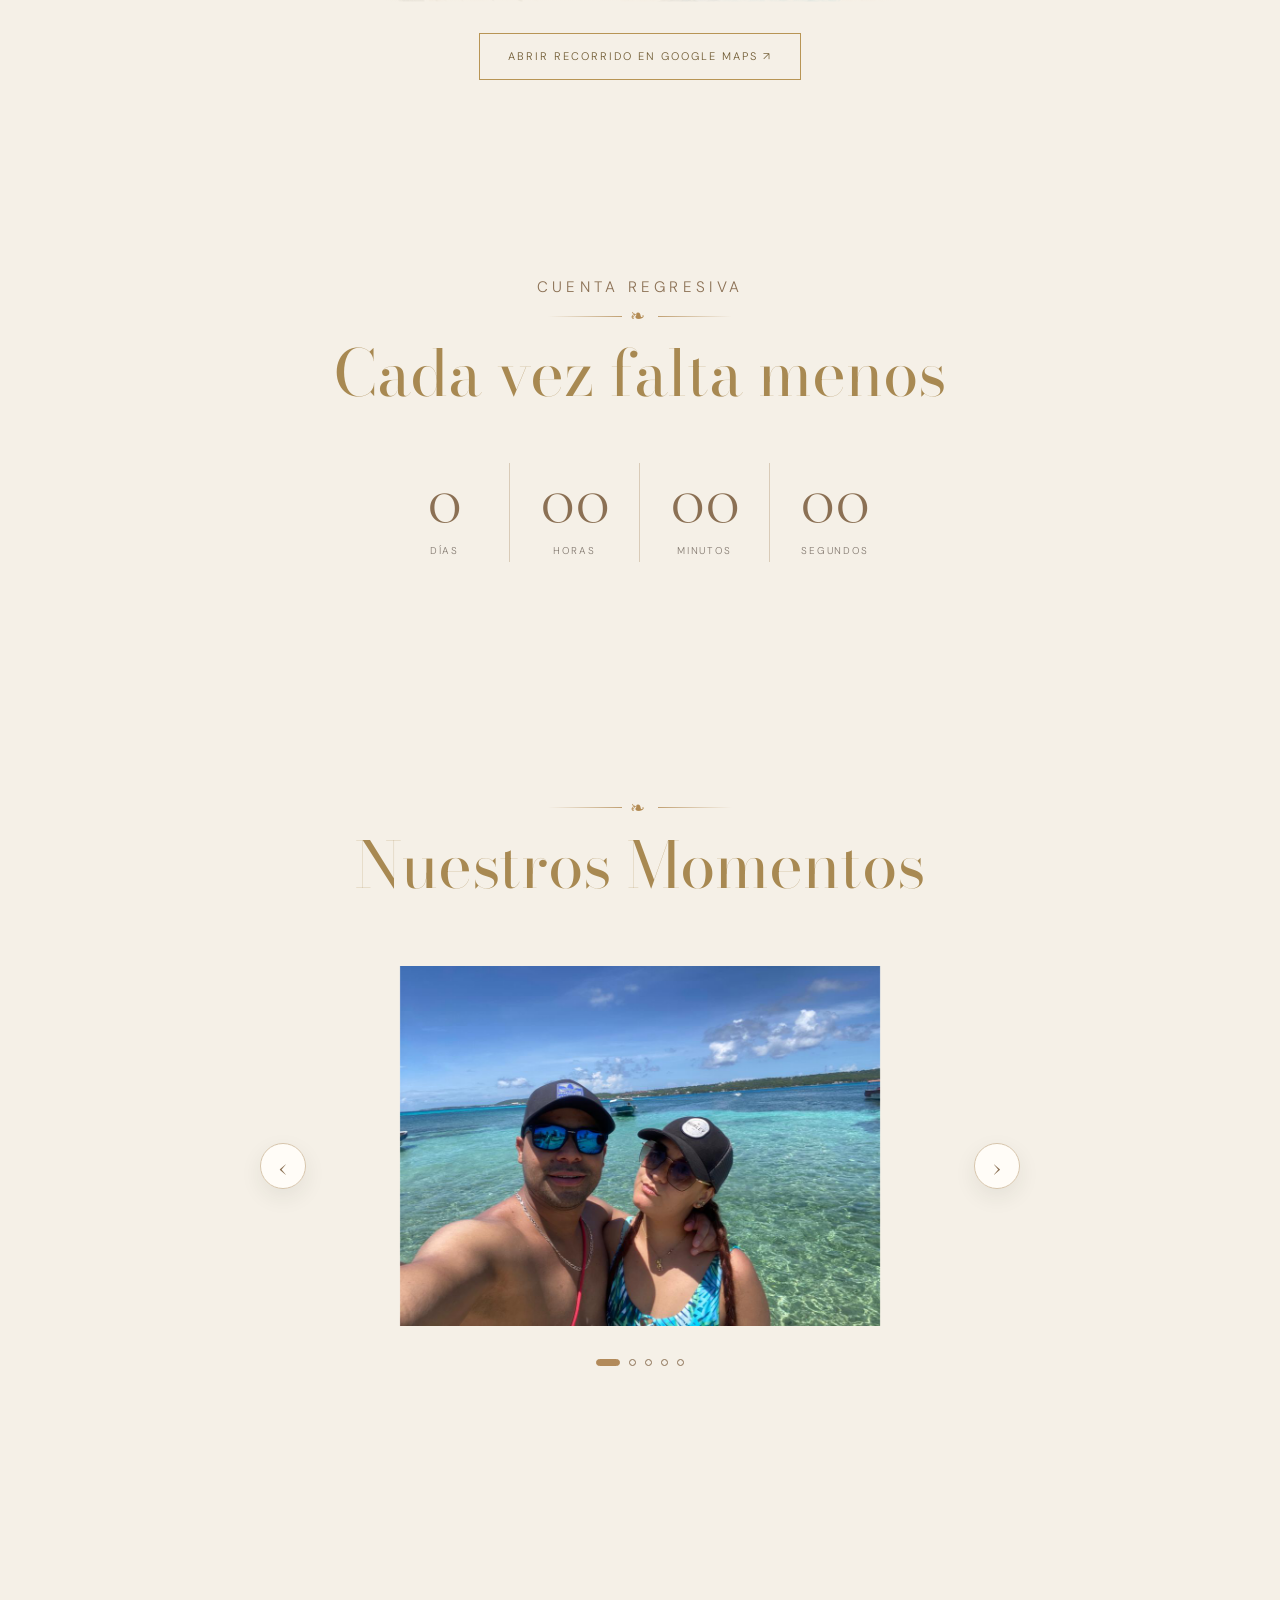
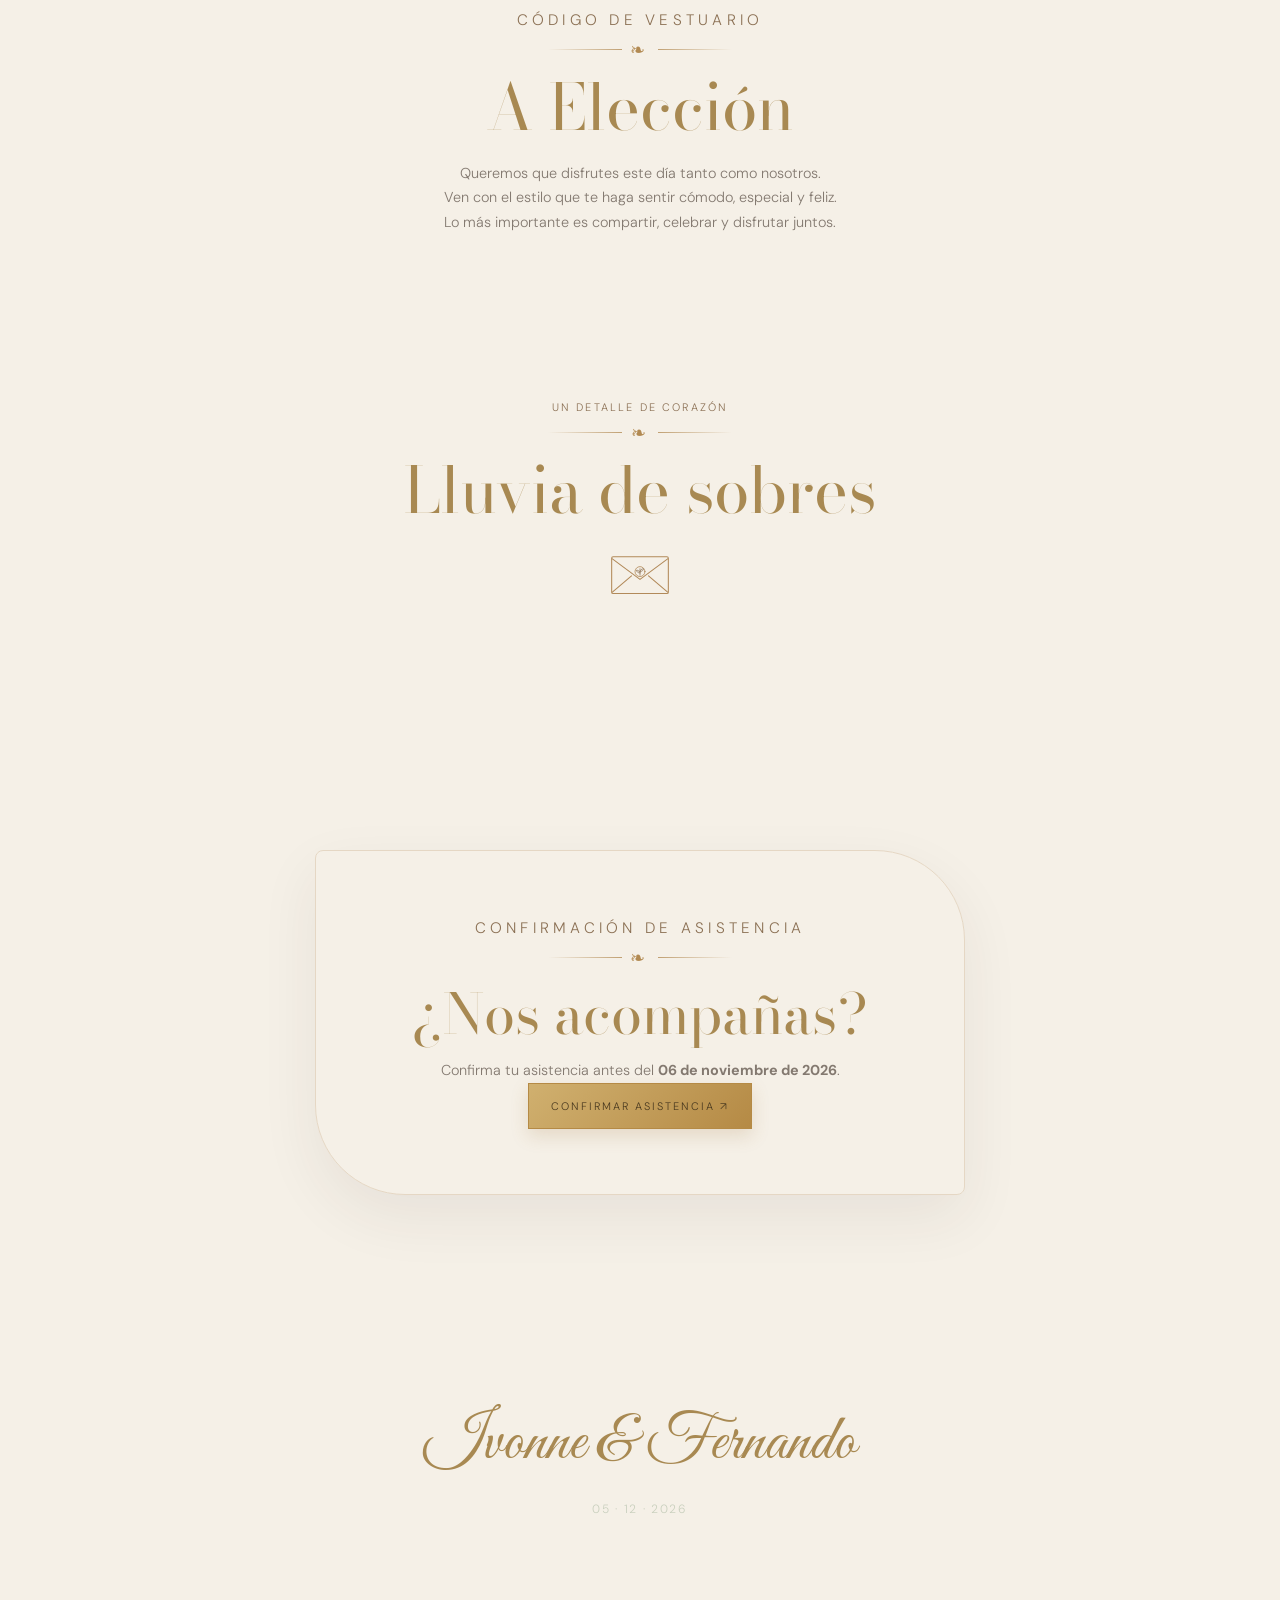
==== commit 363d424b: "Fix HTML formatting in historia section" ====
--- a/index.html
+++ b/index.html
@@ -68,7 +68,7 @@
 </section>
 
 <section class="section alt" id="historia"><div class="container">
-<div class="section-head"><div class="eyebrow">Hay Historias<p>Que Comienzan</p></div><h2 class="serif">Con un sí...</h2><p>Y hoy queremos compartir contigo este capitulo tan especial de nuestras vidas.</p></div>
+<div class="section-head"><div class="eyebrow">Hay Historias<p>Que Comienzan</p></div><h2 class="serif">Con un Sí...</h2><p>Y hoy queremos compartir contigo este capitulo tan especial de nuestras vidas.</p></div>
 <div class="story">
 <div class="story-gallery" aria-label="Recuerdos de Ivonne y Fernando"><img src="assets/foto2.jpg" alt="Ivonne y Fernando juntos" loading="lazy"><img src="assets/foto4.jpg" alt="Un recuerdo especial de la pareja" loading="lazy"><span class="story-stamp script">Juntos</span></div>
 <div class="story-copy"><div class="eyebrow"></div>
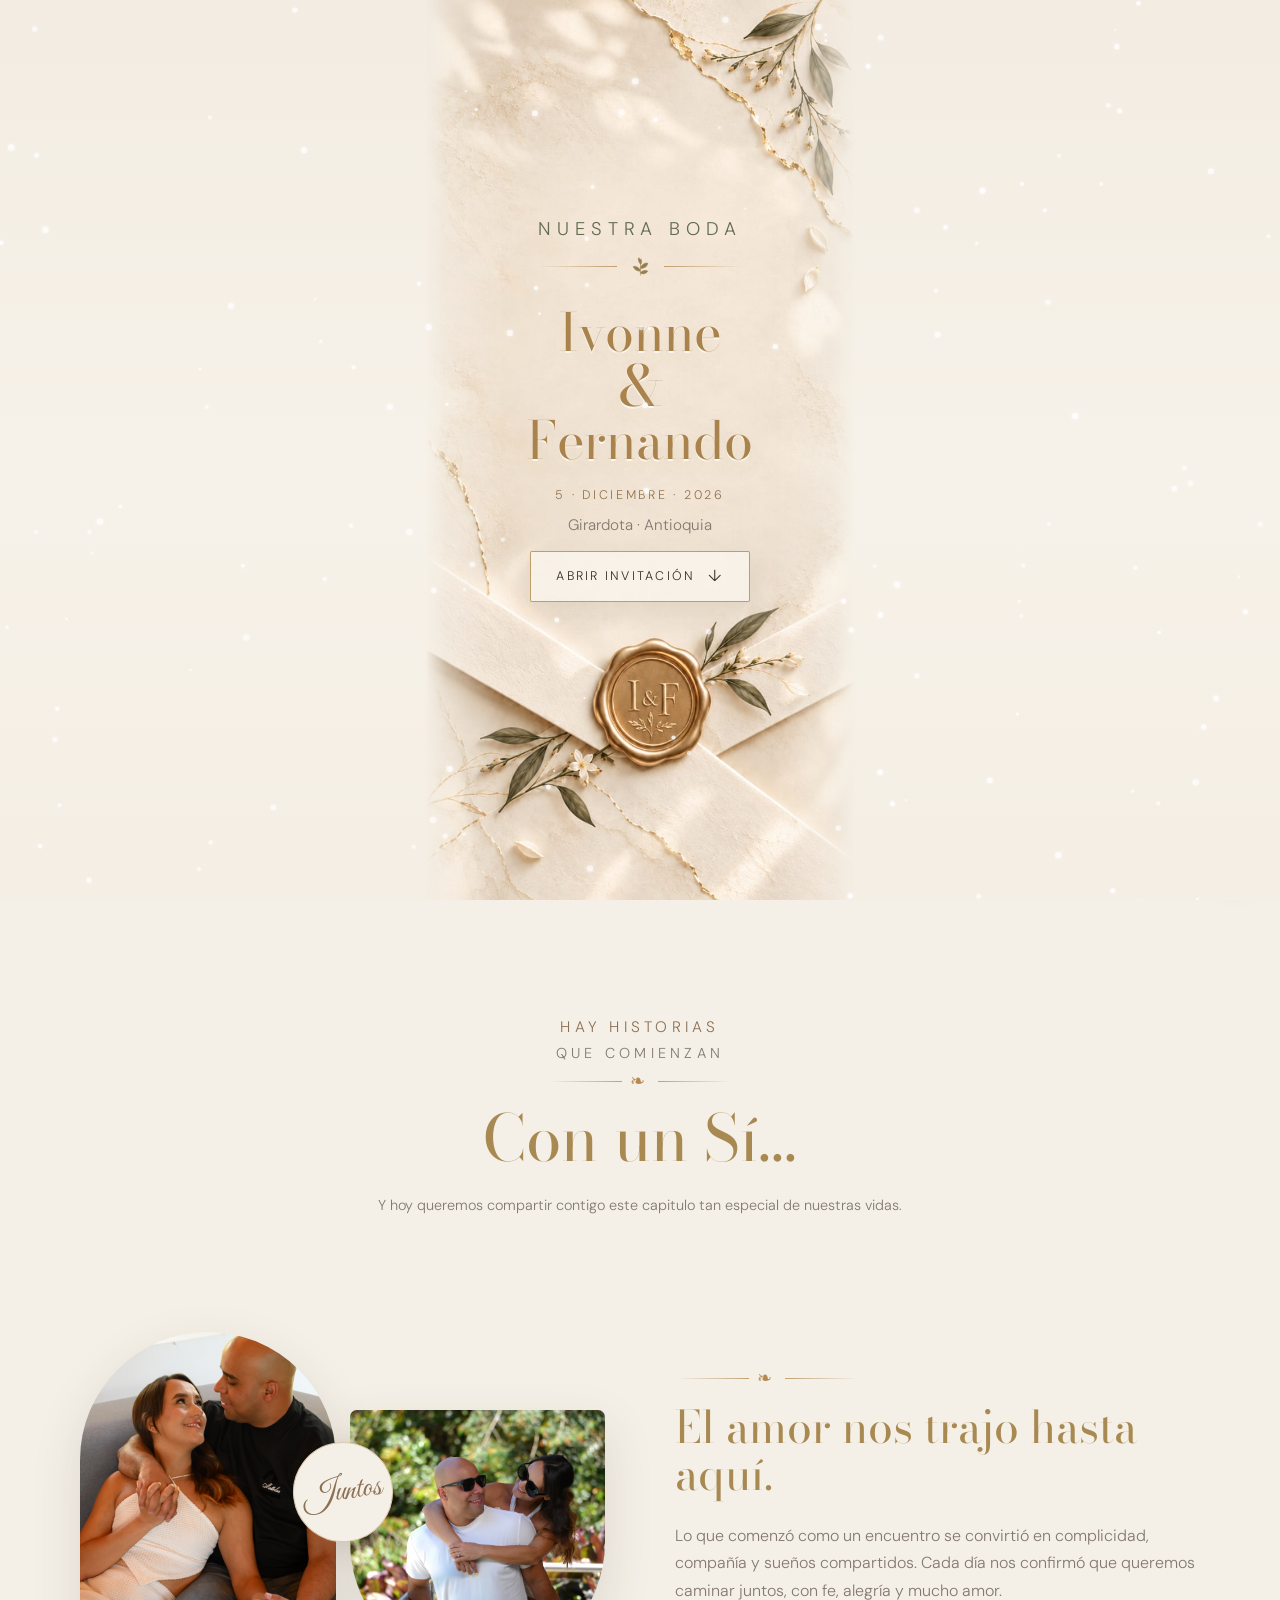
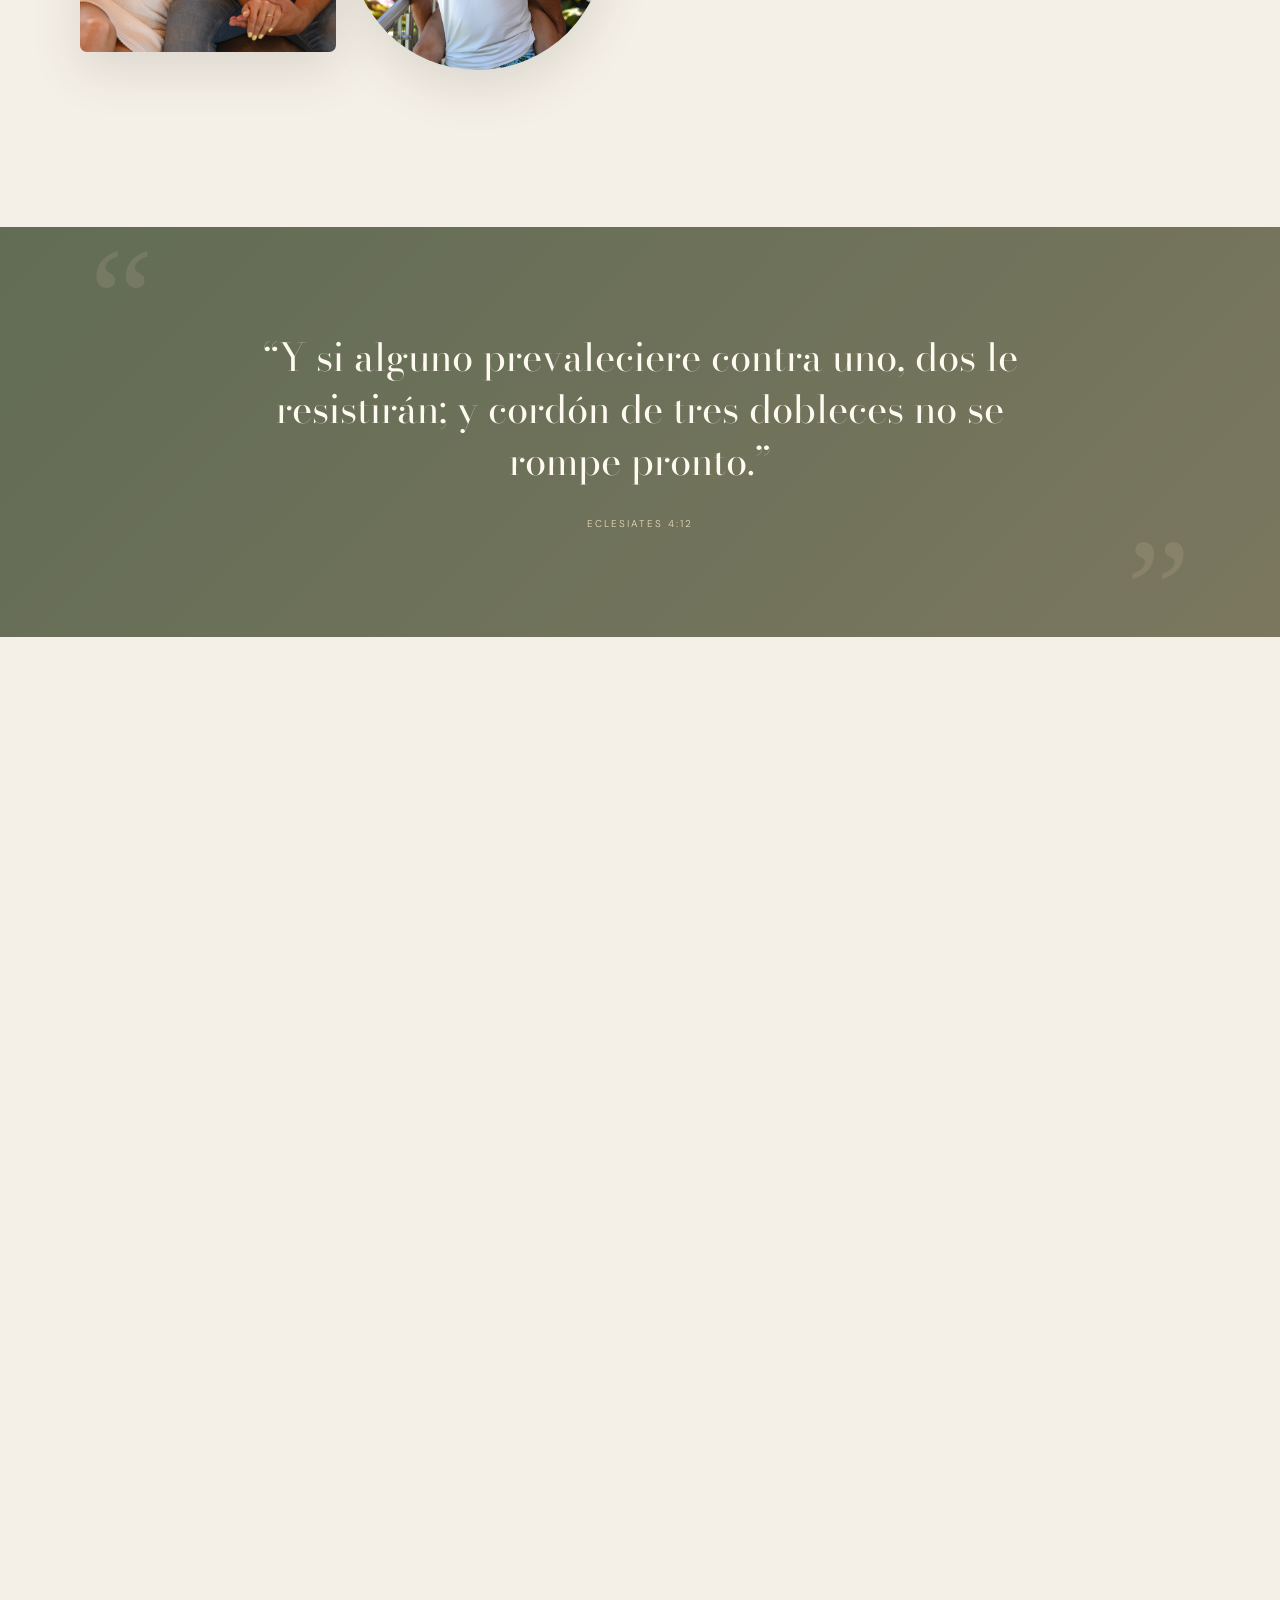
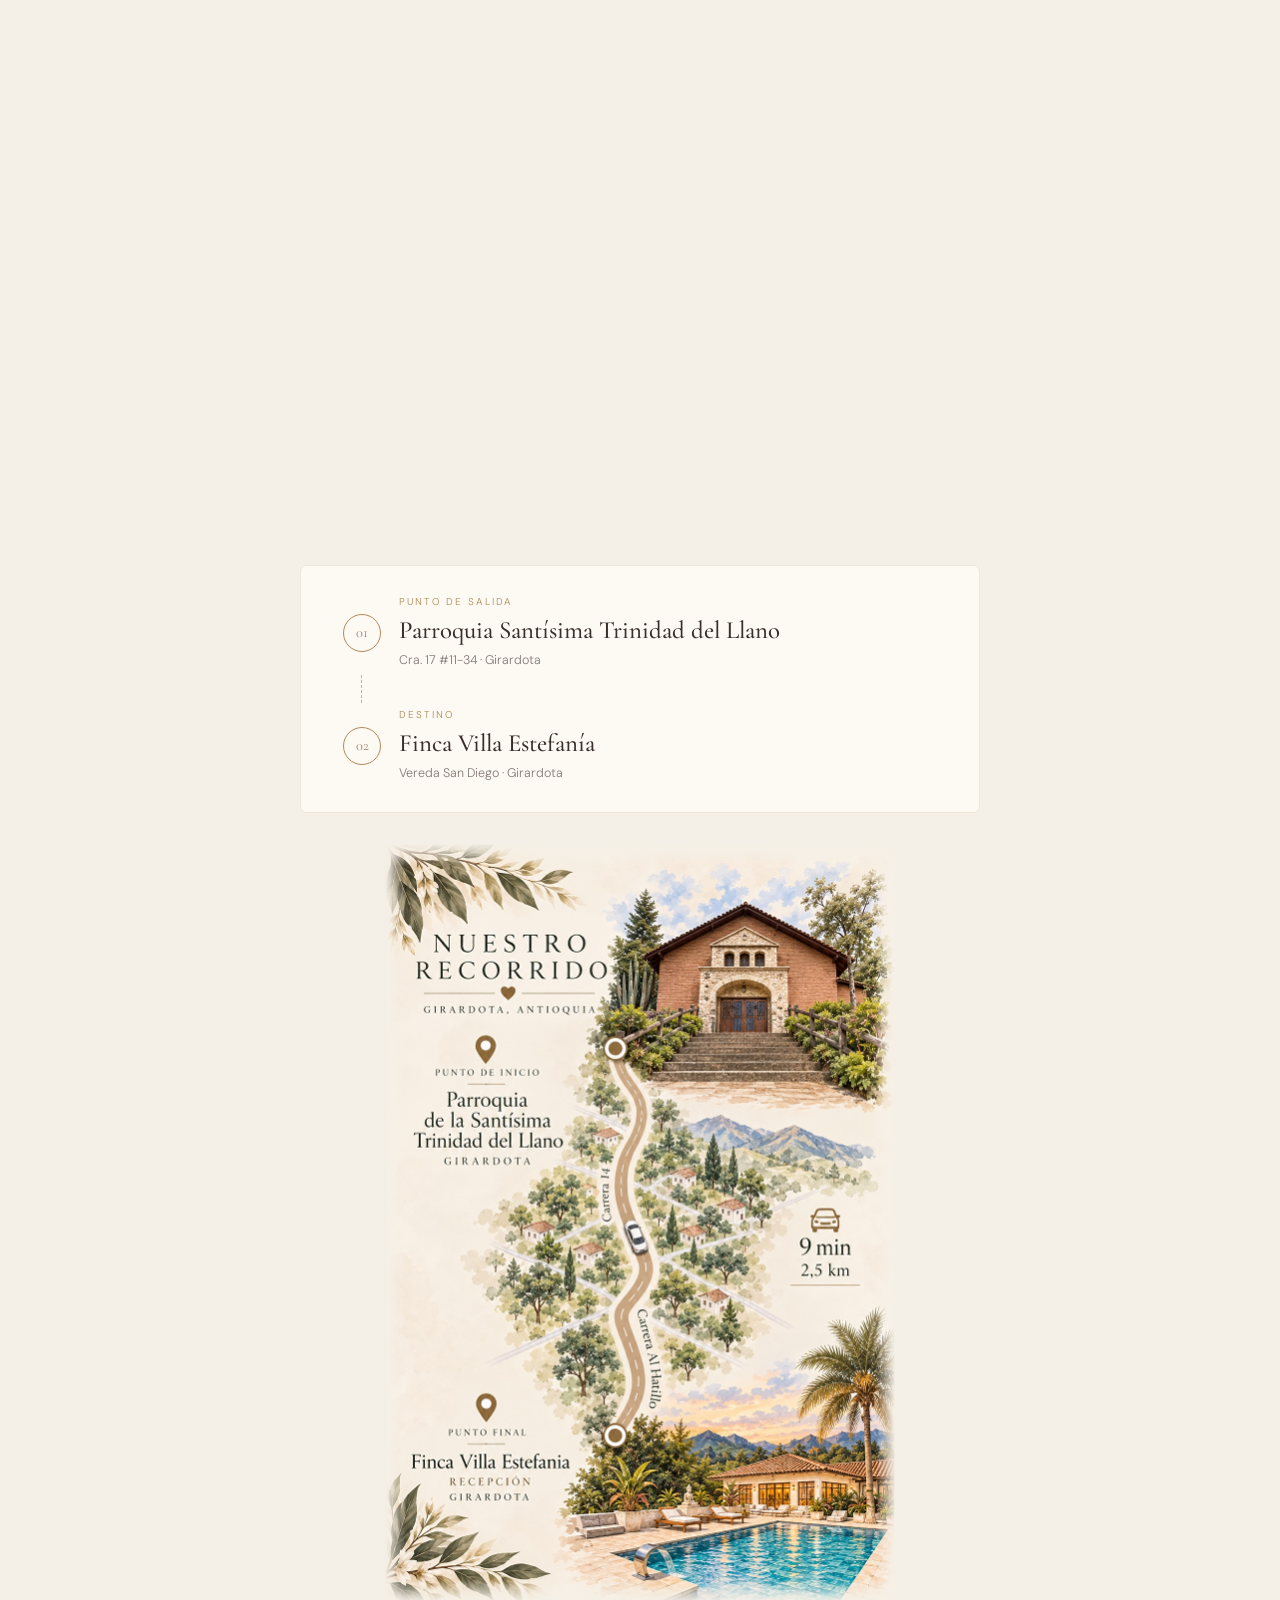
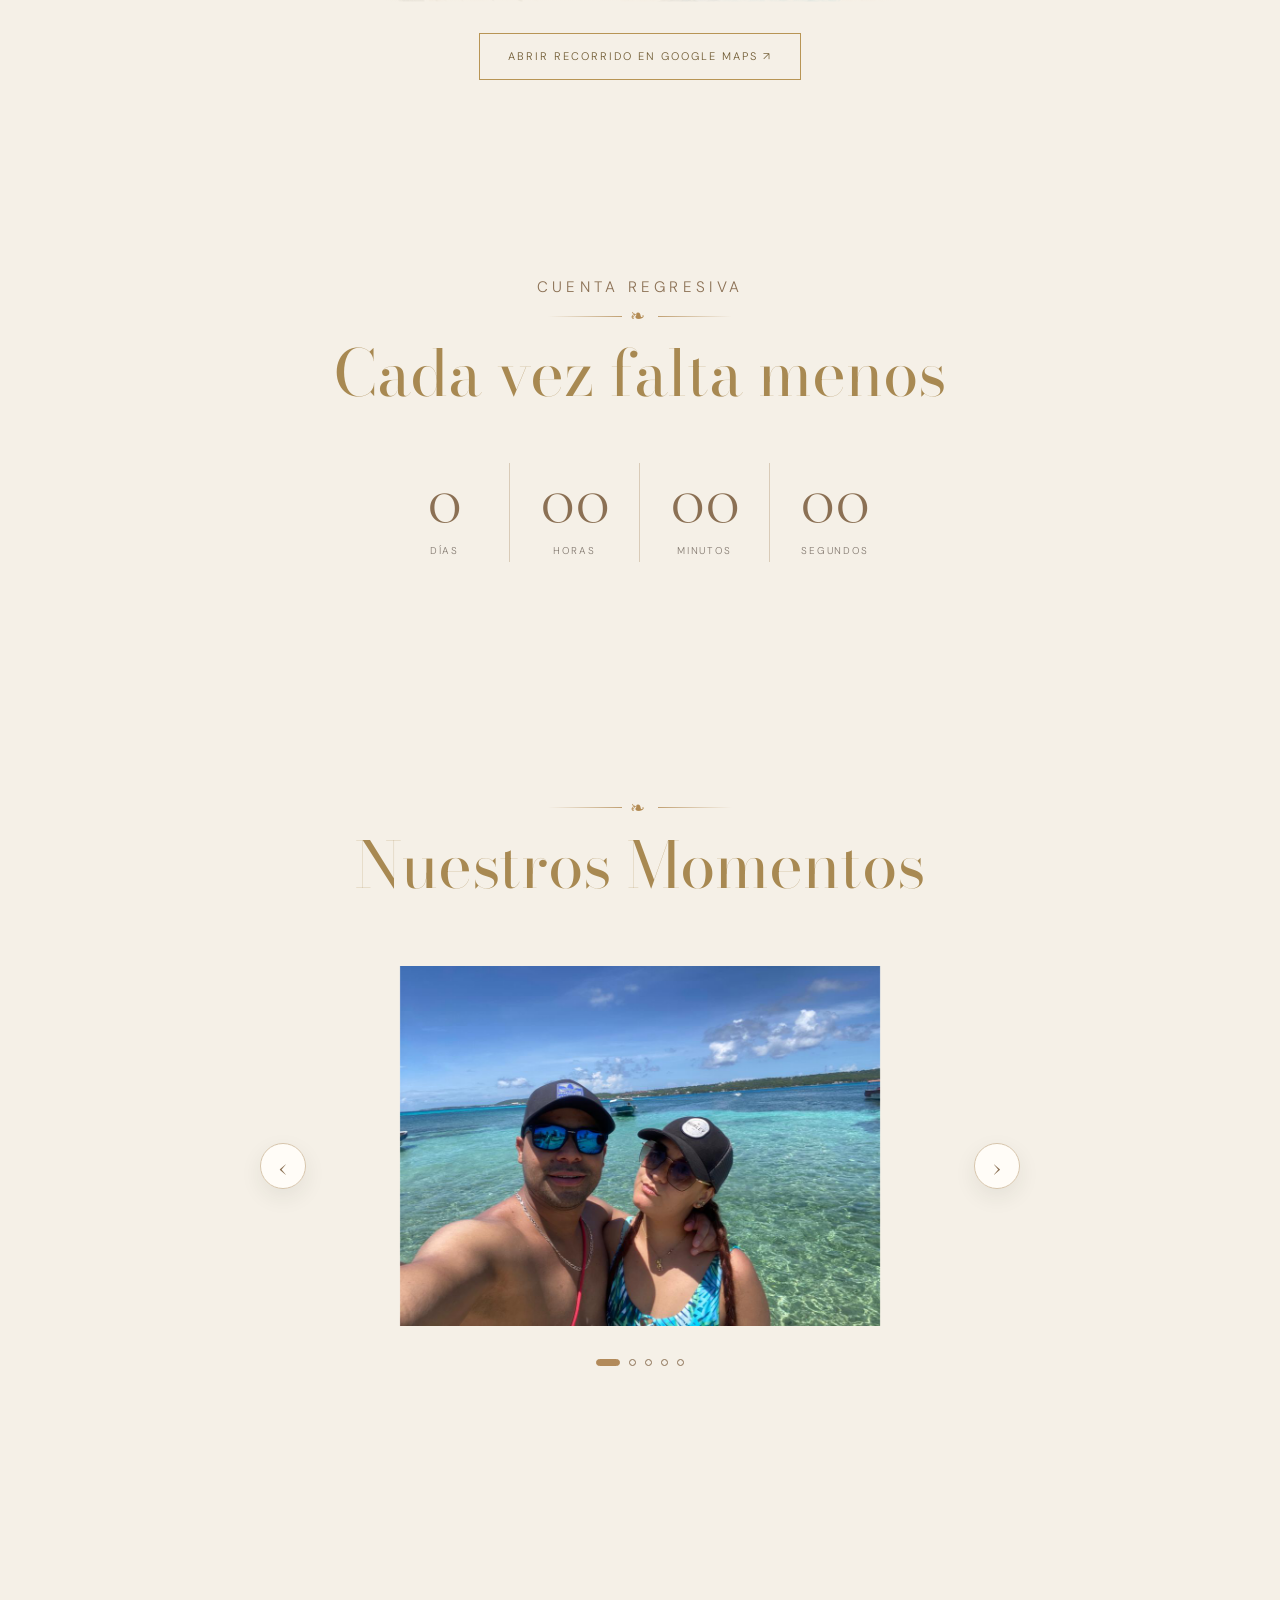
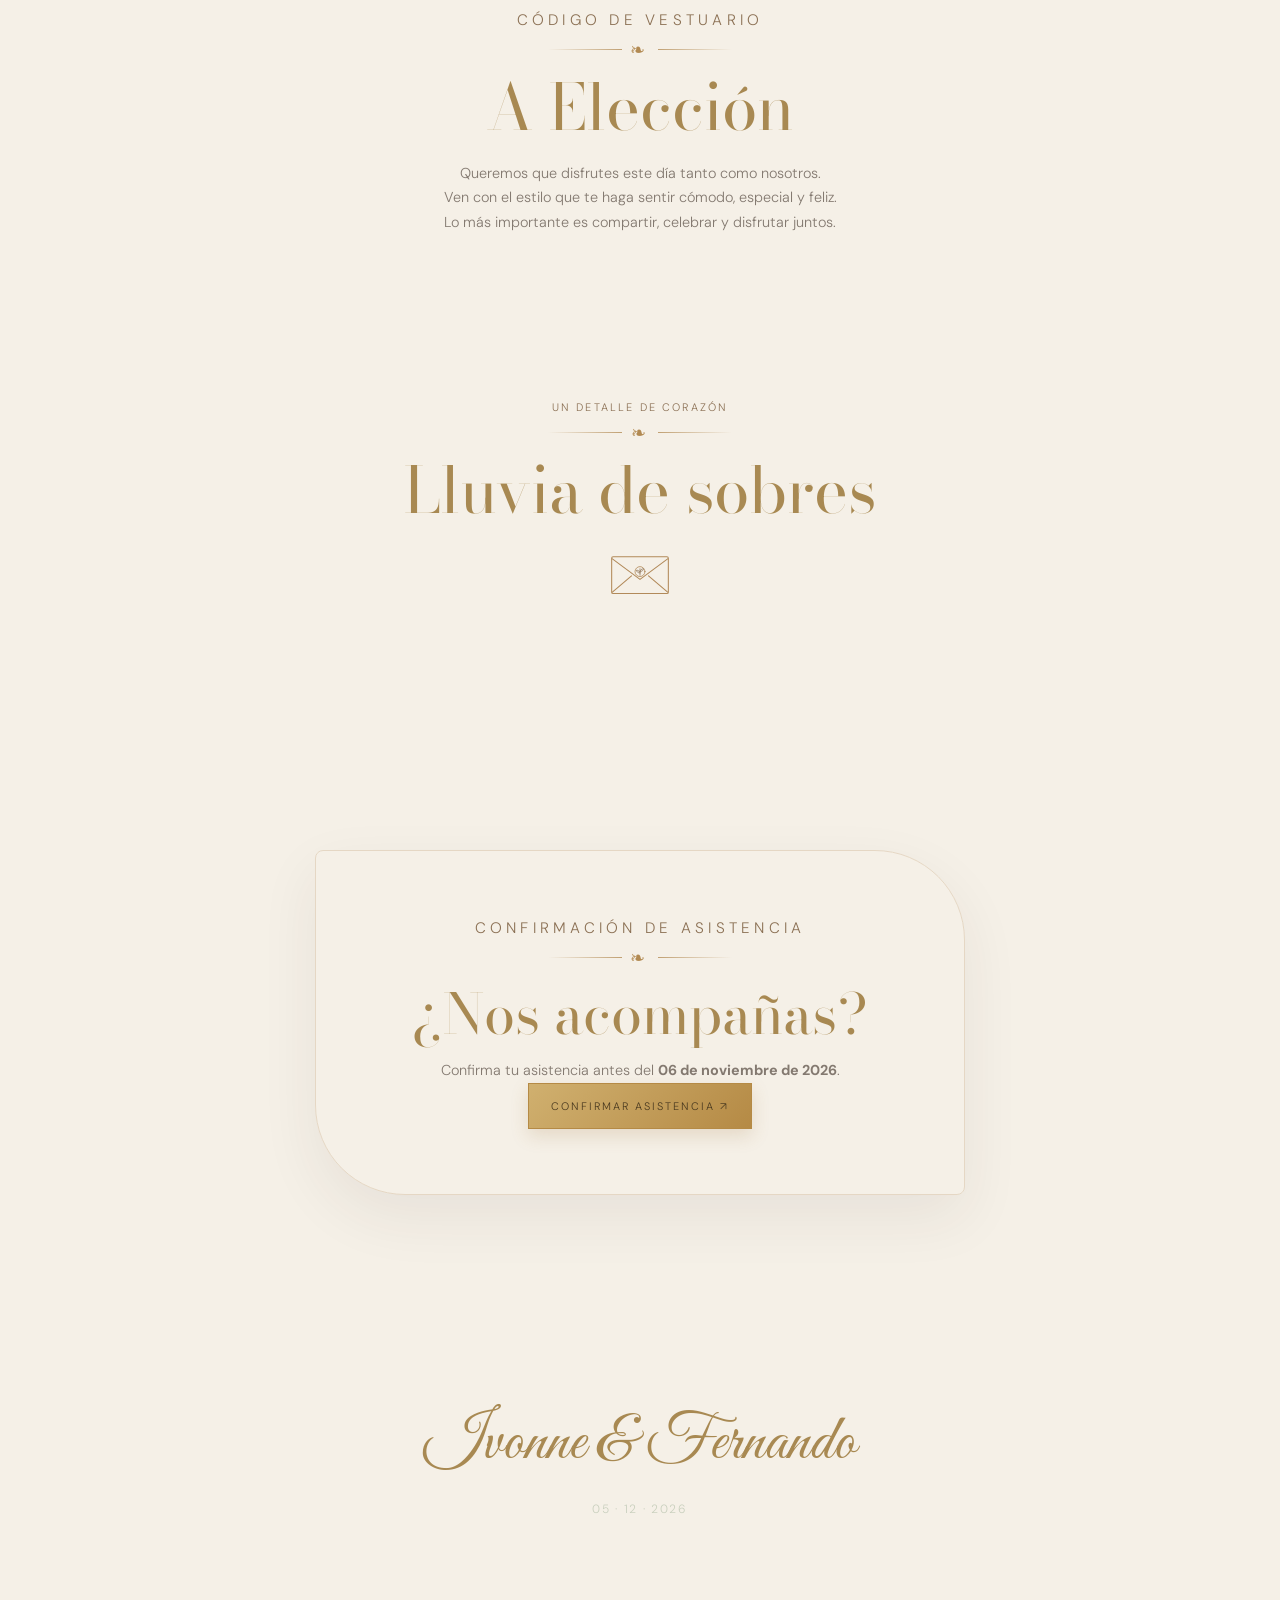
==== commit a749fd90: "Update index.html" ====
--- a/index.html
+++ b/index.html
@@ -81,7 +81,7 @@
 <div class="section-head"><div class="eyebrow">El gran día</div><h2 class="serif">Acompáñanos a celebrar</h2><p></p></div>
 <div class="events">
 <article class="event"><div class="event-number">01</div><div class="event-icon">✧</div><div class="eyebrow">Ceremonia religiosa</div><h3 class="serif">Parroquia de la<br>Santísima Trinidad</h3><img class="event-venue-image" src="assets/catedral-ilustracion.jpg" alt="Ilustración de la Catedral Nuestra Señora del Rosario"><p></p><div class="time">5:00 p. m.</div><br><a class="maplink" target="_blank" href="https://maps.app.goo.gl/cdJW4EyQmj7WLbcEA">Ver ubicación ↗</a></article>
-<article class="event"><div class="event-number">02</div><div class="event-icon">✦</div><div class="eyebrow">Recepción & fiesta</div><h3 class="serif">Finca<br>Villa Estefanía</h3><img class="event-venue-image" src="assets/finca-villa-estefania.png" alt="Ilustración de la Finca Villa Estefanía con piscina y montañas"><p></p><div class="time">6:30 p. m.</div><br><a class="maplink" target="_blank" href="https://maps.google.com/?q=Finca+Villa+Estefania">Ver ubicación ↗</a></article>
+<article class="event"><div class="event-number">02</div><div class="event-icon">✦</div><div class="eyebrow">Recepción</div><h3 class="serif">Finca<br>Villa Estefanía</h3><img class="event-venue-image" src="assets/finca-villa-estefania.png" alt="Ilustración de la Finca Villa Estefanía con piscina y montañas"><p></p><div class="time">6:30 p. m.</div><br><a class="maplink" target="_blank" href="https://maps.google.com/?q=Finca+Villa+Estefania">Ver ubicación ↗</a></article>
 </div></div></section>
 
 <section class="ruta">
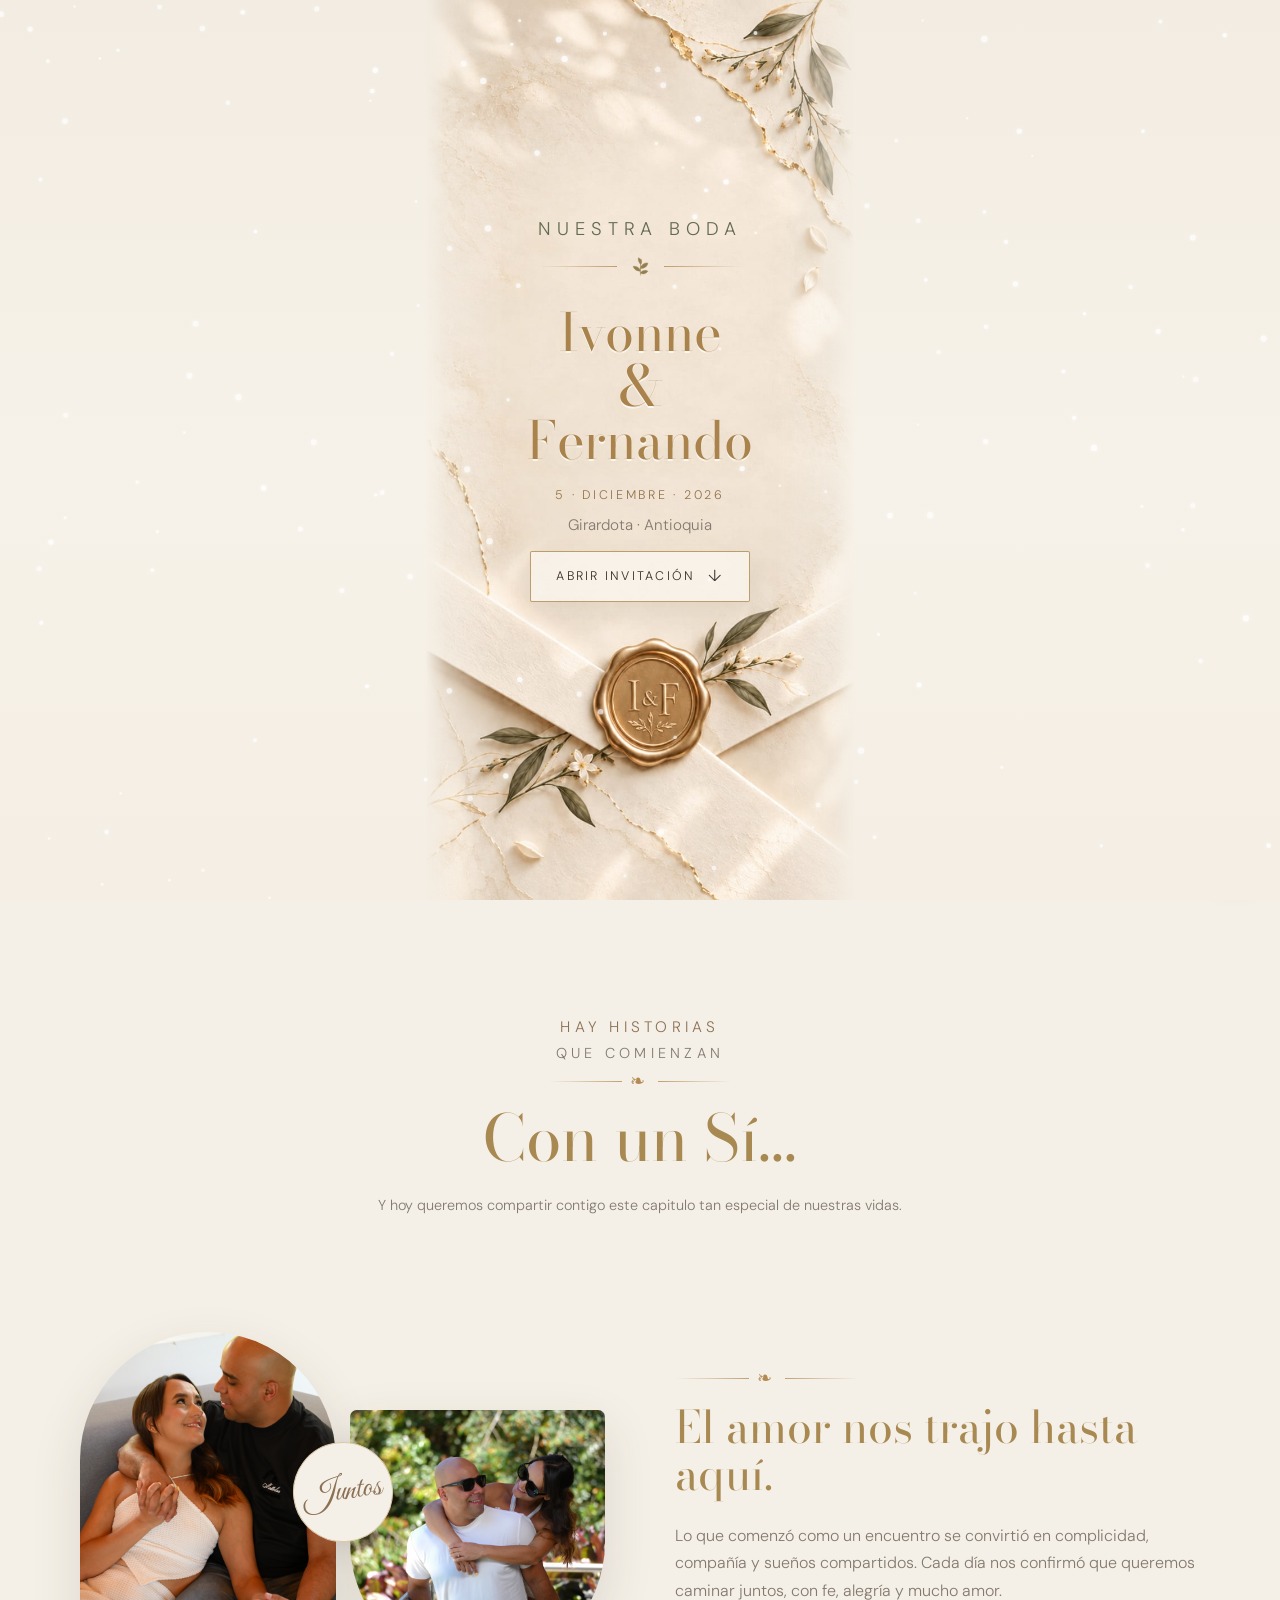
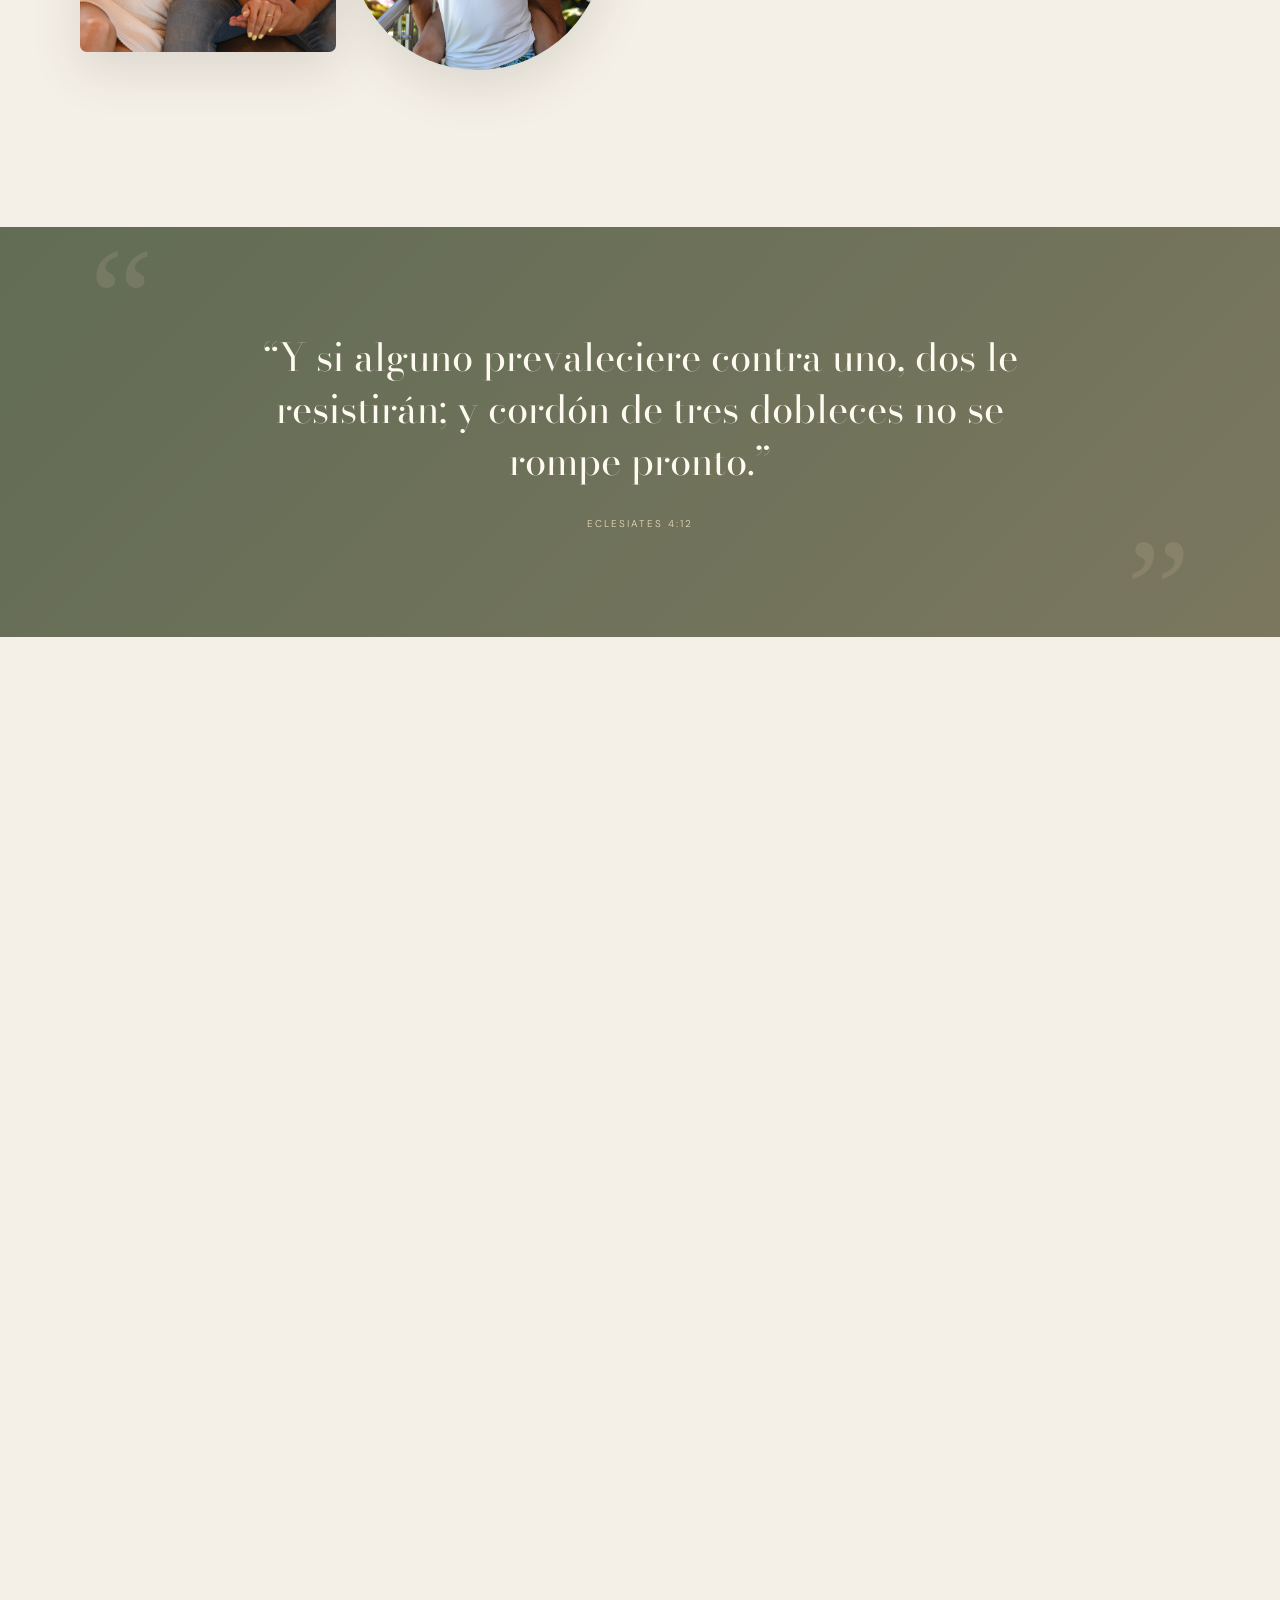
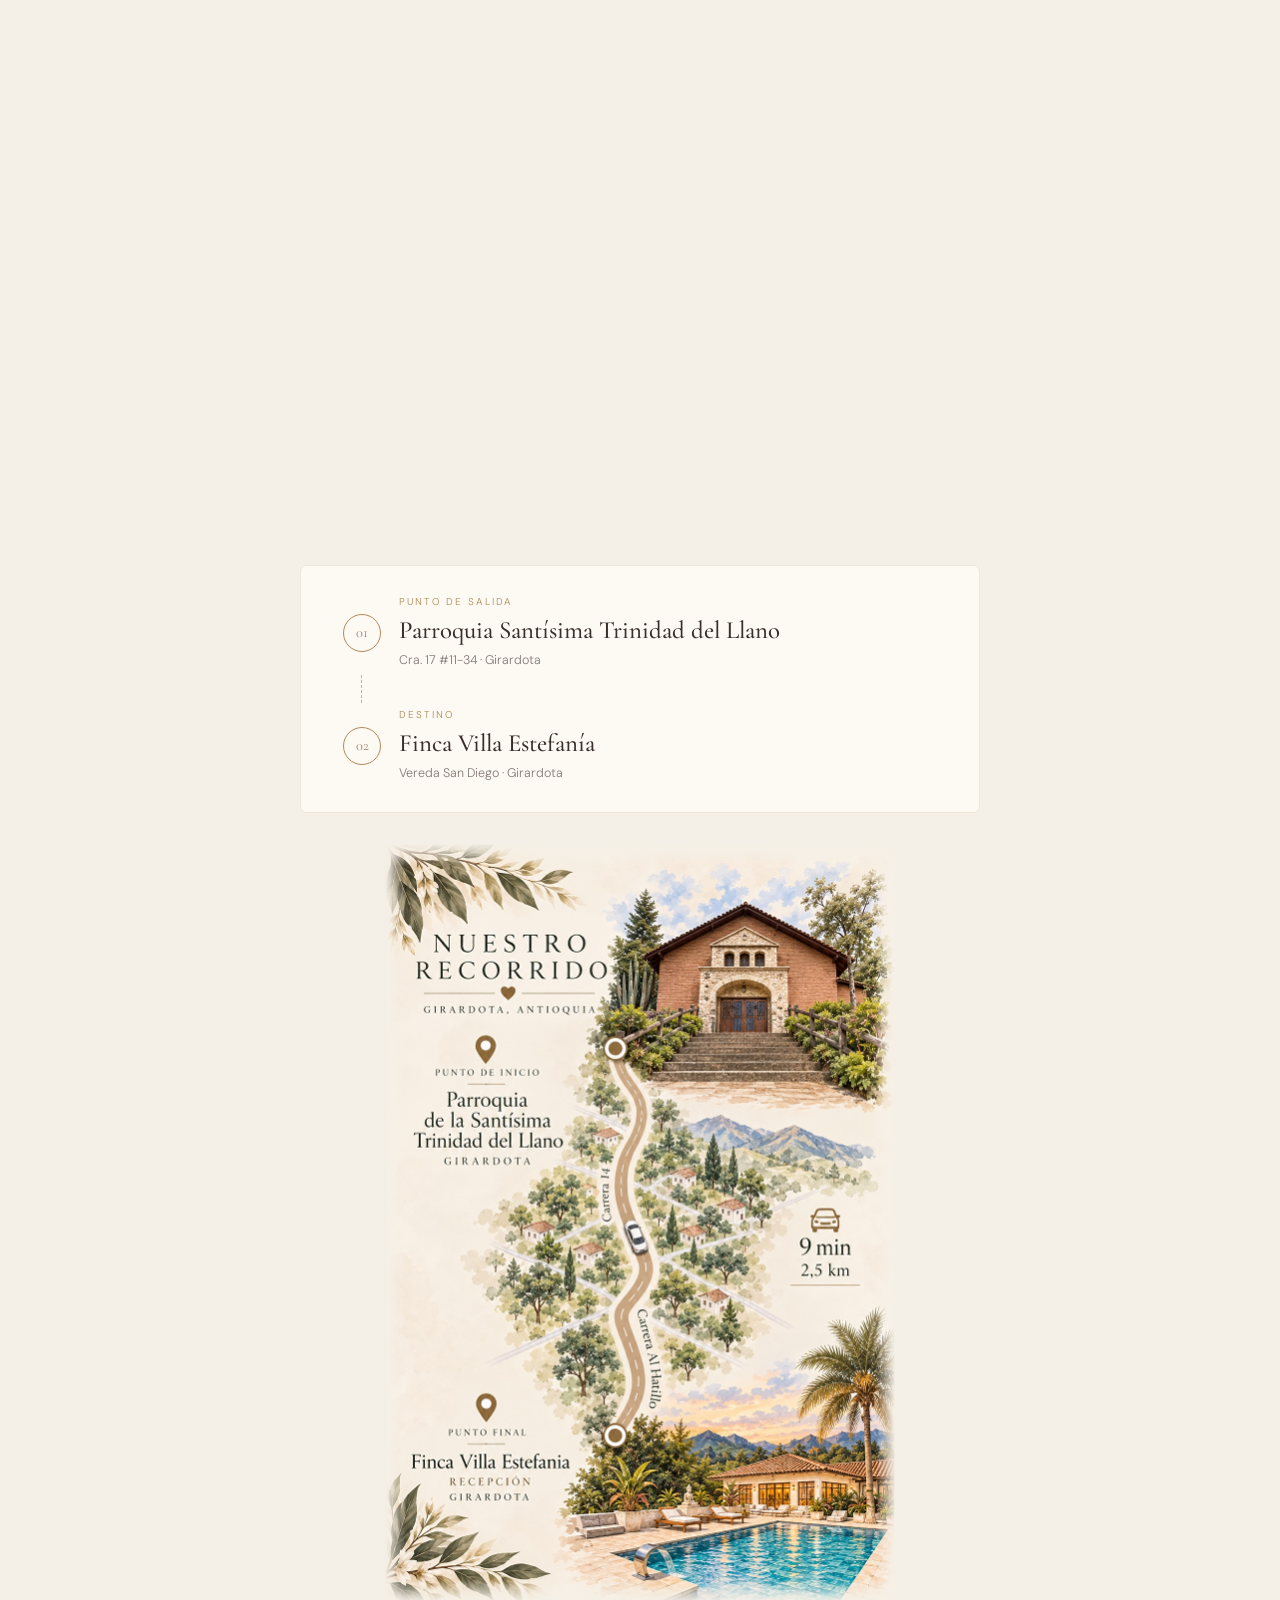
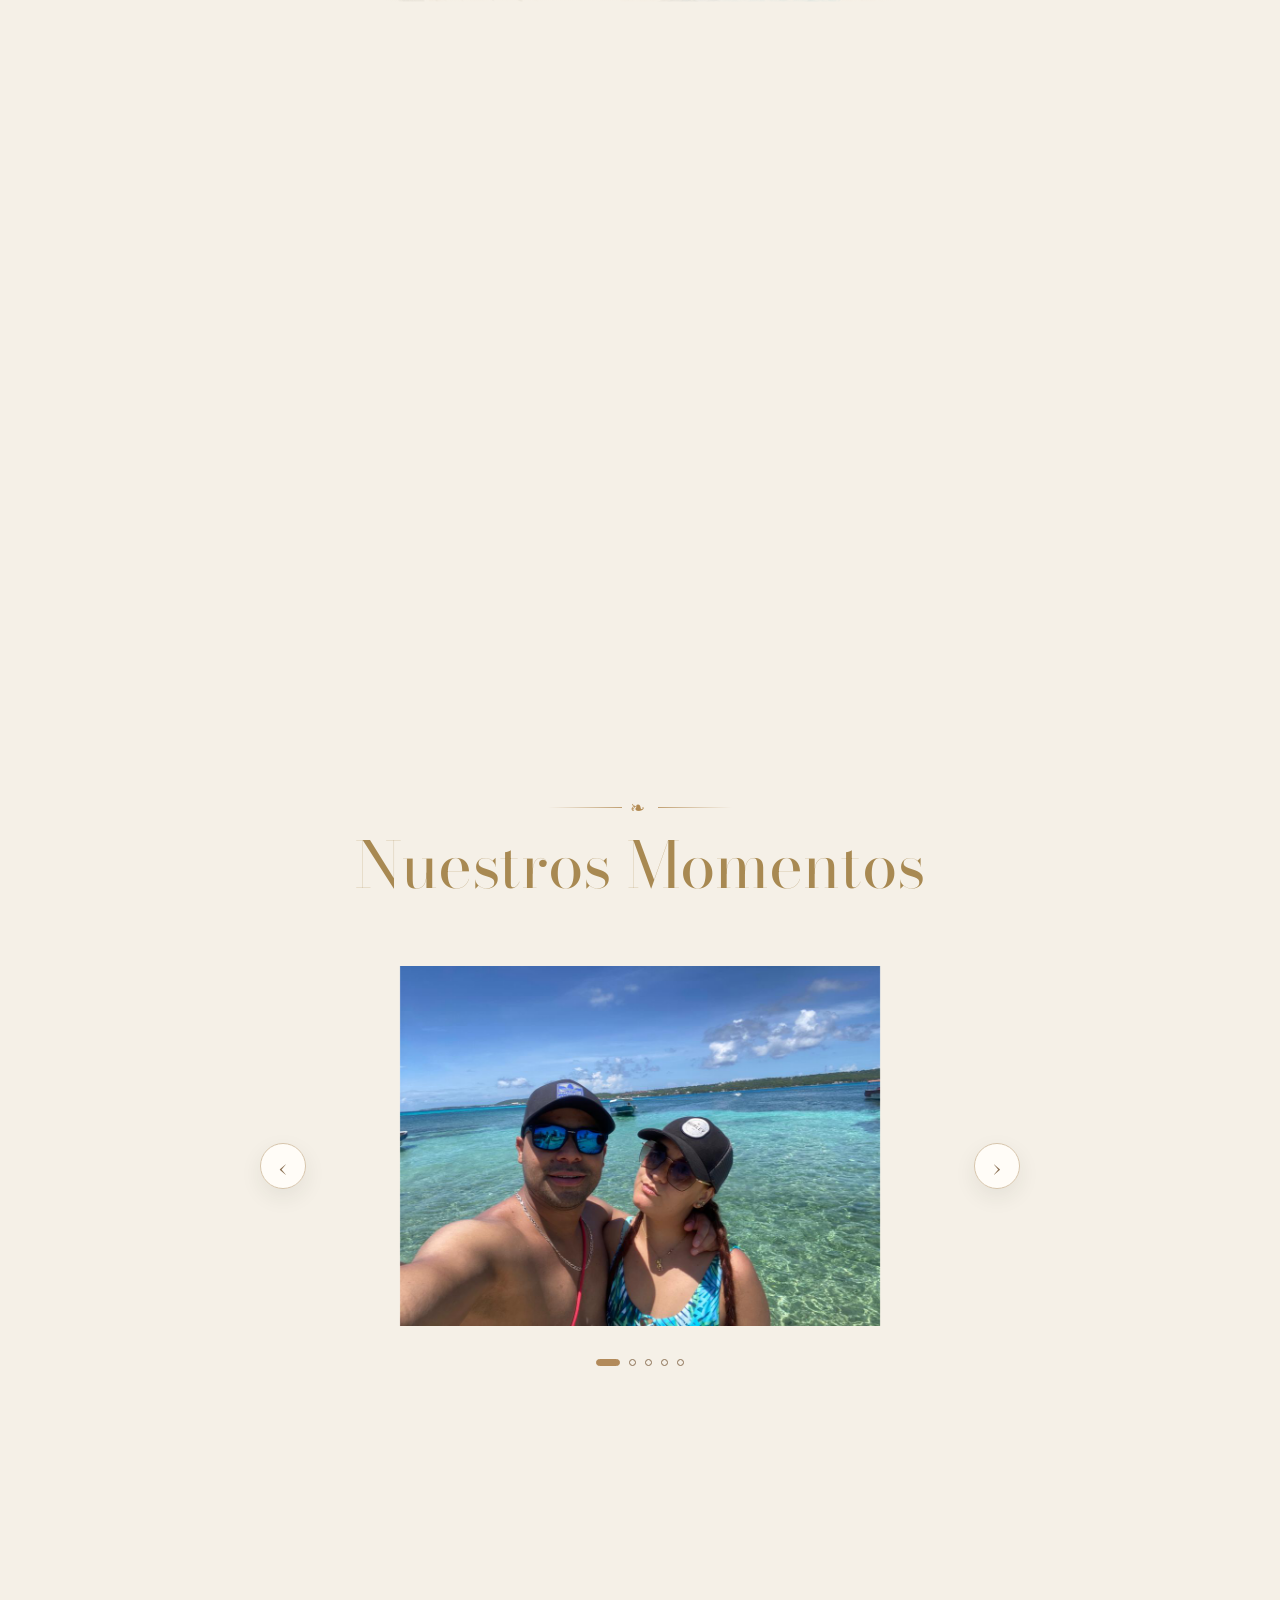
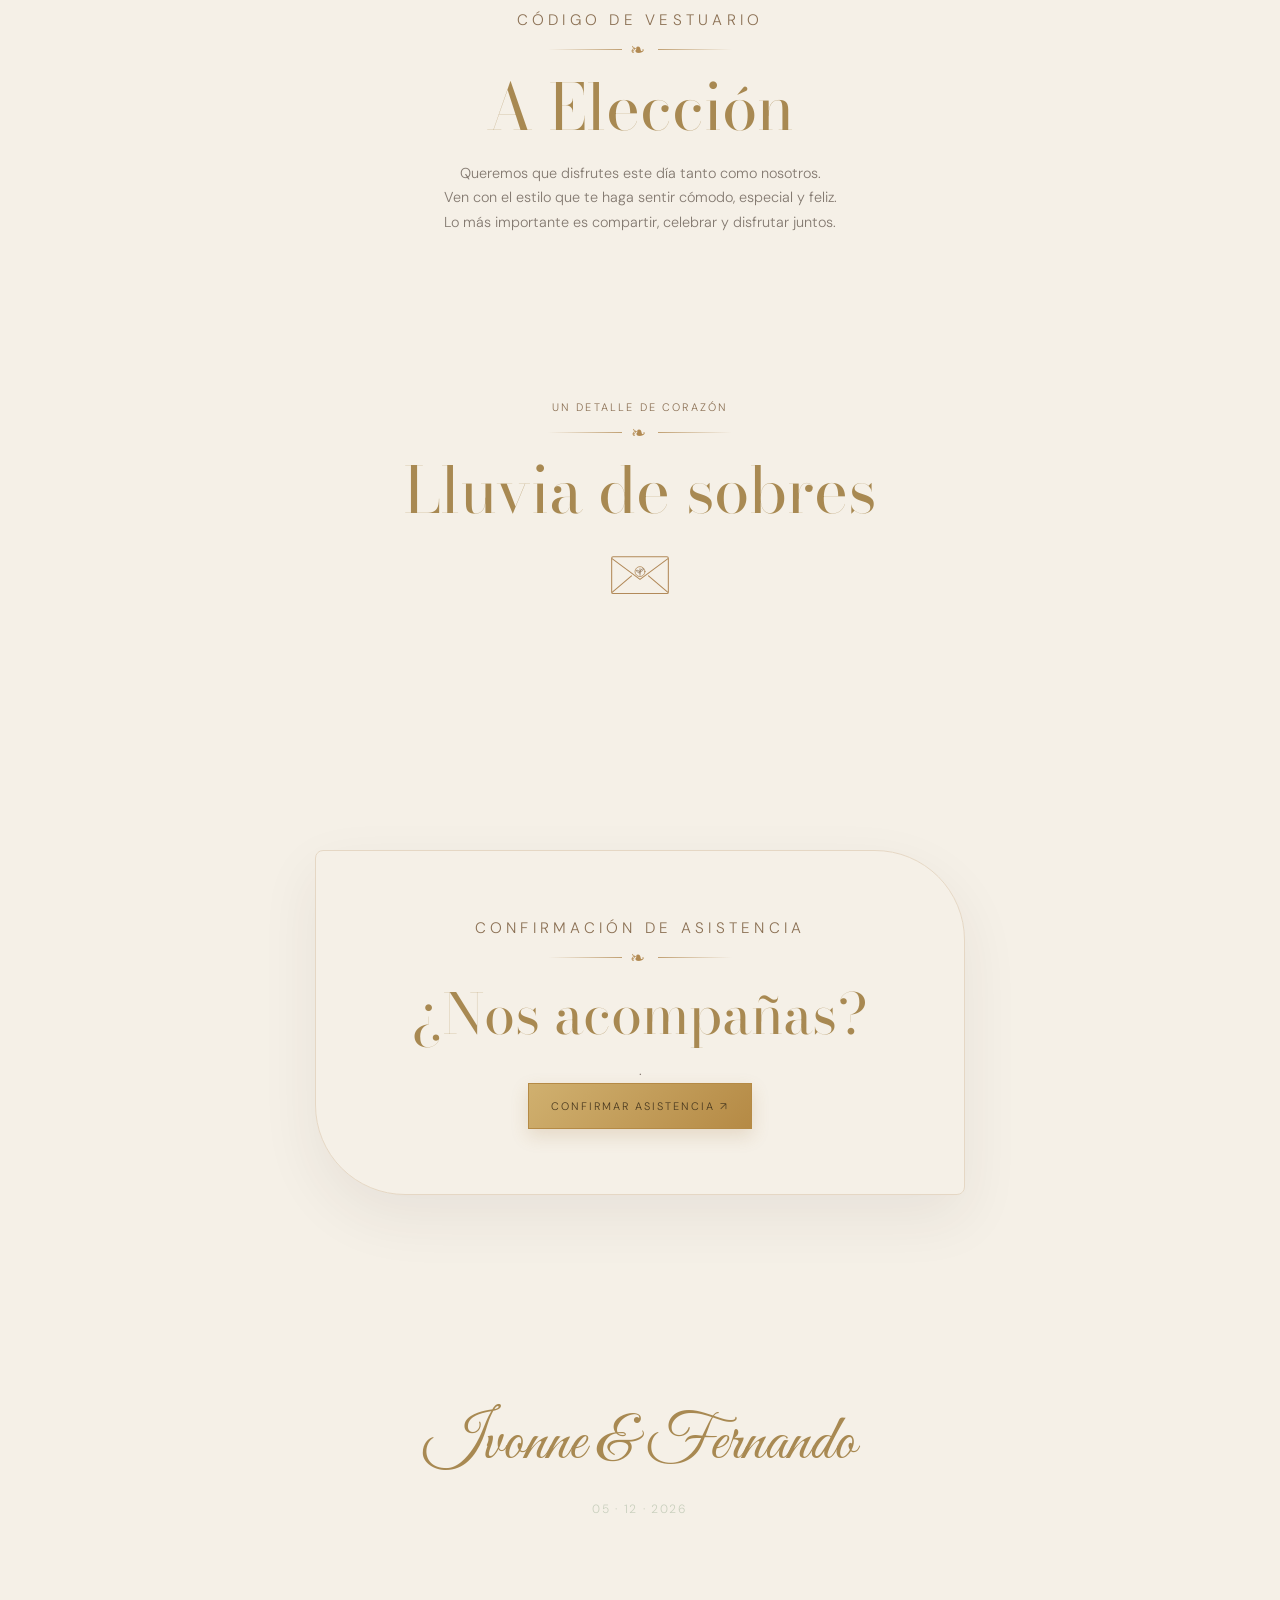
==== commit 54c2a98b: "Update index.html" ====
--- a/index.html
+++ b/index.html
@@ -160,7 +160,7 @@
 <div class="section-head gift-section"><div class="eyebrow">Un detalle de corazón</div><h2 class="serif">Lluvia de sobres</h2><div class="gift-envelope" aria-hidden="true"><svg viewBox="0 0 96 72" role="presentation"><rect x="8" y="13" width="80" height="52" rx="2"/><path d="M9 16 48 45 87 16M9 63l27-23m51 23L60 40"/><circle class="gift-seal" cx="48" cy="34" r="7"/><path class="gift-seal-sprig" d="M48 39v-9m0 5c-2-3-4-3-5-3 0 2 2 4 5 4m0-3c2-3 4-3 5-3 0 2-2 4-5 4"/></svg></div><p></p></div>
 </div></section>
 <section class="section" id="rsvp"><div class="container"><div class="rsvp">
-<div class="eyebrow">Confirmación de asistencia</div><h2 class="serif">¿Nos acompañas?</h2><p>Confirma tu asistencia antes del <strong>06 de noviembre de 2026</strong>.</p><button class="btn gold" id="openRsvp" type="button">Confirmar asistencia ↗</button></div></div></section>
+<div class="eyebrow">Confirmación de asistencia</div><h2 class="serif">¿Nos acompañas?</h2><p><strong></strong>.</p><button class="btn gold" id="openRsvp" type="button">Confirmar asistencia ↗</button></div></div></section>
 
 
 <div class="rsvp-modal" id="rsvpModal" aria-hidden="true">
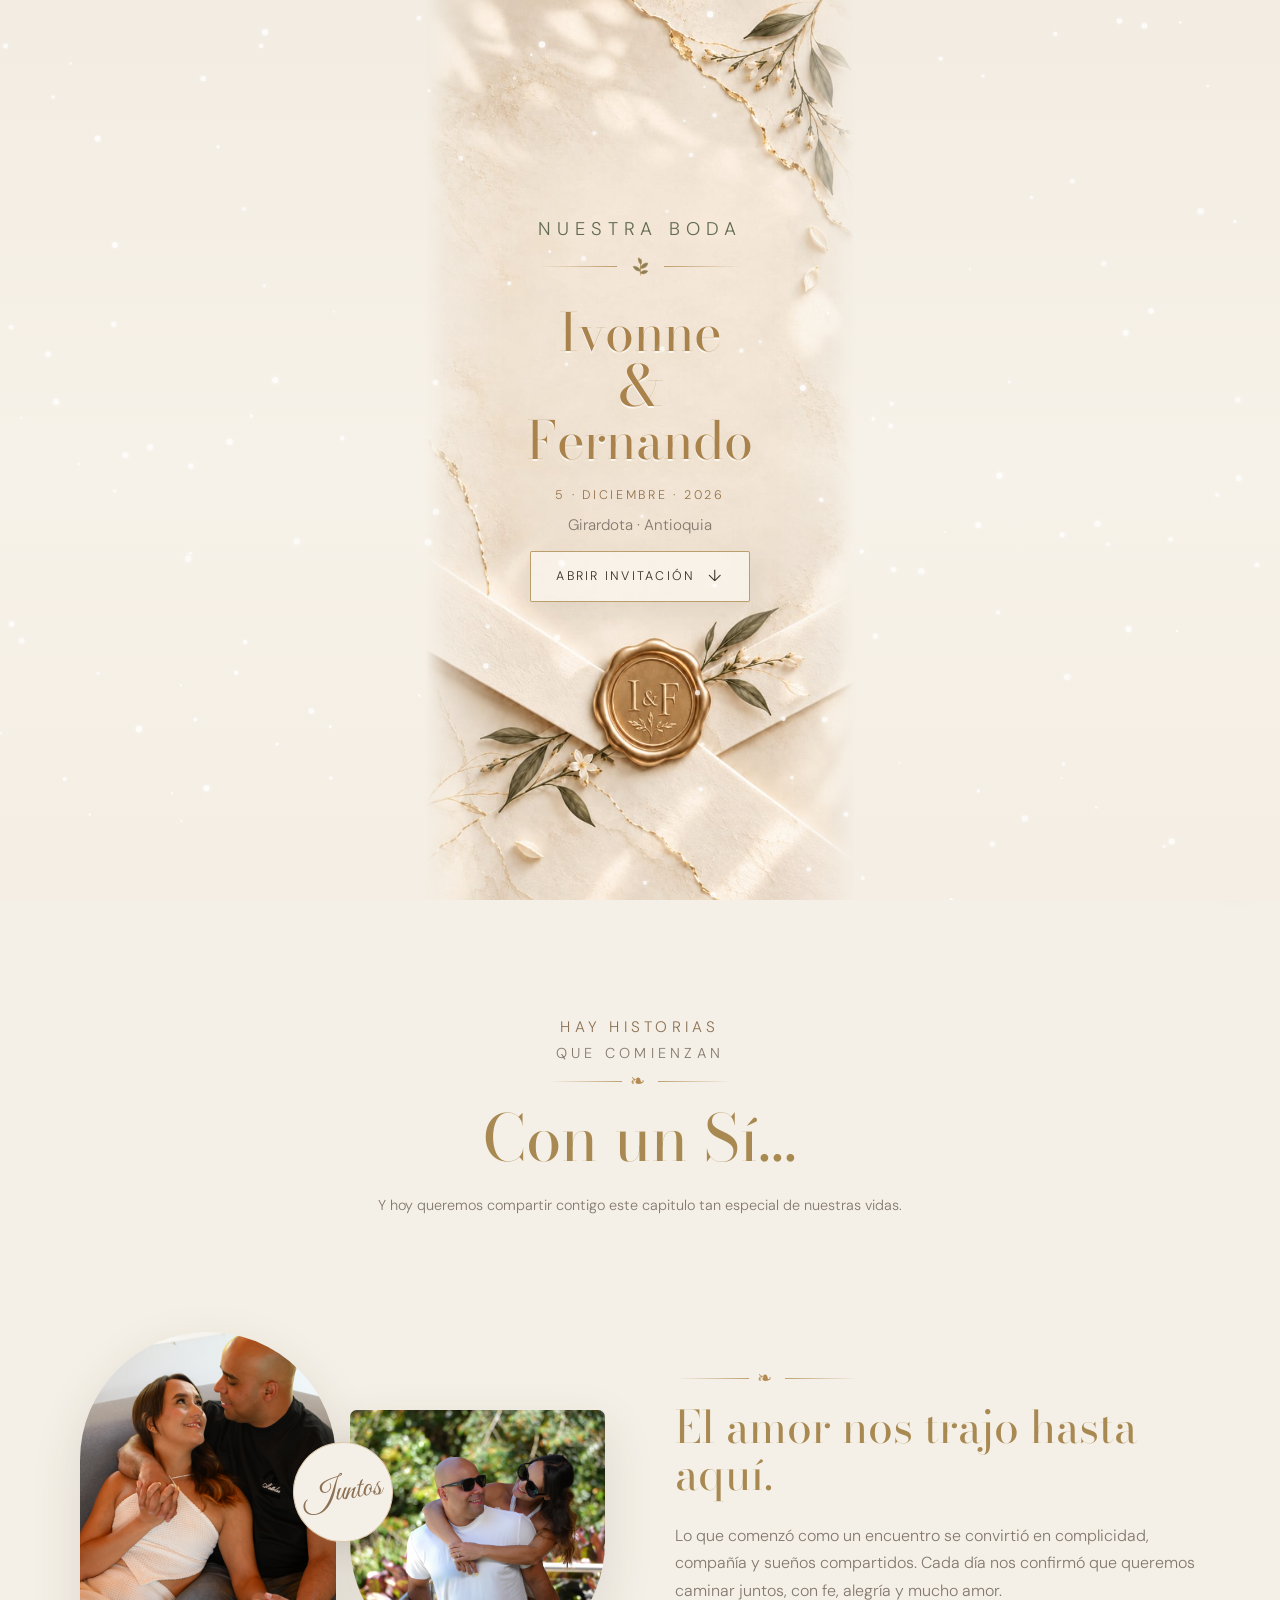
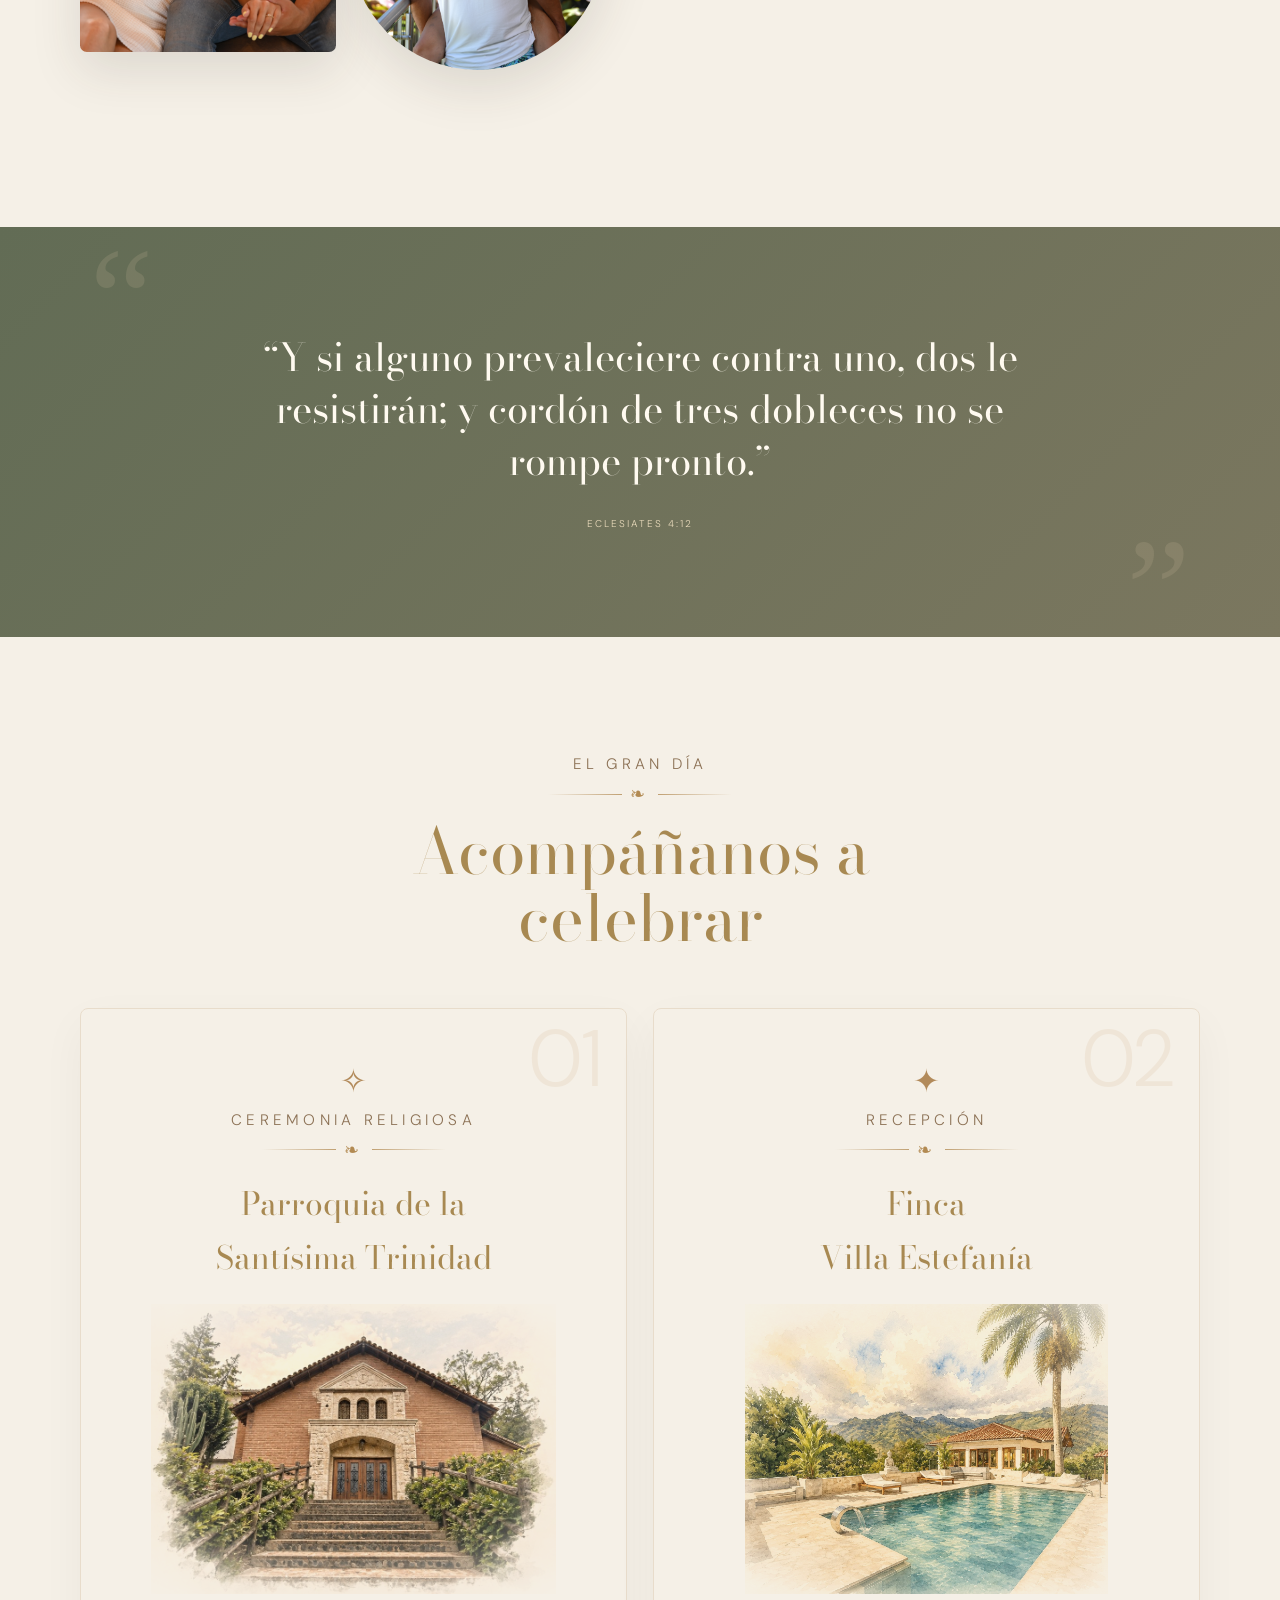
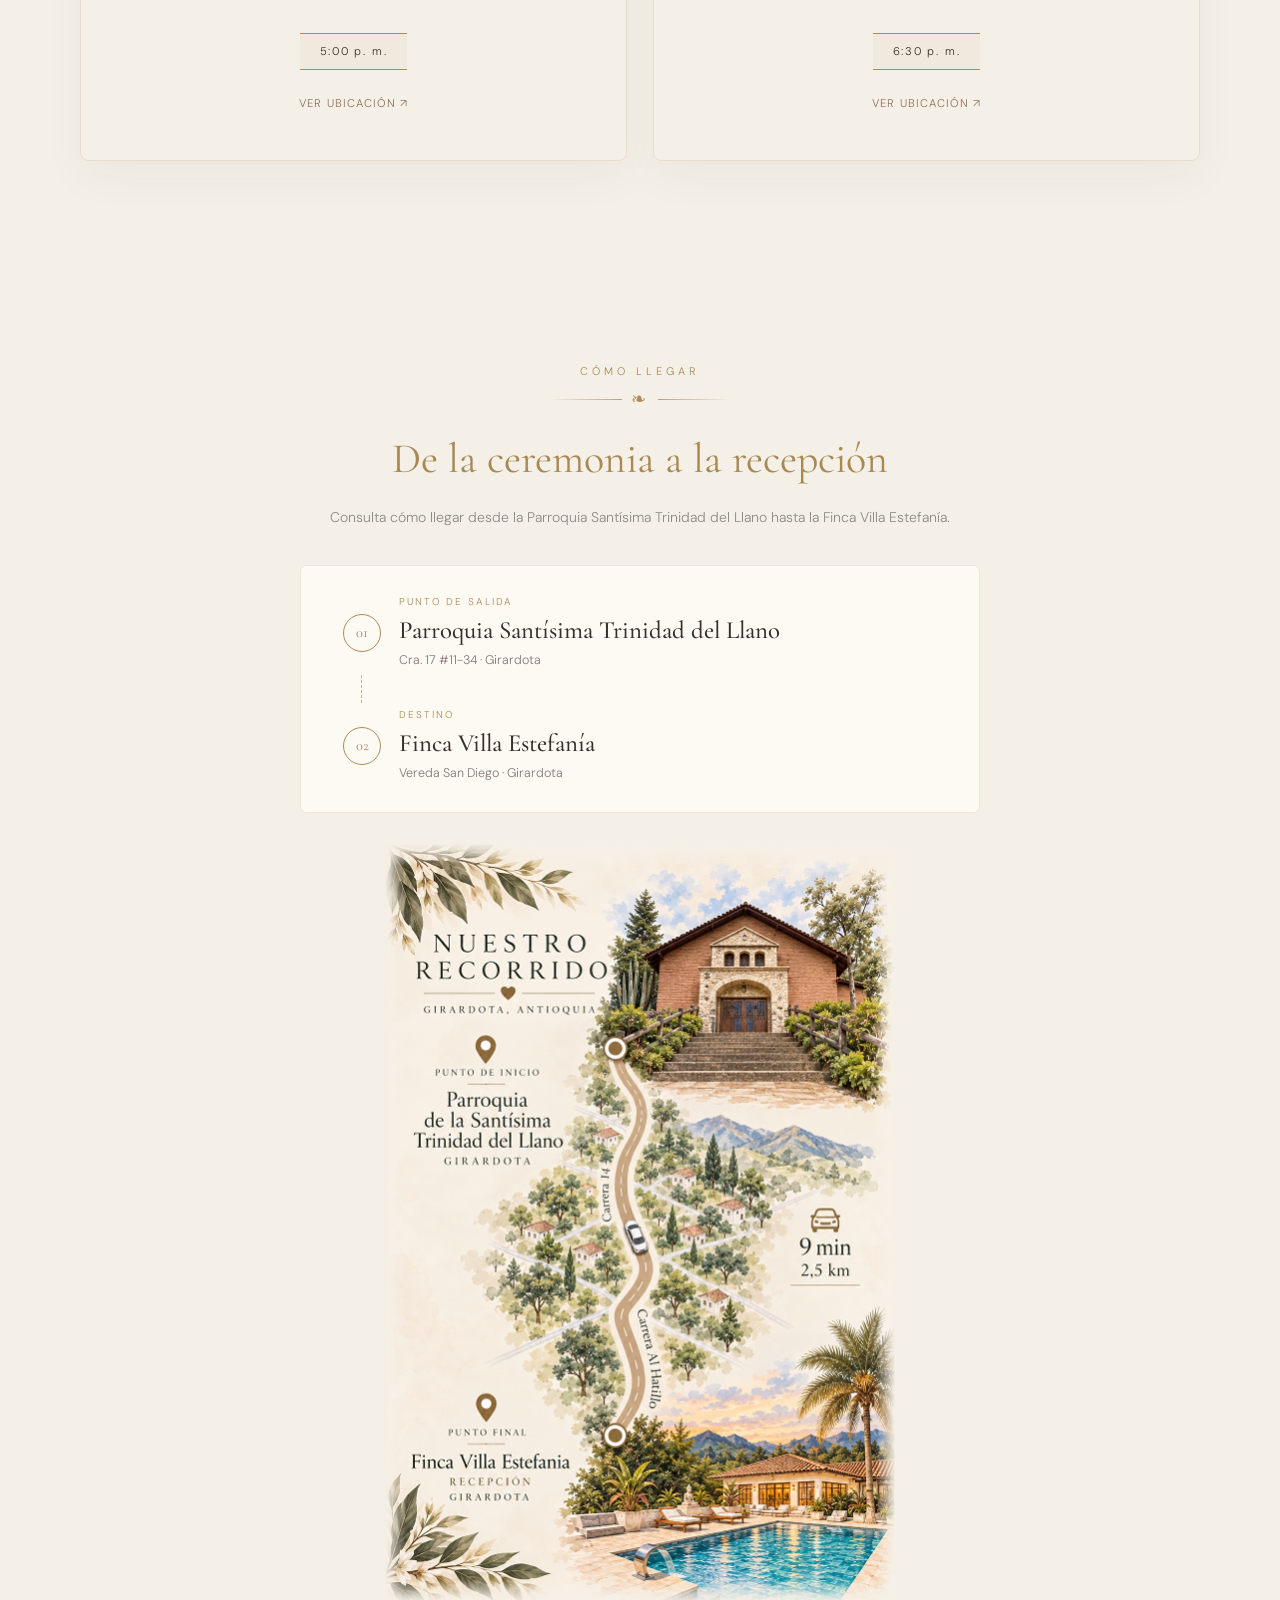
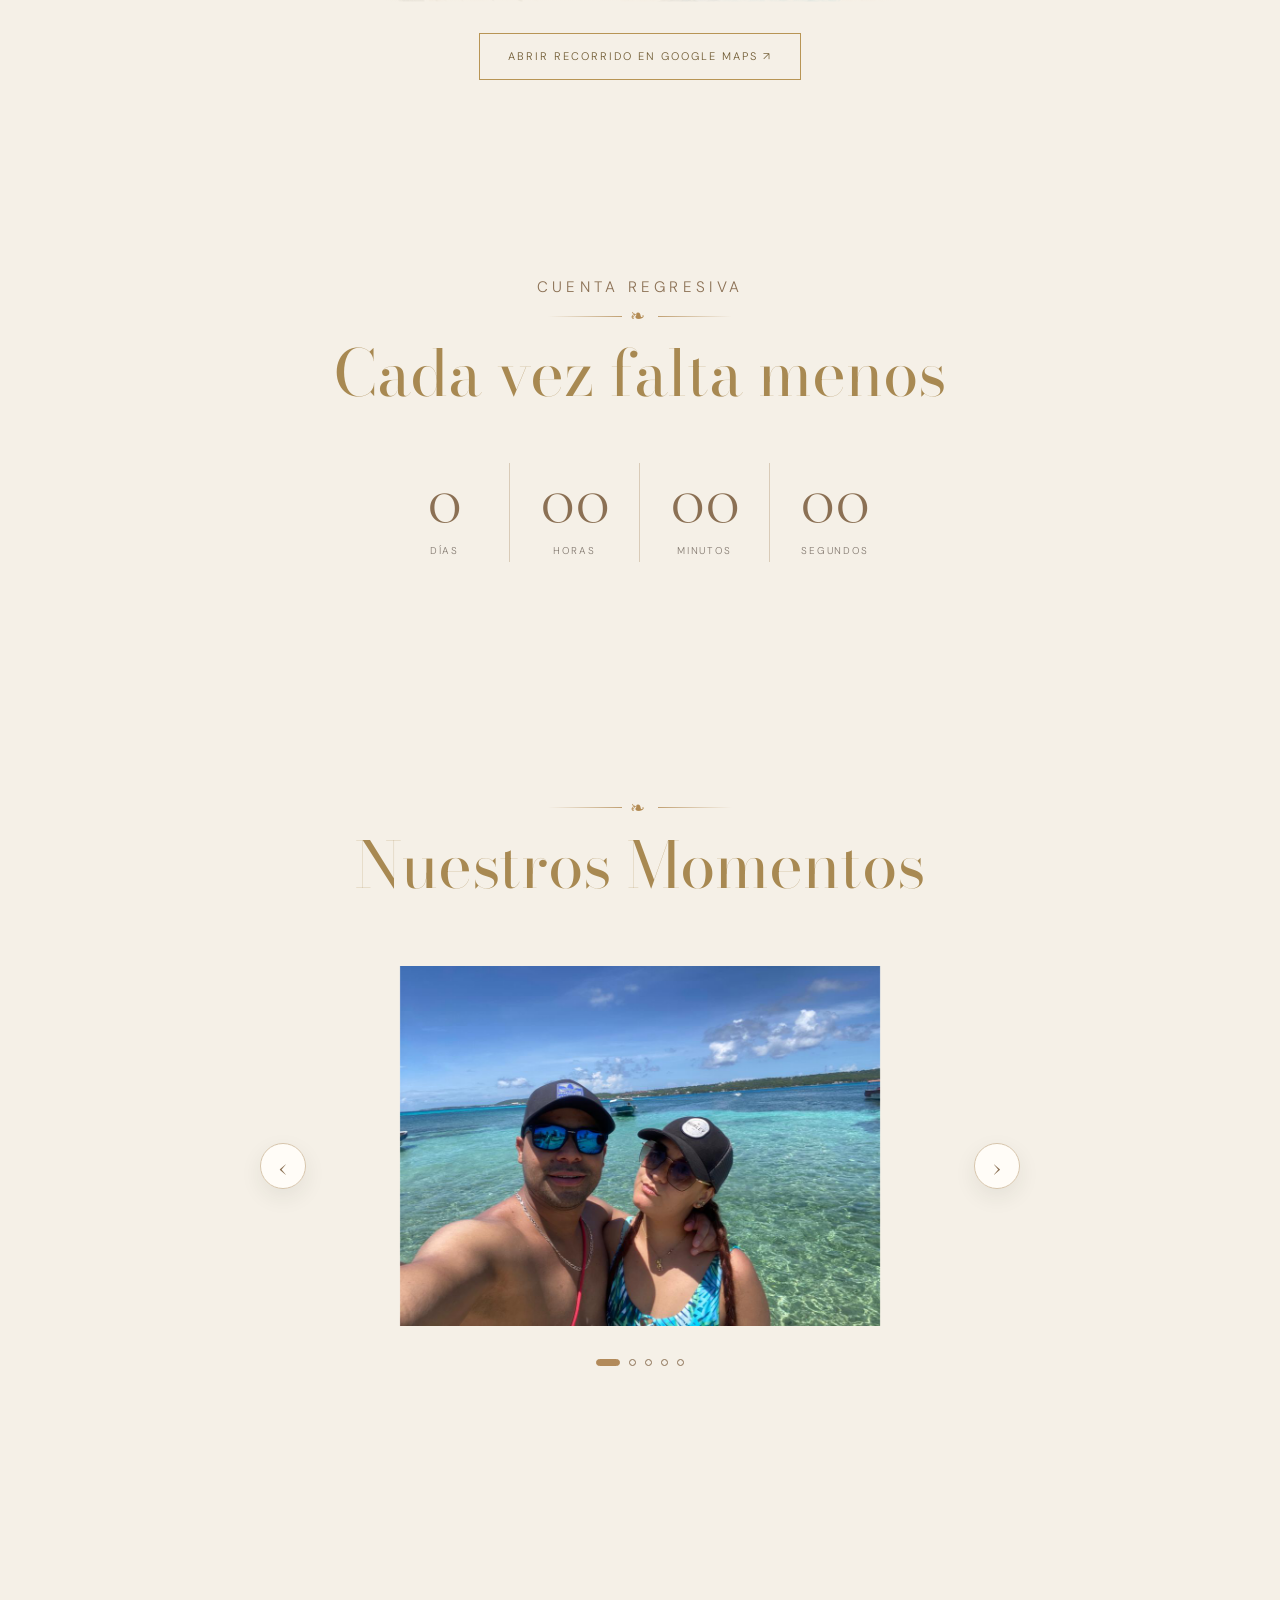
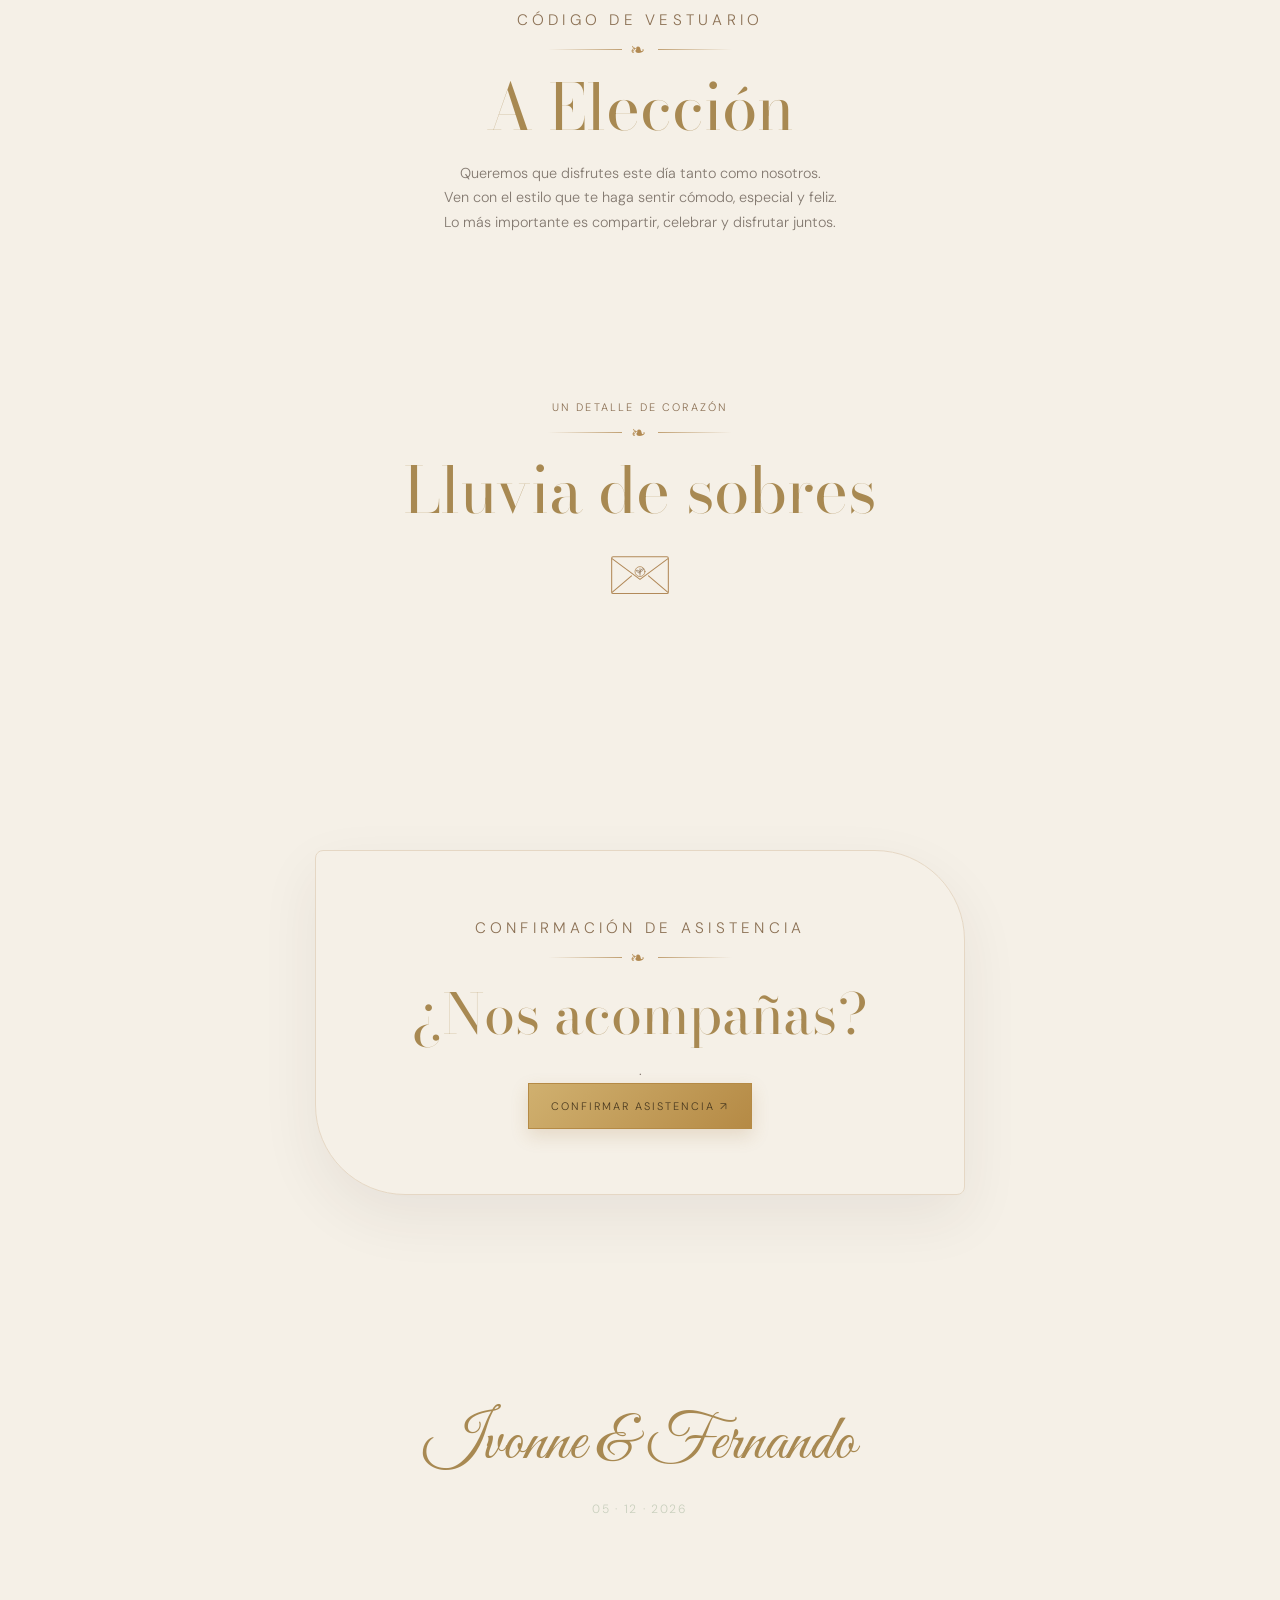
==== commit a82b73a3: "Remove RSVP button from hero actions Removed the RSVP button from the hero actions section." ====
--- a/index.html
+++ b/index.html
@@ -59,7 +59,7 @@
 <h1 class="serif">Ivonne <em class="serif">&</em> Fernando</h1>
 <!--<div class="hero-date serif">05 · Diciembre · 2026</div> -->
 <!--<div class="hero-place">Girardota · Antioquia · Colombia</div>-->
-<div class="hero-actions"><a class="btn" href="#historia">Conocer nuestra historia ↗</a><a class="btn gold" href="#rsvp">Confirmar asistencia</a><a class="calendar-link" href="https://calendar.google.com/calendar/render?action=TEMPLATE&text=Boda%20de%20Ivonne%20y%20Fernando&dates=20261205T220000Z/20261206T030000Z&location=Girardota%2C%20Antioquia%2C%20Colombia" target="_blank" rel="noopener noreferrer"></a></div>
+<div class="hero-actions"><a class="btn" href="#historia">Conocer nuestra historia ↗</a><!--<a class="btn gold" href="#rsvp">Confirmar asistencia</a>--><a class="calendar-link" href="https://calendar.google.com/calendar/render?action=TEMPLATE&text=Boda%20de%20Ivonne%20y%20Fernando&dates=20261205T220000Z/20261206T030000Z&location=Girardota%2C%20Antioquia%2C%20Colombia" target="_blank" rel="noopener noreferrer"></a></div>
 </div>
 <div class="hero-image">
 <img src="novios.JPG" alt="Ivonne y Fernando" fetchpriority="high">
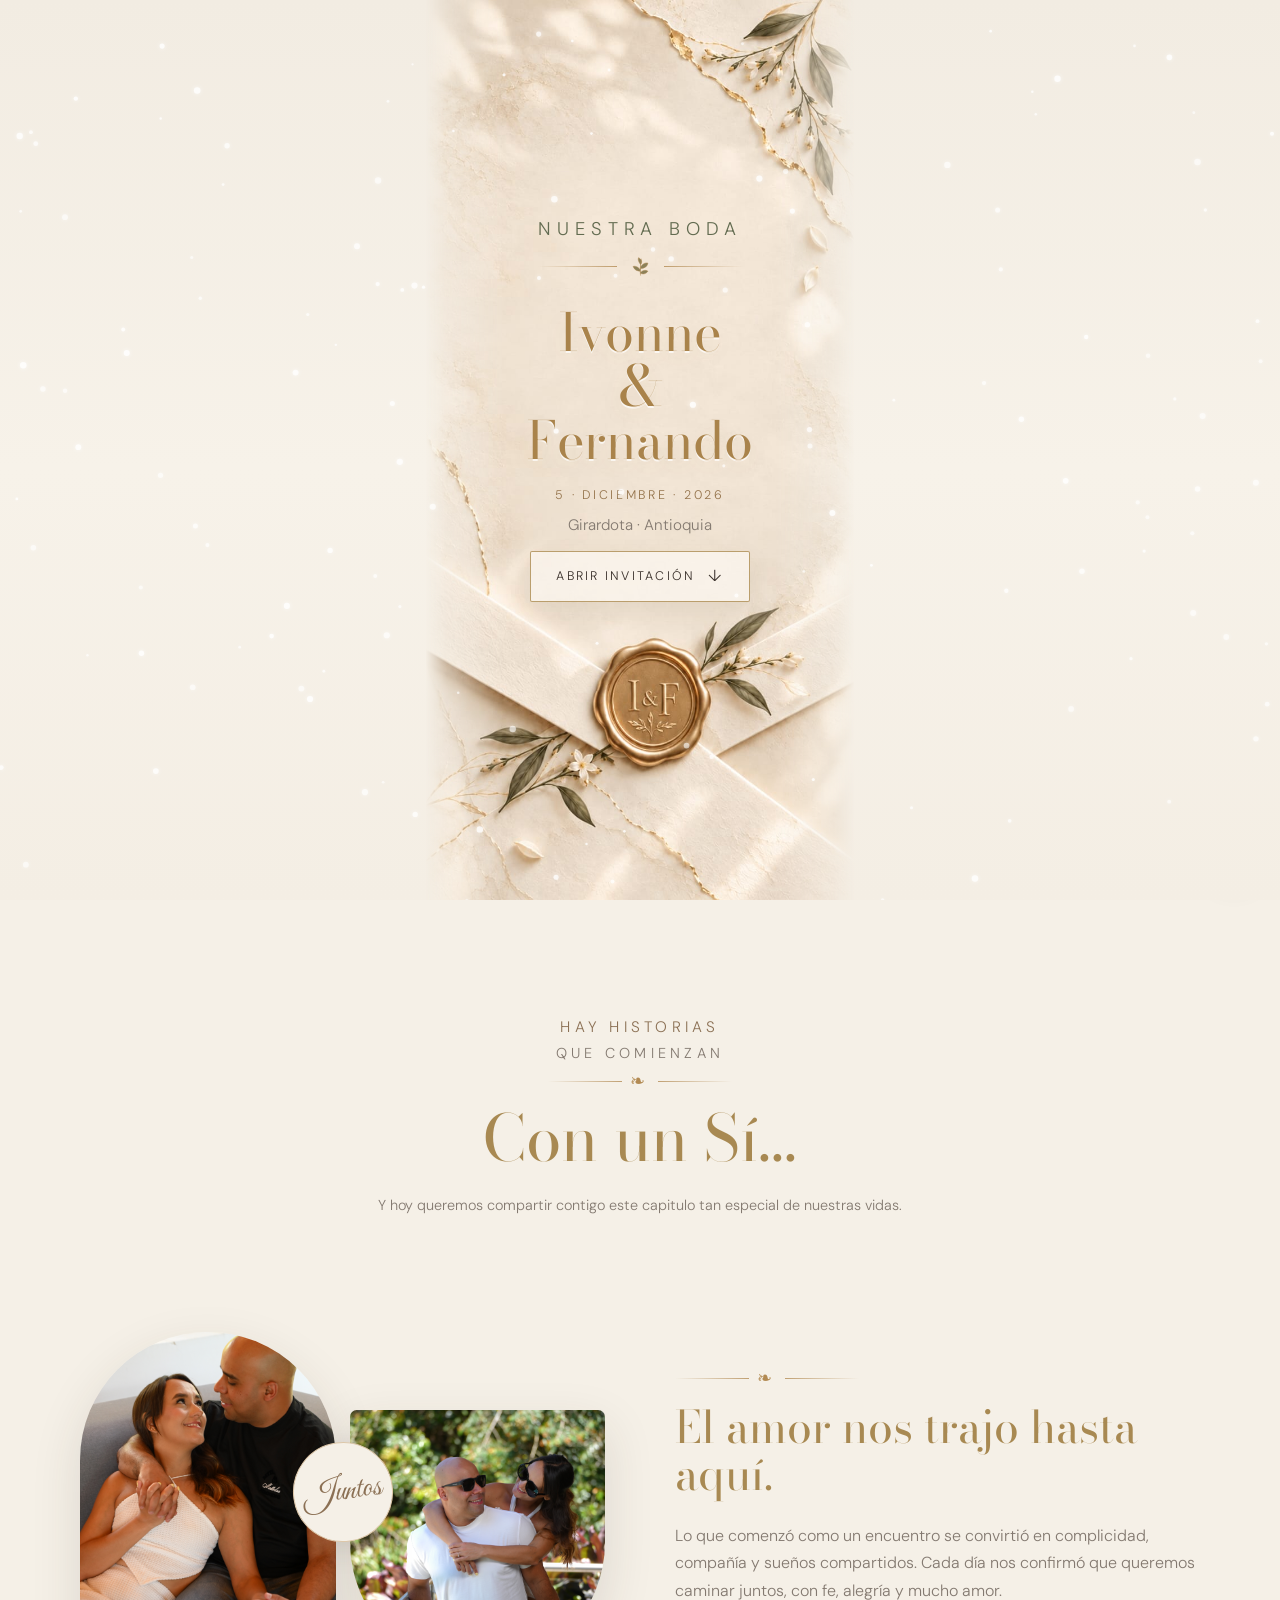
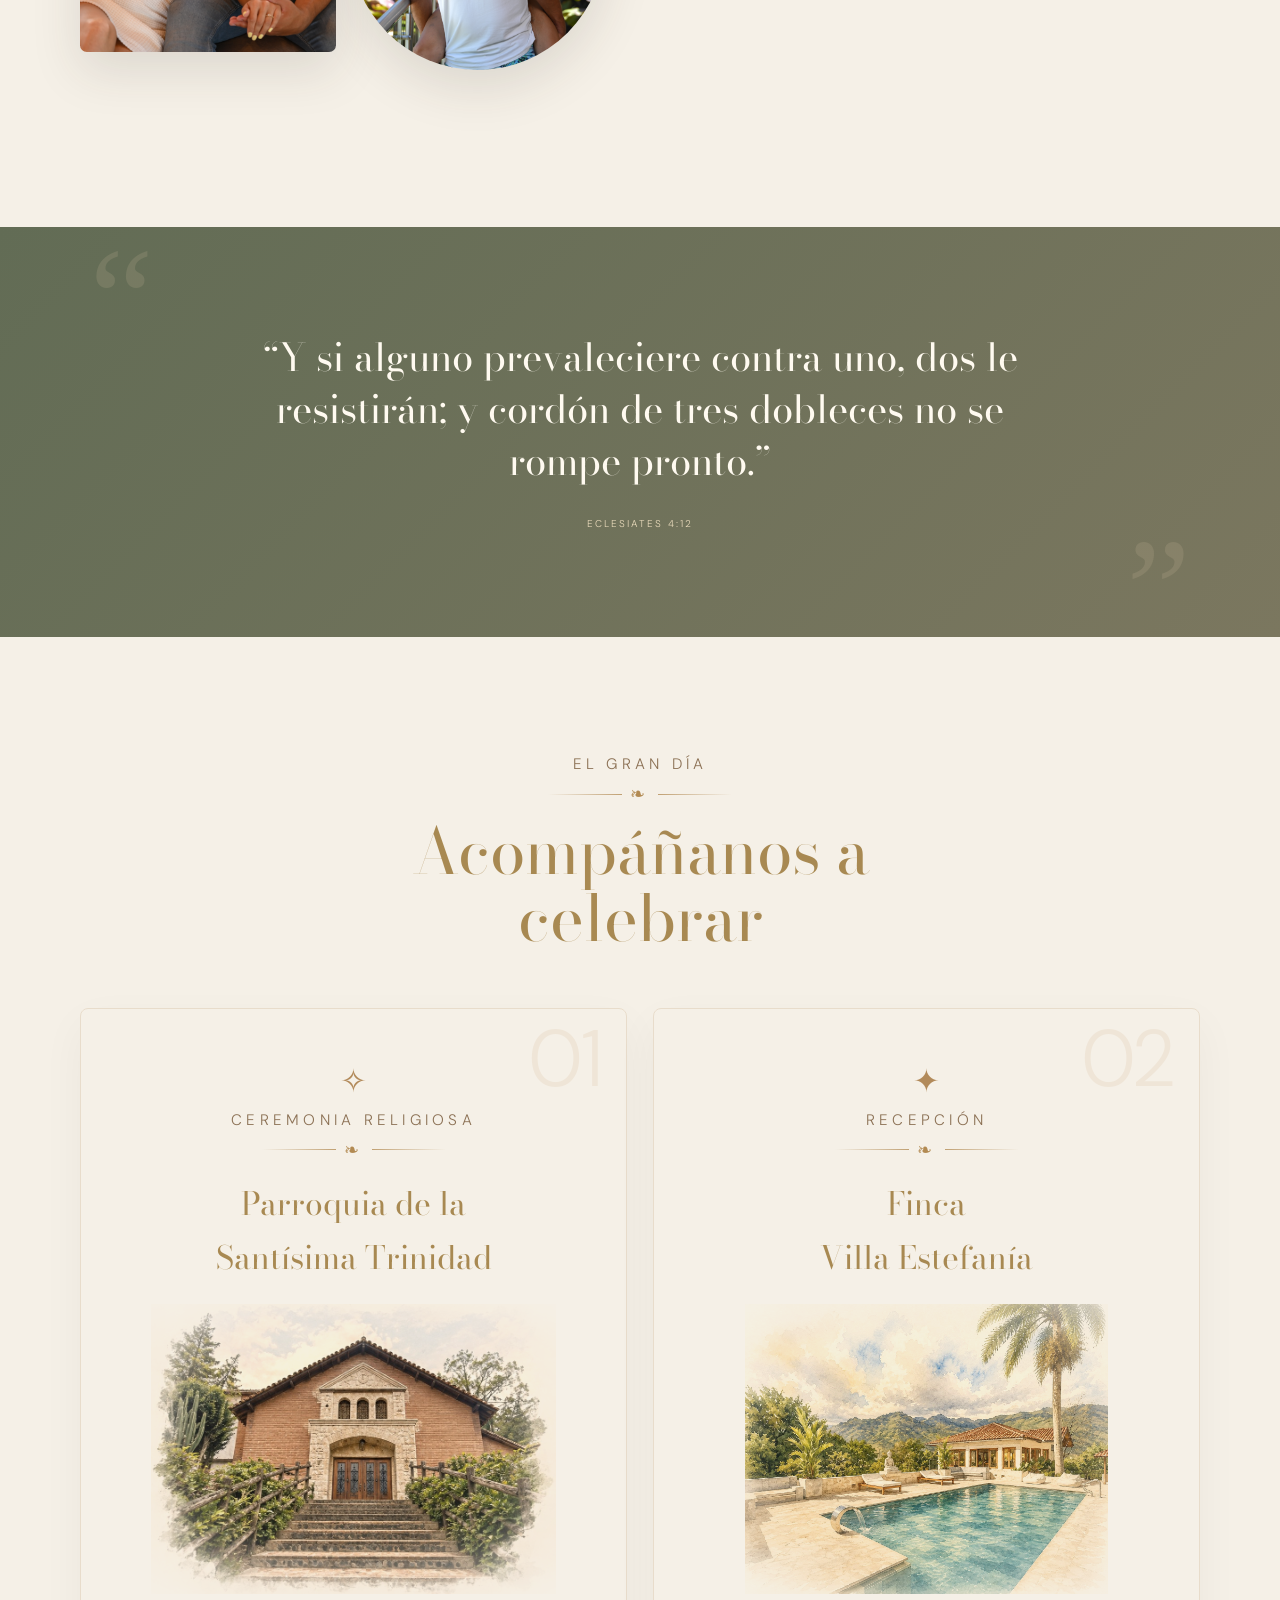
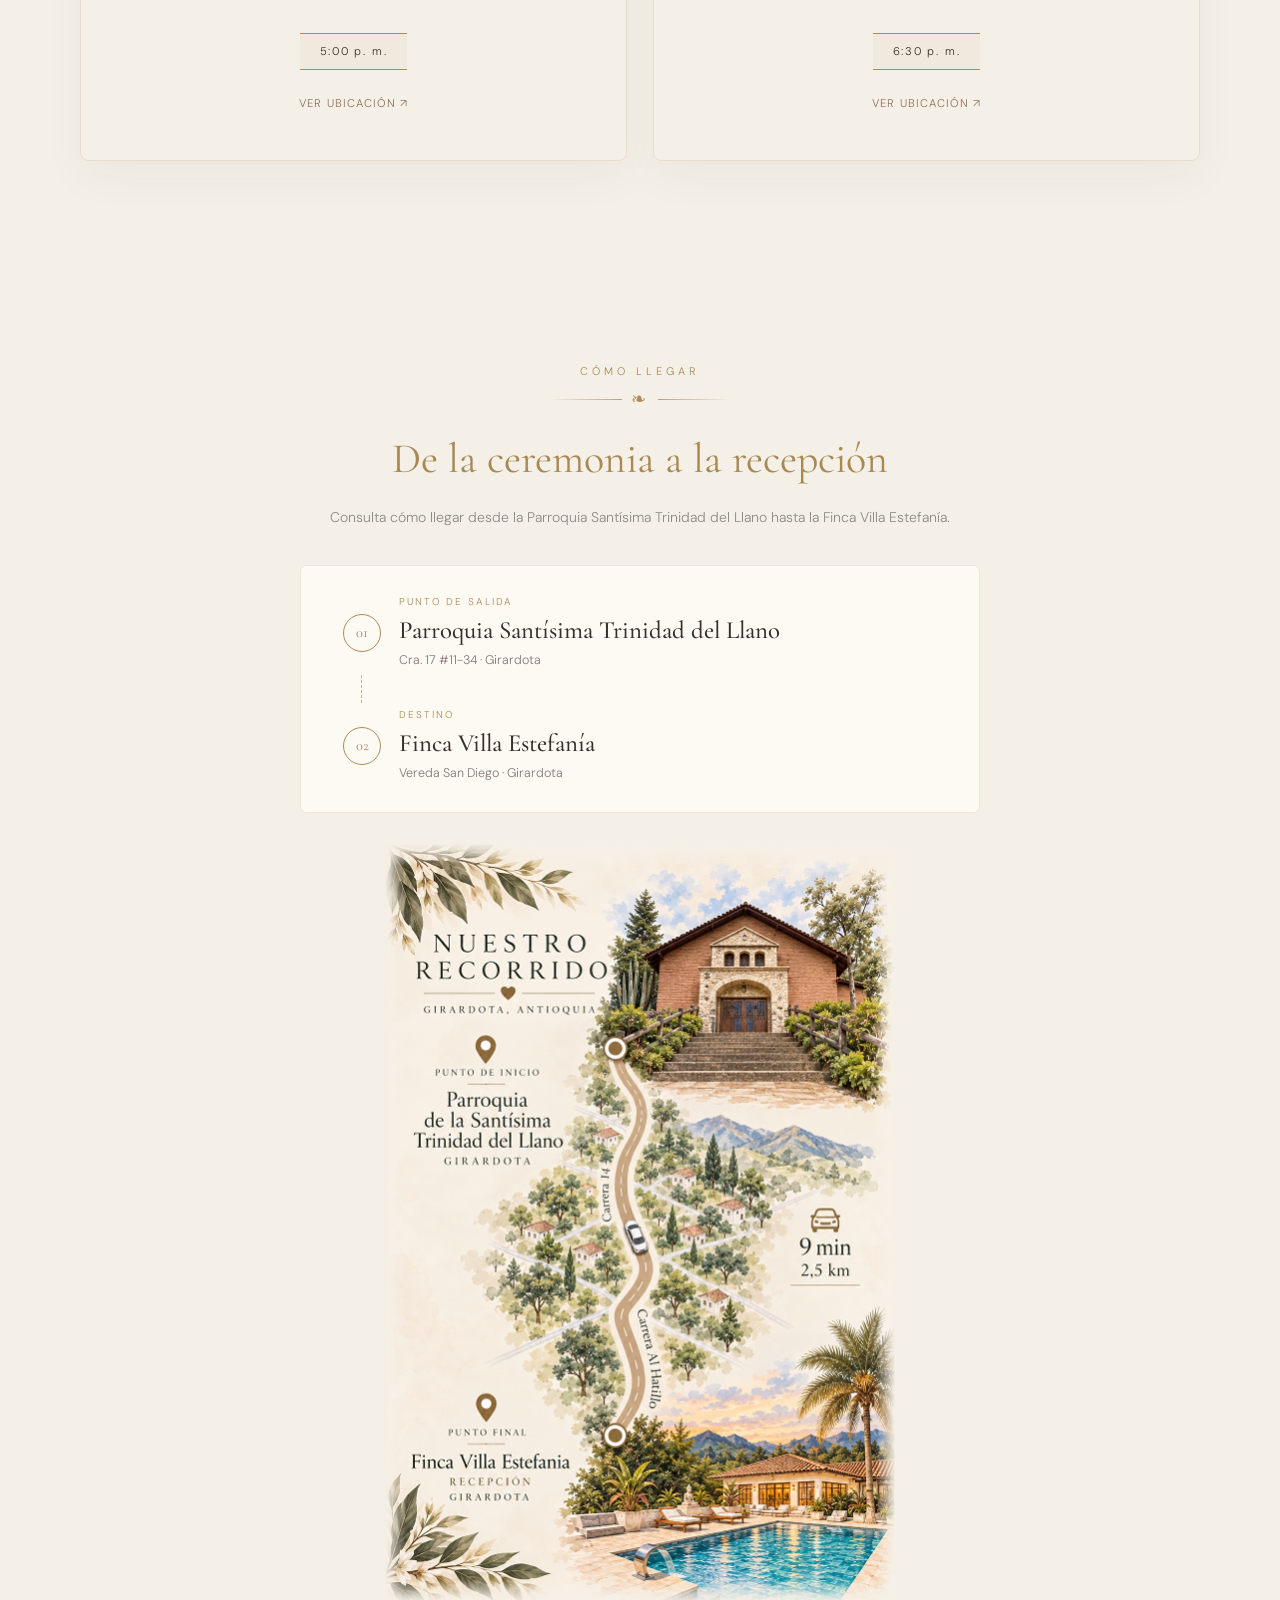
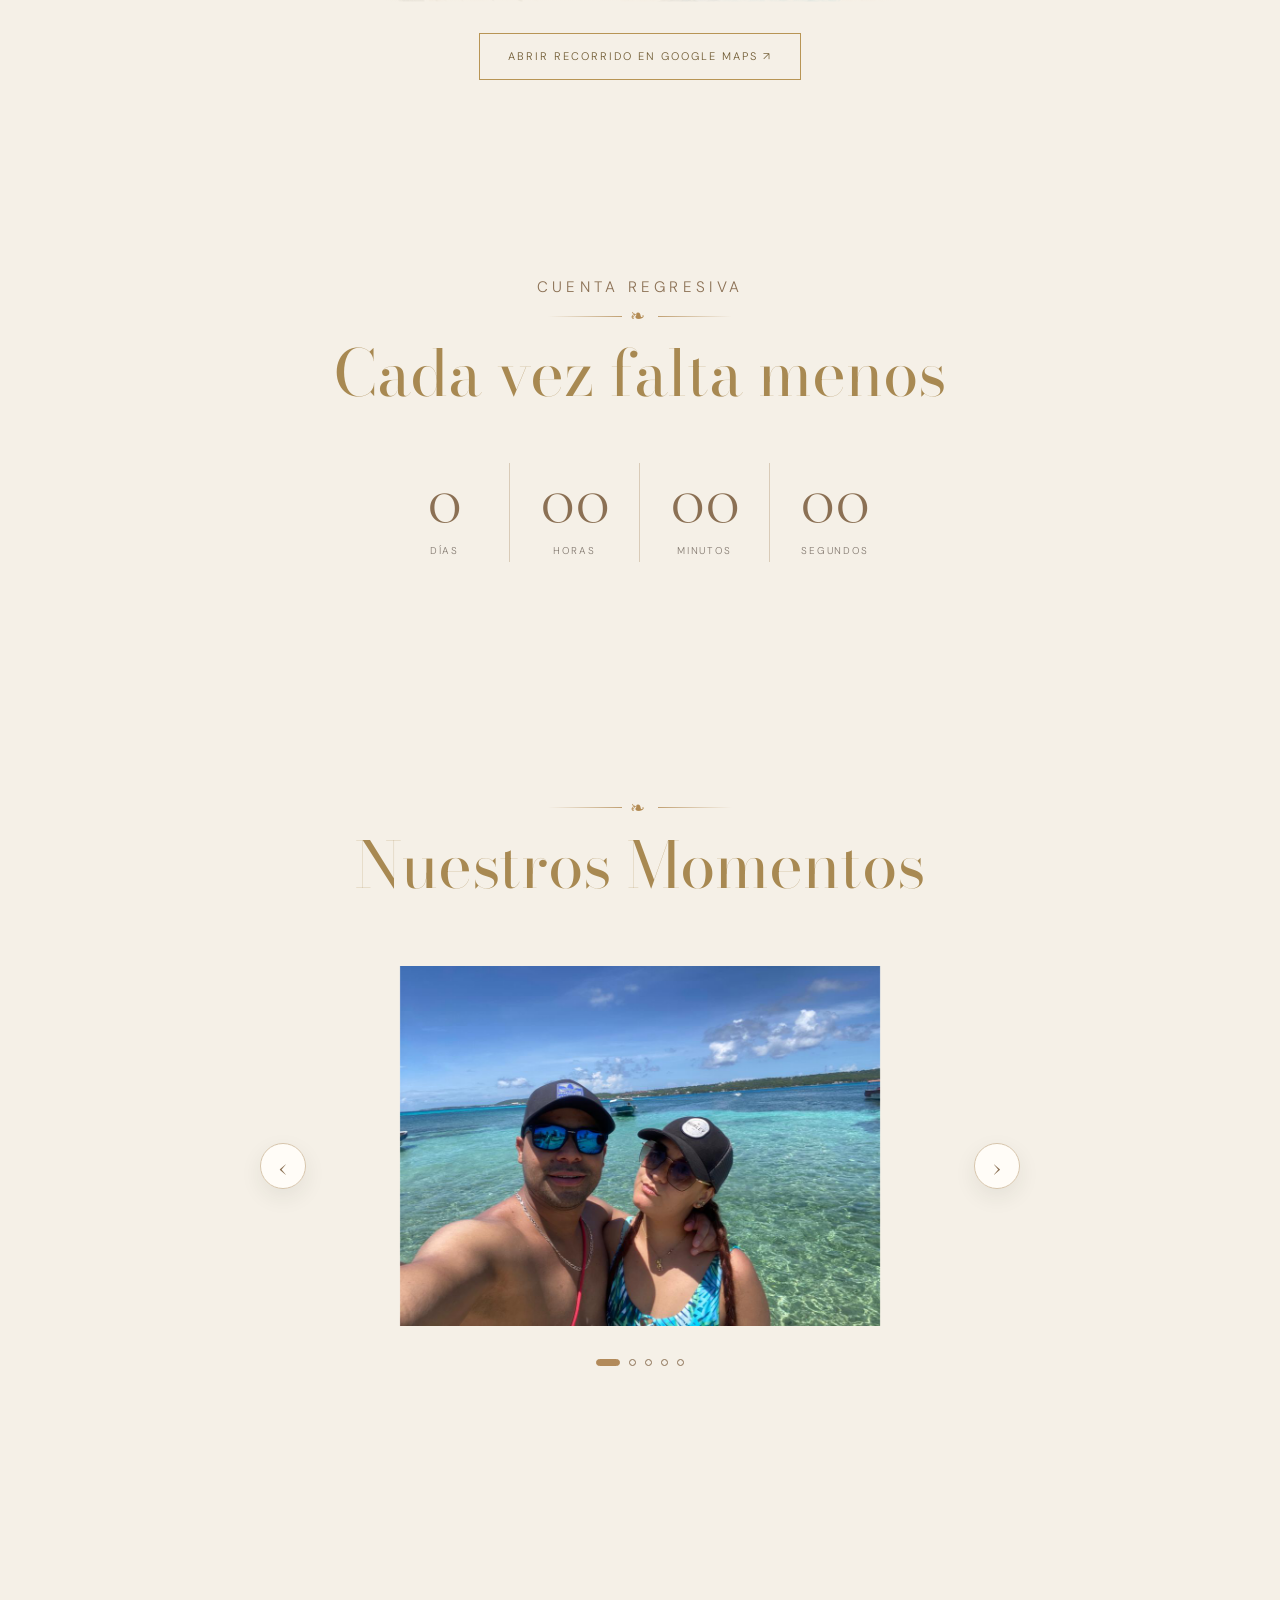
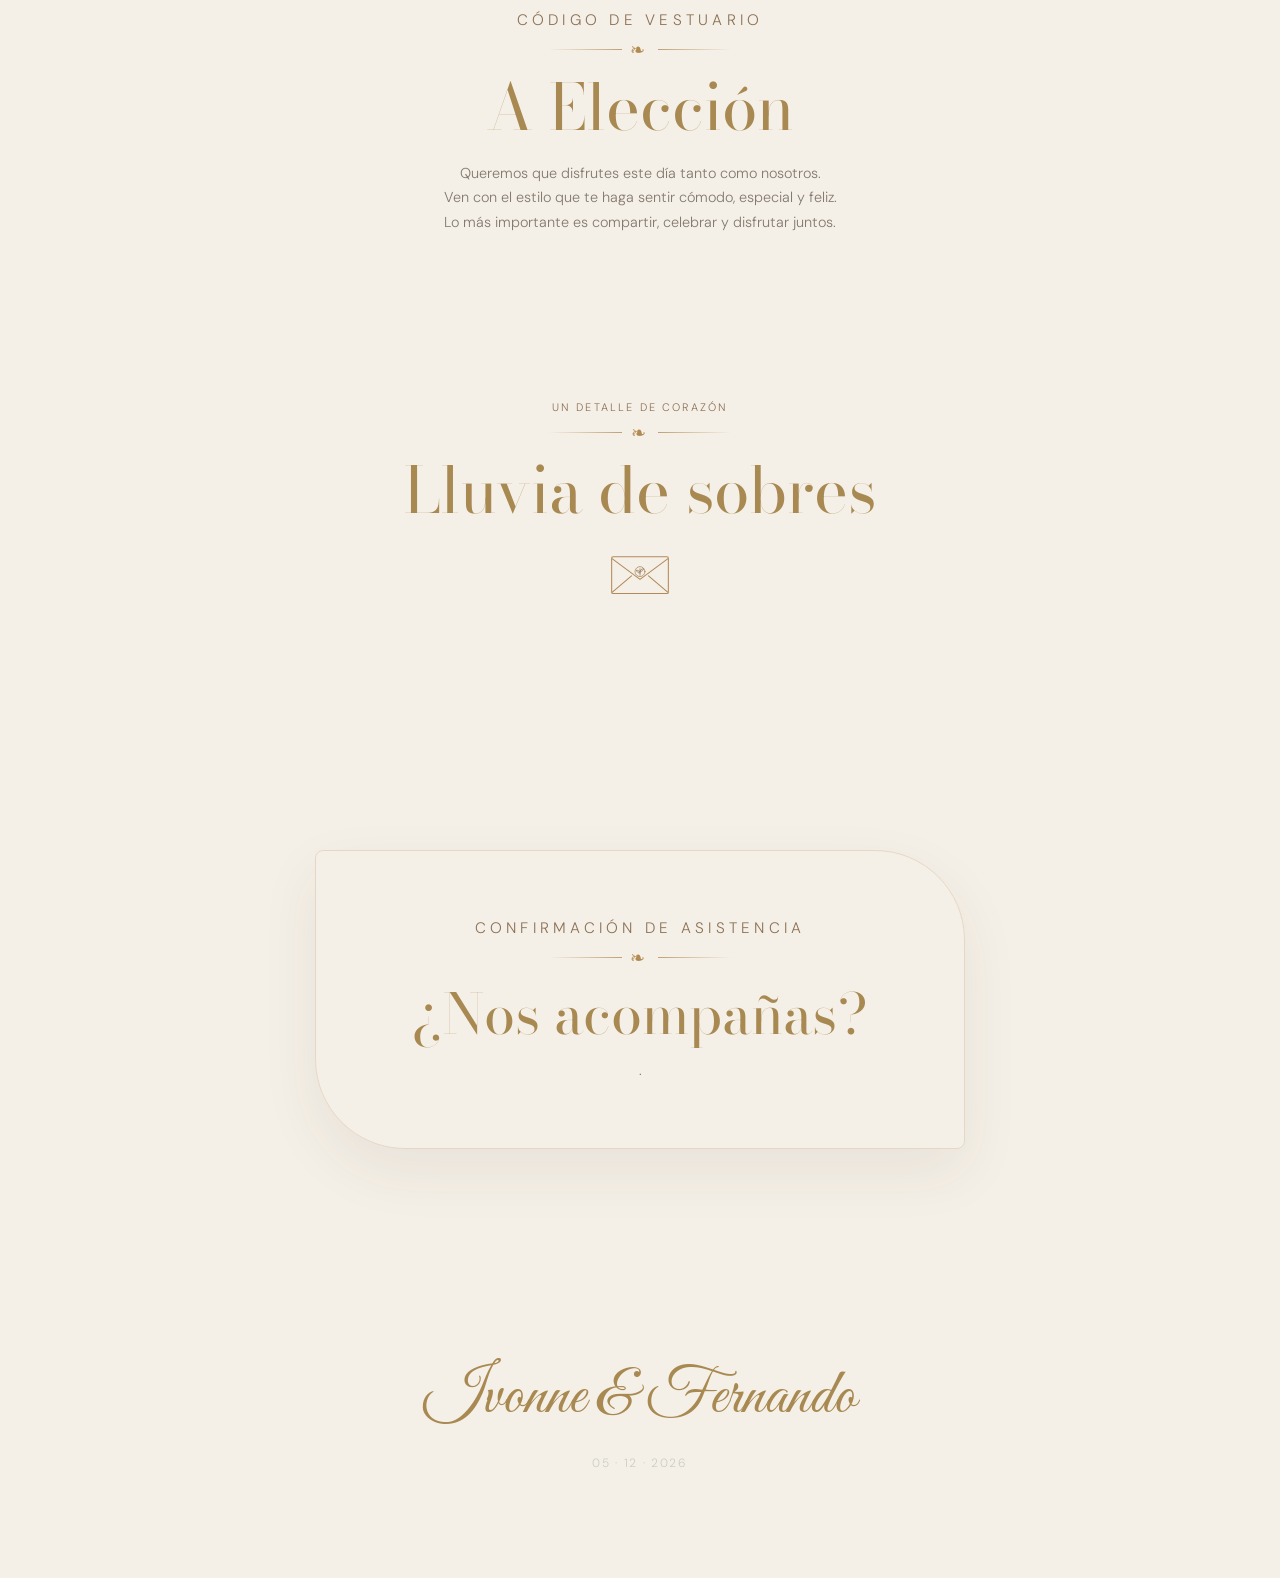
==== commit 9c9aec07: "Remove RSVP button from confirmation section Removed RSVP button from the confirmation section." ====
--- a/index.html
+++ b/index.html
@@ -160,7 +160,7 @@
 <div class="section-head gift-section"><div class="eyebrow">Un detalle de corazón</div><h2 class="serif">Lluvia de sobres</h2><div class="gift-envelope" aria-hidden="true"><svg viewBox="0 0 96 72" role="presentation"><rect x="8" y="13" width="80" height="52" rx="2"/><path d="M9 16 48 45 87 16M9 63l27-23m51 23L60 40"/><circle class="gift-seal" cx="48" cy="34" r="7"/><path class="gift-seal-sprig" d="M48 39v-9m0 5c-2-3-4-3-5-3 0 2 2 4 5 4m0-3c2-3 4-3 5-3 0 2-2 4-5 4"/></svg></div><p></p></div>
 </div></section>
 <section class="section" id="rsvp"><div class="container"><div class="rsvp">
-<div class="eyebrow">Confirmación de asistencia</div><h2 class="serif">¿Nos acompañas?</h2><p><strong></strong>.</p><button class="btn gold" id="openRsvp" type="button">Confirmar asistencia ↗</button></div></div></section>
+<div class="eyebrow">Confirmación de asistencia</div><h2 class="serif">¿Nos acompañas?</h2><p><strong></strong>.</p><!--<button class="btn gold" id="openRsvp" type="button">Confirmar asistencia ↗</button>--></div></div></section>
 
 
 <div class="rsvp-modal" id="rsvpModal" aria-hidden="true">
